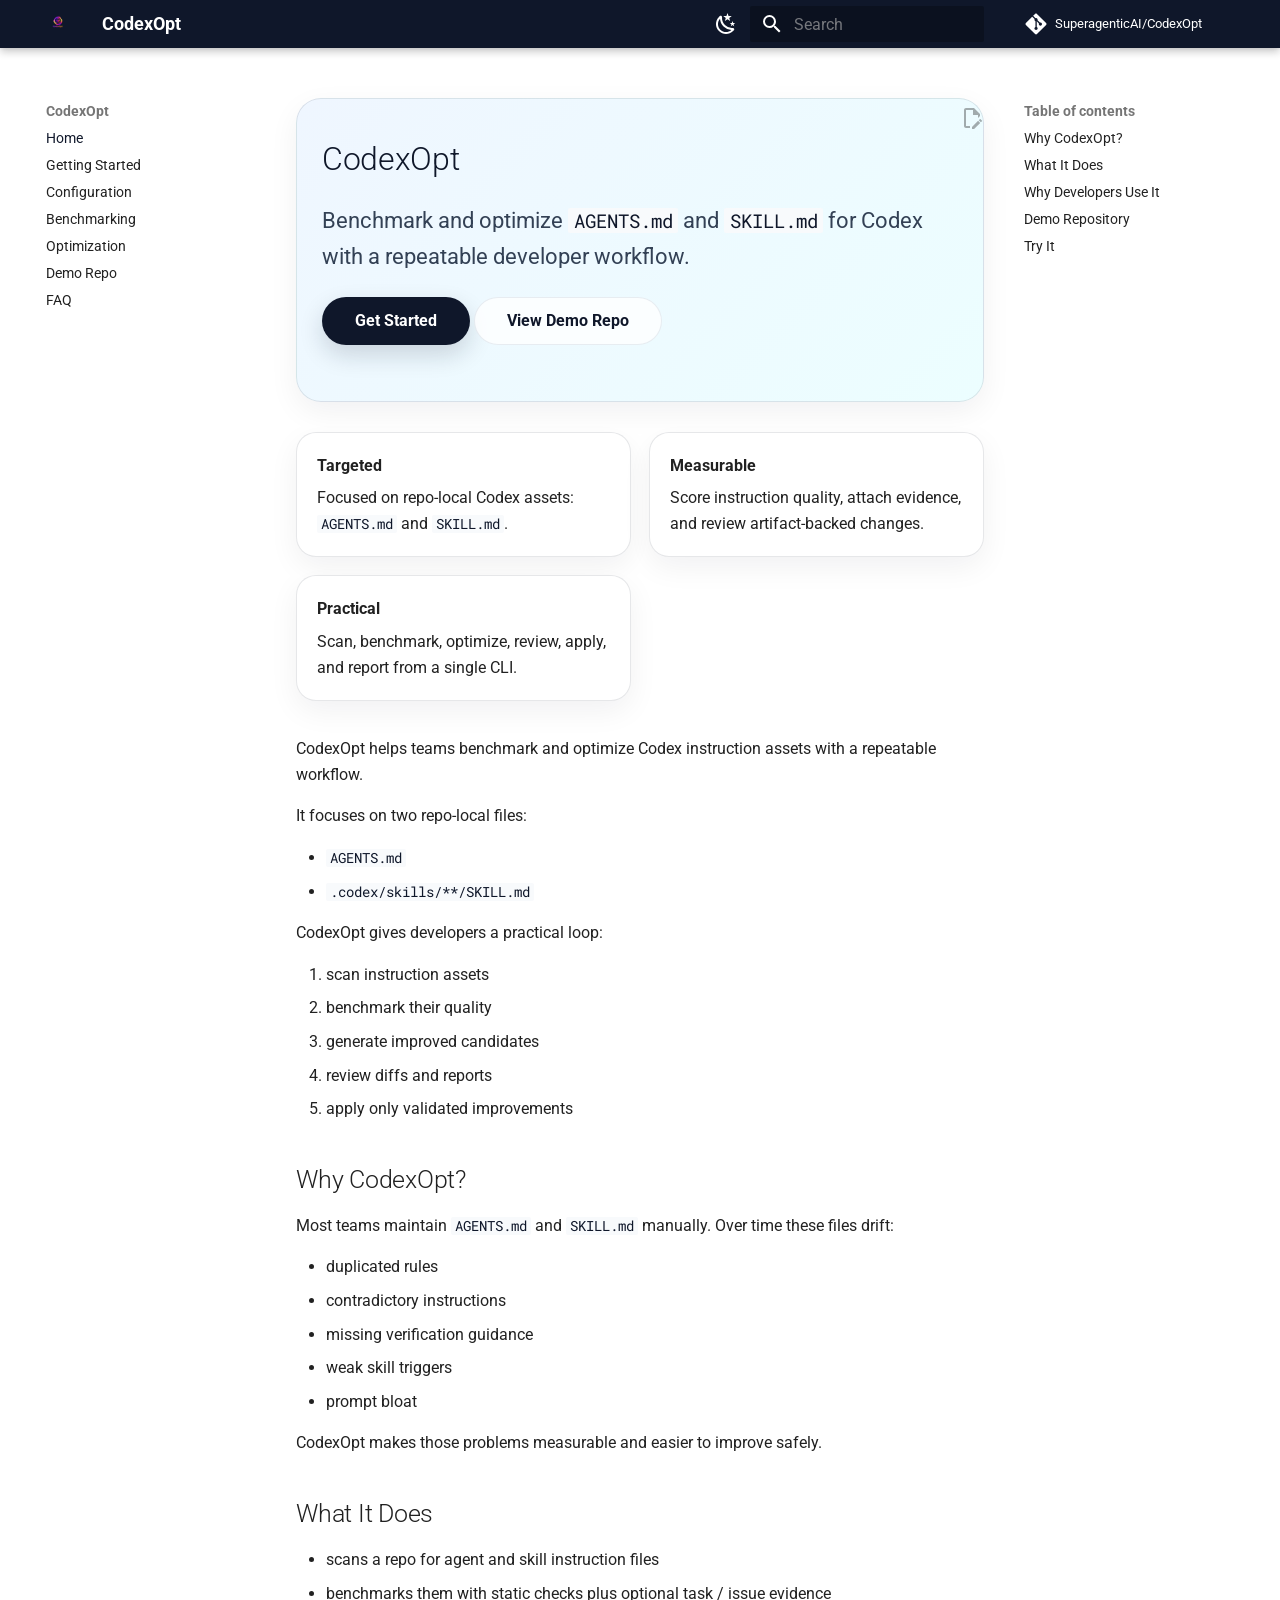
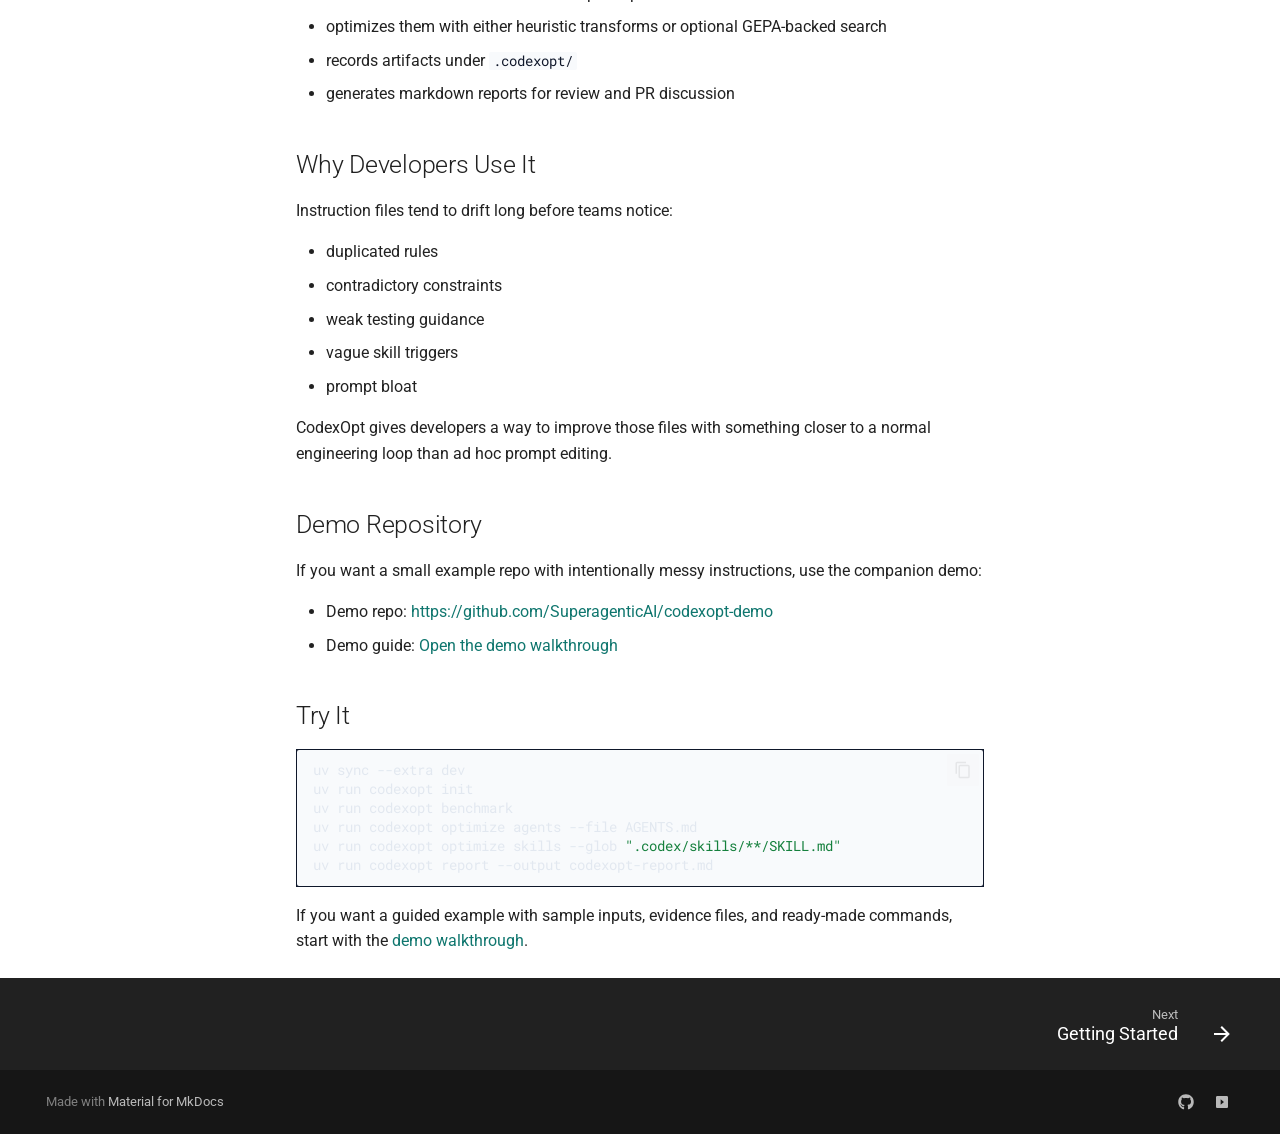
==== index.html @ 4a173f93 "deploy: 83891b525de102bbe8cc1d2ad402837824598422" ====
<!doctype html>
<html lang="en" class="no-js">
  <head>
    
      <meta charset="utf-8">
      <meta name="viewport" content="width=device-width,initial-scale=1">
      
        <meta name="description" content="Benchmark and optimize AGENTS.md and SKILL.md for Codex">
      
      
      
        <link rel="canonical" href="https://superagenticai.github.io/CodexOpt/">
      
      
      
        <link rel="next" href="getting-started/">
      
      
        
      
      
      <link rel="icon" href="assets/codexopt_favicon.png">
      <meta name="generator" content="mkdocs-1.6.1, mkdocs-material-9.7.5">
    
    
      
        <title>CodexOpt</title>
      
    
    
      <link rel="stylesheet" href="assets/stylesheets/main.484c7ddc.min.css">
      
        
        <link rel="stylesheet" href="assets/stylesheets/palette.ab4e12ef.min.css">
      
      


    
    
      
    
    
      
        
        
        <link rel="preconnect" href="https://fonts.gstatic.com" crossorigin>
        <link rel="stylesheet" href="https://fonts.googleapis.com/css?family=Roboto:300,300i,400,400i,700,700i%7CRoboto+Mono:400,400i,700,700i&display=fallback">
        <style>:root{--md-text-font:"Roboto";--md-code-font:"Roboto Mono"}</style>
      
    
    
      <link rel="stylesheet" href="stylesheets/extra.css">
    
    <script>__md_scope=new URL(".",location),__md_hash=e=>[...e].reduce(((e,_)=>(e<<5)-e+_.charCodeAt(0)),0),__md_get=(e,_=localStorage,t=__md_scope)=>JSON.parse(_.getItem(t.pathname+"."+e)),__md_set=(e,_,t=localStorage,a=__md_scope)=>{try{t.setItem(a.pathname+"."+e,JSON.stringify(_))}catch(e){}}</script>
    
      

    
    
  </head>
  
  
    
    
      
    
    
    
    
    <body dir="ltr" data-md-color-scheme="default" data-md-color-primary="custom" data-md-color-accent="custom">
  
    
    <input class="md-toggle" data-md-toggle="drawer" type="checkbox" id="__drawer" autocomplete="off">
    <input class="md-toggle" data-md-toggle="search" type="checkbox" id="__search" autocomplete="off">
    <label class="md-overlay" for="__drawer"></label>
    <div data-md-component="skip">
      
        
        <a href="#why-codexopt" class="md-skip">
          Skip to content
        </a>
      
    </div>
    <div data-md-component="announce">
      
    </div>
    
    
      

  

<header class="md-header md-header--shadow" data-md-component="header">
  <nav class="md-header__inner md-grid" aria-label="Header">
    <a href="." title="CodexOpt" class="md-header__button md-logo" aria-label="CodexOpt" data-md-component="logo">
      
  <img src="assets/codexopt_logo.png" alt="logo">

    </a>
    <label class="md-header__button md-icon" for="__drawer">
      
      <svg xmlns="http://www.w3.org/2000/svg" viewBox="0 0 24 24"><path d="M3 6h18v2H3zm0 5h18v2H3zm0 5h18v2H3z"/></svg>
    </label>
    <div class="md-header__title" data-md-component="header-title">
      <div class="md-header__ellipsis">
        <div class="md-header__topic">
          <span class="md-ellipsis">
            CodexOpt
          </span>
        </div>
        <div class="md-header__topic" data-md-component="header-topic">
          <span class="md-ellipsis">
            
              Home
            
          </span>
        </div>
      </div>
    </div>
    
      
        <form class="md-header__option" data-md-component="palette">
  
    
    
    
    <input class="md-option" data-md-color-media="" data-md-color-scheme="default" data-md-color-primary="custom" data-md-color-accent="custom"  aria-label="Switch to dark mode"  type="radio" name="__palette" id="__palette_0">
    
      <label class="md-header__button md-icon" title="Switch to dark mode" for="__palette_1" hidden>
        <svg xmlns="http://www.w3.org/2000/svg" viewBox="0 0 24 24"><path d="m17.75 4.09-2.53 1.94.91 3.06-2.63-1.81-2.63 1.81.91-3.06-2.53-1.94L12.44 4l1.06-3 1.06 3zm3.5 6.91-1.64 1.25.59 1.98-1.7-1.17-1.7 1.17.59-1.98L15.75 11l2.06-.05L18.5 9l.69 1.95zm-2.28 4.95c.83-.08 1.72 1.1 1.19 1.85-.32.45-.66.87-1.08 1.27C15.17 23 8.84 23 4.94 19.07c-3.91-3.9-3.91-10.24 0-14.14.4-.4.82-.76 1.27-1.08.75-.53 1.93.36 1.85 1.19-.27 2.86.69 5.83 2.89 8.02a9.96 9.96 0 0 0 8.02 2.89m-1.64 2.02a12.08 12.08 0 0 1-7.8-3.47c-2.17-2.19-3.33-5-3.49-7.82-2.81 3.14-2.7 7.96.31 10.98 3.02 3.01 7.84 3.12 10.98.31"/></svg>
      </label>
    
  
    
    
    
    <input class="md-option" data-md-color-media="" data-md-color-scheme="slate" data-md-color-primary="custom" data-md-color-accent="custom"  aria-label="Switch to light mode"  type="radio" name="__palette" id="__palette_1">
    
      <label class="md-header__button md-icon" title="Switch to light mode" for="__palette_0" hidden>
        <svg xmlns="http://www.w3.org/2000/svg" viewBox="0 0 24 24"><path d="M12 7a5 5 0 0 1 5 5 5 5 0 0 1-5 5 5 5 0 0 1-5-5 5 5 0 0 1 5-5m0 2a3 3 0 0 0-3 3 3 3 0 0 0 3 3 3 3 0 0 0 3-3 3 3 0 0 0-3-3m0-7 2.39 3.42C13.65 5.15 12.84 5 12 5s-1.65.15-2.39.42zM3.34 7l4.16-.35A7.2 7.2 0 0 0 5.94 8.5c-.44.74-.69 1.5-.83 2.29zm.02 10 1.76-3.77a7.131 7.131 0 0 0 2.38 4.14zM20.65 7l-1.77 3.79a7.02 7.02 0 0 0-2.38-4.15zm-.01 10-4.14.36c.59-.51 1.12-1.14 1.54-1.86.42-.73.69-1.5.83-2.29zM12 22l-2.41-3.44c.74.27 1.55.44 2.41.44.82 0 1.63-.17 2.37-.44z"/></svg>
      </label>
    
  
</form>
      
    
    
      <script>var palette=__md_get("__palette");if(palette&&palette.color){if("(prefers-color-scheme)"===palette.color.media){var media=matchMedia("(prefers-color-scheme: light)"),input=document.querySelector(media.matches?"[data-md-color-media='(prefers-color-scheme: light)']":"[data-md-color-media='(prefers-color-scheme: dark)']");palette.color.media=input.getAttribute("data-md-color-media"),palette.color.scheme=input.getAttribute("data-md-color-scheme"),palette.color.primary=input.getAttribute("data-md-color-primary"),palette.color.accent=input.getAttribute("data-md-color-accent")}for(var[key,value]of Object.entries(palette.color))document.body.setAttribute("data-md-color-"+key,value)}</script>
    
    
    
      
      
        <label class="md-header__button md-icon" for="__search">
          
          <svg xmlns="http://www.w3.org/2000/svg" viewBox="0 0 24 24"><path d="M9.5 3A6.5 6.5 0 0 1 16 9.5c0 1.61-.59 3.09-1.56 4.23l.27.27h.79l5 5-1.5 1.5-5-5v-.79l-.27-.27A6.52 6.52 0 0 1 9.5 16 6.5 6.5 0 0 1 3 9.5 6.5 6.5 0 0 1 9.5 3m0 2C7 5 5 7 5 9.5S7 14 9.5 14 14 12 14 9.5 12 5 9.5 5"/></svg>
        </label>
        <div class="md-search" data-md-component="search" role="dialog">
  <label class="md-search__overlay" for="__search"></label>
  <div class="md-search__inner" role="search">
    <form class="md-search__form" name="search">
      <input type="text" class="md-search__input" name="query" aria-label="Search" placeholder="Search" autocapitalize="off" autocorrect="off" autocomplete="off" spellcheck="false" data-md-component="search-query" required>
      <label class="md-search__icon md-icon" for="__search">
        
        <svg xmlns="http://www.w3.org/2000/svg" viewBox="0 0 24 24"><path d="M9.5 3A6.5 6.5 0 0 1 16 9.5c0 1.61-.59 3.09-1.56 4.23l.27.27h.79l5 5-1.5 1.5-5-5v-.79l-.27-.27A6.52 6.52 0 0 1 9.5 16 6.5 6.5 0 0 1 3 9.5 6.5 6.5 0 0 1 9.5 3m0 2C7 5 5 7 5 9.5S7 14 9.5 14 14 12 14 9.5 12 5 9.5 5"/></svg>
        
        <svg xmlns="http://www.w3.org/2000/svg" viewBox="0 0 24 24"><path d="M20 11v2H8l5.5 5.5-1.42 1.42L4.16 12l7.92-7.92L13.5 5.5 8 11z"/></svg>
      </label>
      <nav class="md-search__options" aria-label="Search">
        
        <button type="reset" class="md-search__icon md-icon" title="Clear" aria-label="Clear" tabindex="-1">
          
          <svg xmlns="http://www.w3.org/2000/svg" viewBox="0 0 24 24"><path d="M19 6.41 17.59 5 12 10.59 6.41 5 5 6.41 10.59 12 5 17.59 6.41 19 12 13.41 17.59 19 19 17.59 13.41 12z"/></svg>
        </button>
      </nav>
      
        <div class="md-search__suggest" data-md-component="search-suggest"></div>
      
    </form>
    <div class="md-search__output">
      <div class="md-search__scrollwrap" tabindex="0" data-md-scrollfix>
        <div class="md-search-result" data-md-component="search-result">
          <div class="md-search-result__meta">
            Initializing search
          </div>
          <ol class="md-search-result__list" role="presentation"></ol>
        </div>
      </div>
    </div>
  </div>
</div>
      
    
    
      <div class="md-header__source">
        <a href="https://github.com/SuperagenticAI/CodexOpt" title="Go to repository" class="md-source" data-md-component="source">
  <div class="md-source__icon md-icon">
    
    <svg xmlns="http://www.w3.org/2000/svg" viewBox="0 0 448 512"><!--! Font Awesome Free 7.1.0 by @fontawesome - https://fontawesome.com License - https://fontawesome.com/license/free (Icons: CC BY 4.0, Fonts: SIL OFL 1.1, Code: MIT License) Copyright 2025 Fonticons, Inc.--><path d="M439.6 236.1 244 40.5c-5.4-5.5-12.8-8.5-20.4-8.5s-15 3-20.4 8.4L162.5 81l51.5 51.5c27.1-9.1 52.7 16.8 43.4 43.7l49.7 49.7c34.2-11.8 61.2 31 35.5 56.7-26.5 26.5-70.2-2.9-56-37.3L240.3 199v121.9c25.3 12.5 22.3 41.8 9.1 55-6.4 6.4-15.2 10.1-24.3 10.1s-17.8-3.6-24.3-10.1c-17.6-17.6-11.1-46.9 11.2-56v-123c-20.8-8.5-24.6-30.7-18.6-45L142.6 101 8.5 235.1C3 240.6 0 247.9 0 255.5s3 15 8.5 20.4l195.6 195.7c5.4 5.4 12.7 8.4 20.4 8.4s15-3 20.4-8.4l194.7-194.7c5.4-5.4 8.4-12.8 8.4-20.4s-3-15-8.4-20.4"/></svg>
  </div>
  <div class="md-source__repository">
    SuperagenticAI/CodexOpt
  </div>
</a>
      </div>
    
  </nav>
  
</header>
    
    <div class="md-container" data-md-component="container">
      
      
        
          
        
      
      <main class="md-main" data-md-component="main">
        <div class="md-main__inner md-grid">
          
            
              
              <div class="md-sidebar md-sidebar--primary" data-md-component="sidebar" data-md-type="navigation" >
                <div class="md-sidebar__scrollwrap">
                  <div class="md-sidebar__inner">
                    



<nav class="md-nav md-nav--primary" aria-label="Navigation" data-md-level="0">
  <label class="md-nav__title" for="__drawer">
    <a href="." title="CodexOpt" class="md-nav__button md-logo" aria-label="CodexOpt" data-md-component="logo">
      
  <img src="assets/codexopt_logo.png" alt="logo">

    </a>
    CodexOpt
  </label>
  
    <div class="md-nav__source">
      <a href="https://github.com/SuperagenticAI/CodexOpt" title="Go to repository" class="md-source" data-md-component="source">
  <div class="md-source__icon md-icon">
    
    <svg xmlns="http://www.w3.org/2000/svg" viewBox="0 0 448 512"><!--! Font Awesome Free 7.1.0 by @fontawesome - https://fontawesome.com License - https://fontawesome.com/license/free (Icons: CC BY 4.0, Fonts: SIL OFL 1.1, Code: MIT License) Copyright 2025 Fonticons, Inc.--><path d="M439.6 236.1 244 40.5c-5.4-5.5-12.8-8.5-20.4-8.5s-15 3-20.4 8.4L162.5 81l51.5 51.5c27.1-9.1 52.7 16.8 43.4 43.7l49.7 49.7c34.2-11.8 61.2 31 35.5 56.7-26.5 26.5-70.2-2.9-56-37.3L240.3 199v121.9c25.3 12.5 22.3 41.8 9.1 55-6.4 6.4-15.2 10.1-24.3 10.1s-17.8-3.6-24.3-10.1c-17.6-17.6-11.1-46.9 11.2-56v-123c-20.8-8.5-24.6-30.7-18.6-45L142.6 101 8.5 235.1C3 240.6 0 247.9 0 255.5s3 15 8.5 20.4l195.6 195.7c5.4 5.4 12.7 8.4 20.4 8.4s15-3 20.4-8.4l194.7-194.7c5.4-5.4 8.4-12.8 8.4-20.4s-3-15-8.4-20.4"/></svg>
  </div>
  <div class="md-source__repository">
    SuperagenticAI/CodexOpt
  </div>
</a>
    </div>
  
  <ul class="md-nav__list" data-md-scrollfix>
    
      
      
  
  
    
  
  
  
    <li class="md-nav__item md-nav__item--active">
      
      <input class="md-nav__toggle md-toggle" type="checkbox" id="__toc">
      
      
      
        <label class="md-nav__link md-nav__link--active" for="__toc">
          
  
  
  <span class="md-ellipsis">
    
  
    Home
  

    
  </span>
  
  

          <span class="md-nav__icon md-icon"></span>
        </label>
      
      <a href="." class="md-nav__link md-nav__link--active">
        
  
  
  <span class="md-ellipsis">
    
  
    Home
  

    
  </span>
  
  

      </a>
      
        

<nav class="md-nav md-nav--secondary" aria-label="Table of contents">
  
  
  
  
    <label class="md-nav__title" for="__toc">
      <span class="md-nav__icon md-icon"></span>
      Table of contents
    </label>
    <ul class="md-nav__list" data-md-component="toc" data-md-scrollfix>
      
        <li class="md-nav__item">
  <a href="#why-codexopt" class="md-nav__link">
    <span class="md-ellipsis">
      
        Why CodexOpt?
      
    </span>
  </a>
  
</li>
      
        <li class="md-nav__item">
  <a href="#what-it-does" class="md-nav__link">
    <span class="md-ellipsis">
      
        What It Does
      
    </span>
  </a>
  
</li>
      
        <li class="md-nav__item">
  <a href="#why-developers-use-it" class="md-nav__link">
    <span class="md-ellipsis">
      
        Why Developers Use It
      
    </span>
  </a>
  
</li>
      
        <li class="md-nav__item">
  <a href="#demo-repository" class="md-nav__link">
    <span class="md-ellipsis">
      
        Demo Repository
      
    </span>
  </a>
  
</li>
      
        <li class="md-nav__item">
  <a href="#try-it" class="md-nav__link">
    <span class="md-ellipsis">
      
        Try It
      
    </span>
  </a>
  
</li>
      
    </ul>
  
</nav>
      
    </li>
  

    
      
      
  
  
  
  
    <li class="md-nav__item">
      <a href="getting-started/" class="md-nav__link">
        
  
  
  <span class="md-ellipsis">
    
  
    Getting Started
  

    
  </span>
  
  

      </a>
    </li>
  

    
      
      
  
  
  
  
    <li class="md-nav__item">
      <a href="configuration/" class="md-nav__link">
        
  
  
  <span class="md-ellipsis">
    
  
    Configuration
  

    
  </span>
  
  

      </a>
    </li>
  

    
      
      
  
  
  
  
    <li class="md-nav__item">
      <a href="benchmarking/" class="md-nav__link">
        
  
  
  <span class="md-ellipsis">
    
  
    Benchmarking
  

    
  </span>
  
  

      </a>
    </li>
  

    
      
      
  
  
  
  
    <li class="md-nav__item">
      <a href="optimization/" class="md-nav__link">
        
  
  
  <span class="md-ellipsis">
    
  
    Optimization
  

    
  </span>
  
  

      </a>
    </li>
  

    
      
      
  
  
  
  
    <li class="md-nav__item">
      <a href="demo/" class="md-nav__link">
        
  
  
  <span class="md-ellipsis">
    
  
    Demo Repo
  

    
  </span>
  
  

      </a>
    </li>
  

    
      
      
  
  
  
  
    <li class="md-nav__item">
      <a href="faq/" class="md-nav__link">
        
  
  
  <span class="md-ellipsis">
    
  
    FAQ
  

    
  </span>
  
  

      </a>
    </li>
  

    
  </ul>
</nav>
                  </div>
                </div>
              </div>
            
            
              
              <div class="md-sidebar md-sidebar--secondary" data-md-component="sidebar" data-md-type="toc" >
                <div class="md-sidebar__scrollwrap">
                  <div class="md-sidebar__inner">
                    

<nav class="md-nav md-nav--secondary" aria-label="Table of contents">
  
  
  
  
    <label class="md-nav__title" for="__toc">
      <span class="md-nav__icon md-icon"></span>
      Table of contents
    </label>
    <ul class="md-nav__list" data-md-component="toc" data-md-scrollfix>
      
        <li class="md-nav__item">
  <a href="#why-codexopt" class="md-nav__link">
    <span class="md-ellipsis">
      
        Why CodexOpt?
      
    </span>
  </a>
  
</li>
      
        <li class="md-nav__item">
  <a href="#what-it-does" class="md-nav__link">
    <span class="md-ellipsis">
      
        What It Does
      
    </span>
  </a>
  
</li>
      
        <li class="md-nav__item">
  <a href="#why-developers-use-it" class="md-nav__link">
    <span class="md-ellipsis">
      
        Why Developers Use It
      
    </span>
  </a>
  
</li>
      
        <li class="md-nav__item">
  <a href="#demo-repository" class="md-nav__link">
    <span class="md-ellipsis">
      
        Demo Repository
      
    </span>
  </a>
  
</li>
      
        <li class="md-nav__item">
  <a href="#try-it" class="md-nav__link">
    <span class="md-ellipsis">
      
        Try It
      
    </span>
  </a>
  
</li>
      
    </ul>
  
</nav>
                  </div>
                </div>
              </div>
            
          
          
            <div class="md-content" data-md-component="content">
              
              <article class="md-content__inner md-typeset">
                
                  


  
    <a href="https://github.com/SuperagenticAI/CodexOpt/edit/main/docs/index.md" title="Edit this page" class="md-content__button md-icon" rel="edit">
      
      <svg xmlns="http://www.w3.org/2000/svg" viewBox="0 0 24 24"><path d="M10 20H6V4h7v5h5v3.1l2-2V8l-6-6H6c-1.1 0-2 .9-2 2v16c0 1.1.9 2 2 2h4zm10.2-7c.1 0 .3.1.4.2l1.3 1.3c.2.2.2.6 0 .8l-1 1-2.1-2.1 1-1c.1-.1.2-.2.4-.2m0 3.9L14.1 23H12v-2.1l6.1-6.1z"/></svg>
    </a>
  
  


<section class="codexopt-hero">
  <h1>CodexOpt</h1>
  <p class="codexopt-lead">
    Benchmark and optimize <code>AGENTS.md</code> and <code>SKILL.md</code> for Codex with a repeatable developer workflow.
  </p>
  <p>
    <a class="md-button md-button--primary" href="getting-started/">Get Started</a>
    <a class="md-button" href="https://github.com/SuperagenticAI/codexopt-demo">View Demo Repo</a>
  </p>
</section>

<div class="codexopt-grid">
  <div class="codexopt-card">
    <strong>Targeted</strong>
    Focused on repo-local Codex assets: <code>AGENTS.md</code> and <code>SKILL.md</code>.
  </div>
  <div class="codexopt-card">
    <strong>Measurable</strong>
    Score instruction quality, attach evidence, and review artifact-backed changes.
  </div>
  <div class="codexopt-card">
    <strong>Practical</strong>
    Scan, benchmark, optimize, review, apply, and report from a single CLI.
  </div>
</div>

<p>CodexOpt helps teams benchmark and optimize Codex instruction assets with a repeatable workflow.</p>
<p>It focuses on two repo-local files:</p>
<ul>
<li><code>AGENTS.md</code></li>
<li><code>.codex/skills/**/SKILL.md</code></li>
</ul>
<p>CodexOpt gives developers a practical loop:</p>
<ol>
<li>scan instruction assets</li>
<li>benchmark their quality</li>
<li>generate improved candidates</li>
<li>review diffs and reports</li>
<li>apply only validated improvements</li>
</ol>
<h2 id="why-codexopt">Why CodexOpt?<a class="headerlink" href="#why-codexopt" title="Permanent link">&para;</a></h2>
<p>Most teams maintain <code>AGENTS.md</code> and <code>SKILL.md</code> manually. Over time these files drift:</p>
<ul>
<li>duplicated rules</li>
<li>contradictory instructions</li>
<li>missing verification guidance</li>
<li>weak skill triggers</li>
<li>prompt bloat</li>
</ul>
<p>CodexOpt makes those problems measurable and easier to improve safely.</p>
<h2 id="what-it-does">What It Does<a class="headerlink" href="#what-it-does" title="Permanent link">&para;</a></h2>
<ul>
<li>scans a repo for agent and skill instruction files</li>
<li>benchmarks them with static checks plus optional task / issue evidence</li>
<li>optimizes them with either heuristic transforms or optional GEPA-backed search</li>
<li>records artifacts under <code>.codexopt/</code></li>
<li>generates markdown reports for review and PR discussion</li>
</ul>
<h2 id="why-developers-use-it">Why Developers Use It<a class="headerlink" href="#why-developers-use-it" title="Permanent link">&para;</a></h2>
<p>Instruction files tend to drift long before teams notice:</p>
<ul>
<li>duplicated rules</li>
<li>contradictory constraints</li>
<li>weak testing guidance</li>
<li>vague skill triggers</li>
<li>prompt bloat</li>
</ul>
<p>CodexOpt gives developers a way to improve those files with something closer to a normal engineering loop than ad hoc prompt editing.</p>
<h2 id="demo-repository">Demo Repository<a class="headerlink" href="#demo-repository" title="Permanent link">&para;</a></h2>
<p>If you want a small example repo with intentionally messy instructions, use the companion demo:</p>
<ul>
<li>Demo repo: <a href="https://github.com/SuperagenticAI/codexopt-demo">https://github.com/SuperagenticAI/codexopt-demo</a></li>
<li>Demo guide: <a href="demo/">Open the demo walkthrough</a></li>
</ul>
<h2 id="try-it">Try It<a class="headerlink" href="#try-it" title="Permanent link">&para;</a></h2>
<div class="language-bash highlight"><pre><span></span><code><span id="__span-0-1"><a id="__codelineno-0-1" name="__codelineno-0-1" href="#__codelineno-0-1"></a>uv<span class="w"> </span>sync<span class="w"> </span>--extra<span class="w"> </span>dev
</span><span id="__span-0-2"><a id="__codelineno-0-2" name="__codelineno-0-2" href="#__codelineno-0-2"></a>uv<span class="w"> </span>run<span class="w"> </span>codexopt<span class="w"> </span>init
</span><span id="__span-0-3"><a id="__codelineno-0-3" name="__codelineno-0-3" href="#__codelineno-0-3"></a>uv<span class="w"> </span>run<span class="w"> </span>codexopt<span class="w"> </span>benchmark
</span><span id="__span-0-4"><a id="__codelineno-0-4" name="__codelineno-0-4" href="#__codelineno-0-4"></a>uv<span class="w"> </span>run<span class="w"> </span>codexopt<span class="w"> </span>optimize<span class="w"> </span>agents<span class="w"> </span>--file<span class="w"> </span>AGENTS.md
</span><span id="__span-0-5"><a id="__codelineno-0-5" name="__codelineno-0-5" href="#__codelineno-0-5"></a>uv<span class="w"> </span>run<span class="w"> </span>codexopt<span class="w"> </span>optimize<span class="w"> </span>skills<span class="w"> </span>--glob<span class="w"> </span><span class="s2">&quot;.codex/skills/**/SKILL.md&quot;</span>
</span><span id="__span-0-6"><a id="__codelineno-0-6" name="__codelineno-0-6" href="#__codelineno-0-6"></a>uv<span class="w"> </span>run<span class="w"> </span>codexopt<span class="w"> </span>report<span class="w"> </span>--output<span class="w"> </span>codexopt-report.md
</span></code></pre></div>
<p>If you want a guided example with sample inputs, evidence files, and ready-made commands,
start with the <a href="demo/">demo walkthrough</a>.</p>












                
              </article>
            </div>
          
          
<script>var target=document.getElementById(location.hash.slice(1));target&&target.name&&(target.checked=target.name.startsWith("__tabbed_"))</script>
        </div>
        
          <button type="button" class="md-top md-icon" data-md-component="top" hidden>
  
  <svg xmlns="http://www.w3.org/2000/svg" viewBox="0 0 24 24"><path d="M13 20h-2V8l-5.5 5.5-1.42-1.42L12 4.16l7.92 7.92-1.42 1.42L13 8z"/></svg>
  Back to top
</button>
        
      </main>
      
        <footer class="md-footer">
  
    
      
      <nav class="md-footer__inner md-grid" aria-label="Footer" >
        
        
          
          <a href="getting-started/" class="md-footer__link md-footer__link--next" aria-label="Next: Getting Started">
            <div class="md-footer__title">
              <span class="md-footer__direction">
                Next
              </span>
              <div class="md-ellipsis">
                Getting Started
              </div>
            </div>
            <div class="md-footer__button md-icon">
              
              <svg xmlns="http://www.w3.org/2000/svg" viewBox="0 0 24 24"><path d="M4 11v2h12l-5.5 5.5 1.42 1.42L19.84 12l-7.92-7.92L10.5 5.5 16 11z"/></svg>
            </div>
          </a>
        
      </nav>
    
  
  <div class="md-footer-meta md-typeset">
    <div class="md-footer-meta__inner md-grid">
      <div class="md-copyright">
  
  
    Made with
    <a href="https://squidfunk.github.io/mkdocs-material/" target="_blank" rel="noopener">
      Material for MkDocs
    </a>
  
</div>
      
        
<div class="md-social">
  
    
    
    
    
      
      
    
    <a href="https://github.com/SuperagenticAI/CodexOpt" target="_blank" rel="noopener" title="github.com" class="md-social__link">
      <svg xmlns="http://www.w3.org/2000/svg" viewBox="0 0 512 512"><!--! Font Awesome Free 7.1.0 by @fontawesome - https://fontawesome.com License - https://fontawesome.com/license/free (Icons: CC BY 4.0, Fonts: SIL OFL 1.1, Code: MIT License) Copyright 2025 Fonticons, Inc.--><path d="M173.9 397.4c0 2-2.3 3.6-5.2 3.6-3.3.3-5.6-1.3-5.6-3.6 0-2 2.3-3.6 5.2-3.6 3-.3 5.6 1.3 5.6 3.6m-31.1-4.5c-.7 2 1.3 4.3 4.3 4.9 2.6 1 5.6 0 6.2-2s-1.3-4.3-4.3-5.2c-2.6-.7-5.5.3-6.2 2.3m44.2-1.7c-2.9.7-4.9 2.6-4.6 4.9.3 2 2.9 3.3 5.9 2.6 2.9-.7 4.9-2.6 4.6-4.6-.3-1.9-3-3.2-5.9-2.9M252.8 8C114.1 8 8 113.3 8 252c0 110.9 69.8 205.8 169.5 239.2 12.8 2.3 17.3-5.6 17.3-12.1 0-6.2-.3-40.4-.3-61.4 0 0-70 15-84.7-29.8 0 0-11.4-29.1-27.8-36.6 0 0-22.9-15.7 1.6-15.4 0 0 24.9 2 38.6 25.8 21.9 38.6 58.6 27.5 72.9 20.9 2.3-16 8.8-27.1 16-33.7-55.9-6.2-112.3-14.3-112.3-110.5 0-27.5 7.6-41.3 23.6-58.9-2.6-6.5-11.1-33.3 2.6-67.9 20.9-6.5 69 27 69 27 20-5.6 41.5-8.5 62.8-8.5s42.8 2.9 62.8 8.5c0 0 48.1-33.6 69-27 13.7 34.7 5.2 61.4 2.6 67.9 16 17.7 25.8 31.5 25.8 58.9 0 96.5-58.9 104.2-114.8 110.5 9.2 7.9 17 22.9 17 46.4 0 33.7-.3 75.4-.3 83.6 0 6.5 4.6 14.4 17.3 12.1C436.2 457.8 504 362.9 504 252 504 113.3 391.5 8 252.8 8M105.2 352.9c-1.3 1-1 3.3.7 5.2 1.6 1.6 3.9 2.3 5.2 1 1.3-1 1-3.3-.7-5.2-1.6-1.6-3.9-2.3-5.2-1m-10.8-8.1c-.7 1.3.3 2.9 2.3 3.9 1.6 1 3.6.7 4.3-.7.7-1.3-.3-2.9-2.3-3.9-2-.6-3.6-.3-4.3.7m32.4 35.6c-1.6 1.3-1 4.3 1.3 6.2 2.3 2.3 5.2 2.6 6.5 1 1.3-1.3.7-4.3-1.3-6.2-2.2-2.3-5.2-2.6-6.5-1m-11.4-14.7c-1.6 1-1.6 3.6 0 5.9s4.3 3.3 5.6 2.3c1.6-1.3 1.6-3.9 0-6.2-1.4-2.3-4-3.3-5.6-2"/></svg>
    </a>
  
    
    
    
    
      
      
    
    <a href="https://github.com/SuperagenticAI/codexopt-demo" target="_blank" rel="noopener" title="github.com" class="md-social__link">
      <svg xmlns="http://www.w3.org/2000/svg" viewBox="0 0 24 24"><path d="M19 3H5c-1.11 0-2 .89-2 2v14c0 1.1.9 2 2 2h14c1.1 0 2-.9 2-2V5a2 2 0 0 0-2-2m-9 13V8l5 4"/></svg>
    </a>
  
</div>
      
    </div>
  </div>
</footer>
      
    </div>
    <div class="md-dialog" data-md-component="dialog">
      <div class="md-dialog__inner md-typeset"></div>
    </div>
    
    
    
      
      
      <script id="__config" type="application/json">{"annotate": null, "base": ".", "features": ["navigation.instant", "navigation.sections", "navigation.top", "navigation.footer", "content.code.copy", "content.action.edit", "search.suggest", "search.highlight"], "search": "assets/javascripts/workers/search.2c215733.min.js", "tags": null, "translations": {"clipboard.copied": "Copied to clipboard", "clipboard.copy": "Copy to clipboard", "search.result.more.one": "1 more on this page", "search.result.more.other": "# more on this page", "search.result.none": "No matching documents", "search.result.one": "1 matching document", "search.result.other": "# matching documents", "search.result.placeholder": "Type to start searching", "search.result.term.missing": "Missing", "select.version": "Select version"}, "version": null}</script>
    
    
      <script src="assets/javascripts/bundle.79ae519e.min.js"></script>
      
    
  </body>
</html>
---- assets/stylesheets/main.484c7ddc.min.css ----
@charset "UTF-8";html{-webkit-text-size-adjust:none;-moz-text-size-adjust:none;text-size-adjust:none;box-sizing:border-box}*,:after,:before{box-sizing:inherit}@media (prefers-reduced-motion){*,:after,:before{transition:none!important}}body{margin:0}a,button,input,label{-webkit-tap-highlight-color:transparent}a{color:inherit;text-decoration:none}hr{border:0;box-sizing:initial;display:block;height:.05rem;overflow:visible;padding:0}small{font-size:80%}sub,sup{line-height:1em}img{border-style:none}table{border-collapse:initial;border-spacing:0}td,th{font-weight:400;vertical-align:top}button{background:#0000;border:0;font-family:inherit;font-size:inherit;margin:0;padding:0}input{border:0;outline:none}:root{--md-primary-fg-color:#4051b5;--md-primary-fg-color--light:#5d6cc0;--md-primary-fg-color--dark:#303fa1;--md-primary-bg-color:#fff;--md-primary-bg-color--light:#ffffffb3;--md-accent-fg-color:#526cfe;--md-accent-fg-color--transparent:#526cfe1a;--md-accent-bg-color:#fff;--md-accent-bg-color--light:#ffffffb3}[data-md-color-scheme=default]{color-scheme:light}[data-md-color-scheme=default] img[src$="#gh-dark-mode-only"],[data-md-color-scheme=default] img[src$="#only-dark"]{display:none}:root,[data-md-color-scheme=default]{--md-hue:225deg;--md-default-fg-color:#000000de;--md-default-fg-color--light:#0000008a;--md-default-fg-color--lighter:#00000052;--md-default-fg-color--lightest:#00000012;--md-default-bg-color:#fff;--md-default-bg-color--light:#ffffffb3;--md-default-bg-color--lighter:#ffffff4d;--md-default-bg-color--lightest:#ffffff1f;--md-code-fg-color:#36464e;--md-code-bg-color:#f5f5f5;--md-code-bg-color--light:#f5f5f5b3;--md-code-bg-color--lighter:#f5f5f54d;--md-code-hl-color:#4287ff;--md-code-hl-color--light:#4287ff1a;--md-code-hl-number-color:#d52a2a;--md-code-hl-special-color:#db1457;--md-code-hl-function-color:#a846b9;--md-code-hl-constant-color:#6e59d9;--md-code-hl-keyword-color:#3f6ec6;--md-code-hl-string-color:#1c7d4d;--md-code-hl-name-color:var(--md-code-fg-color);--md-code-hl-operator-color:var(--md-default-fg-color--light);--md-code-hl-punctuation-color:var(--md-default-fg-color--light);--md-code-hl-comment-color:var(--md-default-fg-color--light);--md-code-hl-generic-color:var(--md-default-fg-color--light);--md-code-hl-variable-color:var(--md-default-fg-color--light);--md-typeset-color:var(--md-default-fg-color);--md-typeset-a-color:var(--md-primary-fg-color);--md-typeset-del-color:#f5503d26;--md-typeset-ins-color:#0bd57026;--md-typeset-kbd-color:#fafafa;--md-typeset-kbd-accent-color:#fff;--md-typeset-kbd-border-color:#b8b8b8;--md-typeset-mark-color:#ffff0080;--md-typeset-table-color:#0000001f;--md-typeset-table-color--light:rgba(0,0,0,.035);--md-admonition-fg-color:var(--md-default-fg-color);--md-admonition-bg-color:var(--md-default-bg-color);--md-warning-fg-color:#000000de;--md-warning-bg-color:#ff9;--md-footer-fg-color:#fff;--md-footer-fg-color--light:#ffffffb3;--md-footer-fg-color--lighter:#ffffff73;--md-footer-bg-color:#000000de;--md-footer-bg-color--dark:#00000052;--md-shadow-z1:0 0.2rem 0.5rem #0000000d,0 0 0.05rem #0000001a;--md-shadow-z2:0 0.2rem 0.5rem #0000001a,0 0 0.05rem #00000040;--md-shadow-z3:0 0.2rem 0.5rem #0003,0 0 0.05rem #00000059}.md-icon svg{fill:currentcolor;display:block;height:1.2rem;width:1.2rem}body{-webkit-font-smoothing:antialiased;-moz-osx-font-smoothing:grayscale;--md-text-font-family:var(--md-text-font,_),-apple-system,BlinkMacSystemFont,Helvetica,Arial,sans-serif;--md-code-font-family:var(--md-code-font,_),SFMono-Regular,Consolas,Menlo,monospace}aside,body,input{font-feature-settings:"kern","liga";color:var(--md-typeset-color);font-family:var(--md-text-font-family)}code,kbd,pre{font-feature-settings:"kern";font-family:var(--md-code-font-family)}:root{--md-typeset-table-sort-icon:url('data:image/svg+xml;charset=utf-8,<svg xmlns="http://www.w3.org/2000/svg" viewBox="0 0 24 24"><path d="m18 21-4-4h3V7h-3l4-4 4 4h-3v10h3M2 19v-2h10v2M2 13v-2h7v2M2 7V5h4v2z"/></svg>');--md-typeset-table-sort-icon--asc:url('data:image/svg+xml;charset=utf-8,<svg xmlns="http://www.w3.org/2000/svg" viewBox="0 0 24 24"><path d="M19 17h3l-4 4-4-4h3V3h2M2 17h10v2H2M6 5v2H2V5m0 6h7v2H2z"/></svg>');--md-typeset-table-sort-icon--desc:url('data:image/svg+xml;charset=utf-8,<svg xmlns="http://www.w3.org/2000/svg" viewBox="0 0 24 24"><path d="M19 7h3l-4-4-4 4h3v14h2M2 17h10v2H2M6 5v2H2V5m0 6h7v2H2z"/></svg>')}.md-typeset{-webkit-print-color-adjust:exact;color-adjust:exact;font-size:.8rem;line-height:1.6;overflow-wrap:break-word}@media print{.md-typeset{font-size:.68rem}}.md-typeset blockquote,.md-typeset dl,.md-typeset figure,.md-typeset ol,.md-typeset pre,.md-typeset ul{margin-bottom:1em;margin-top:1em}.md-typeset h1{color:var(--md-default-fg-color--light);font-size:2em;line-height:1.3;margin:0 0 1.25em}.md-typeset h1,.md-typeset h2{font-weight:300;letter-spacing:-.01em}.md-typeset h2{font-size:1.5625em;line-height:1.4;margin:1.6em 0 .64em}.md-typeset h3{font-size:1.25em;font-weight:400;letter-spacing:-.01em;line-height:1.5;margin:1.6em 0 .8em}.md-typeset h2+h3{margin-top:.8em}.md-typeset h4{font-weight:700;letter-spacing:-.01em;margin:1em 0}.md-typeset h5,.md-typeset h6{color:var(--md-default-fg-color--light);font-size:.8em;font-weight:700;letter-spacing:-.01em;margin:1.25em 0}.md-typeset h5{text-transform:uppercase}.md-typeset h5 code{text-transform:none}.md-typeset hr{border-bottom:.05rem solid var(--md-default-fg-color--lightest);display:flow-root;margin:1.5em 0}.md-typeset a{color:var(--md-typeset-a-color);word-break:break-word}.md-typeset a,.md-typeset a:before{transition:color 125ms}.md-typeset a:focus,.md-typeset a:hover{color:var(--md-accent-fg-color)}.md-typeset a:focus code,.md-typeset a:hover code{background-color:var(--md-accent-fg-color--transparent);color:var(--md-accent-fg-color)}.md-typeset a code{color:var(--md-typeset-a-color)}.md-typeset a.focus-visible{outline-color:var(--md-accent-fg-color);outline-offset:.2rem}.md-typeset code,.md-typeset kbd,.md-typeset pre{color:var(--md-code-fg-color);direction:ltr;font-variant-ligatures:none;transition:background-color 125ms}@media print{.md-typeset code,.md-typeset kbd,.md-typeset pre{white-space:pre-wrap}}.md-typeset code{background-color:var(--md-code-bg-color);border-radius:.1rem;-webkit-box-decoration-break:clone;box-decoration-break:clone;font-size:.85em;padding:0 .2941176471em;transition:color 125ms,background-color 125ms;word-break:break-word}.md-typeset code:not(.focus-visible){-webkit-tap-highlight-color:transparent;outline:none}.md-typeset pre{display:flow-root;line-height:1.4;position:relative}.md-typeset pre>code{-webkit-box-decoration-break:slice;box-decoration-break:slice;box-shadow:none;display:block;margin:0;outline-color:var(--md-accent-fg-color);overflow:auto;padding:.7720588235em 1.1764705882em;scrollbar-color:var(--md-default-fg-color--lighter) #0000;scrollbar-width:thin;touch-action:auto;word-break:normal}.md-typeset pre>code:hover{scrollbar-color:var(--md-accent-fg-color) #0000}.md-typeset pre>code::-webkit-scrollbar{height:.2rem;width:.2rem}.md-typeset pre>code::-webkit-scrollbar-thumb{background-color:var(--md-default-fg-color--lighter)}.md-typeset pre>code::-webkit-scrollbar-thumb:hover{background-color:var(--md-accent-fg-color)}.md-typeset kbd{background-color:var(--md-typeset-kbd-color);border-radius:.1rem;box-shadow:0 .1rem 0 .05rem var(--md-typeset-kbd-border-color),0 .1rem 0 var(--md-typeset-kbd-border-color),0 -.1rem .2rem var(--md-typeset-kbd-accent-color) inset;color:var(--md-default-fg-color);display:inline-block;font-size:.75em;padding:0 .6666666667em;vertical-align:text-top;word-break:break-word}.md-typeset mark{background-color:var(--md-typeset-mark-color);-webkit-box-decoration-break:clone;box-decoration-break:clone;color:inherit;word-break:break-word}.md-typeset abbr{cursor:help;text-decoration:none}.md-typeset [data-preview],.md-typeset abbr{border-bottom:.05rem dotted var(--md-default-fg-color--light)}.md-typeset small{opacity:.75}[dir=ltr] .md-typeset sub,[dir=ltr] .md-typeset sup{margin-left:.078125em}[dir=rtl] .md-typeset sub,[dir=rtl] .md-typeset sup{margin-right:.078125em}[dir=ltr] .md-typeset blockquote{padding-left:.6rem}[dir=rtl] .md-typeset blockquote{padding-right:.6rem}[dir=ltr] .md-typeset blockquote{border-left:.2rem solid var(--md-default-fg-color--lighter)}[dir=rtl] .md-typeset blockquote{border-right:.2rem solid var(--md-default-fg-color--lighter)}.md-typeset blockquote{color:var(--md-default-fg-color--light);margin-left:0;margin-right:0}.md-typeset ul{list-style-type:disc}.md-typeset ul[type]{list-style-type:revert-layer}[dir=ltr] .md-typeset ol,[dir=ltr] .md-typeset ul{margin-left:.625em}[dir=rtl] .md-typeset ol,[dir=rtl] .md-typeset ul{margin-right:.625em}.md-typeset ol,.md-typeset ul{padding:0}.md-typeset ol:not([hidden]),.md-typeset ul:not([hidden]){display:flow-root}.md-typeset ol ol,.md-typeset ul ol{list-style-type:lower-alpha}.md-typeset ol ol ol,.md-typeset ul ol ol{list-style-type:lower-roman}.md-typeset ol ol ol ol,.md-typeset ul ol ol ol{list-style-type:upper-alpha}.md-typeset ol ol ol ol ol,.md-typeset ul ol ol ol ol{list-style-type:upper-roman}.md-typeset ol[type],.md-typeset ul[type]{list-style-type:revert-layer}[dir=ltr] .md-typeset ol li,[dir=ltr] .md-typeset ul li{margin-left:1.25em}[dir=rtl] .md-typeset ol li,[dir=rtl] .md-typeset ul li{margin-right:1.25em}.md-typeset ol li,.md-typeset ul li{margin-bottom:.5em}.md-typeset ol li blockquote,.md-typeset ol li p,.md-typeset ul li blockquote,.md-typeset ul li p{margin:.5em 0}.md-typeset ol li:last-child,.md-typeset ul li:last-child{margin-bottom:0}[dir=ltr] .md-typeset ol li ol,[dir=ltr] .md-typeset ol li ul,[dir=ltr] .md-typeset ul li ol,[dir=ltr] .md-typeset ul li ul{margin-left:.625em}[dir=rtl] .md-typeset ol li ol,[dir=rtl] .md-typeset ol li ul,[dir=rtl] .md-typeset ul li ol,[dir=rtl] .md-typeset ul li ul{margin-right:.625em}.md-typeset ol li ol,.md-typeset ol li ul,.md-typeset ul li ol,.md-typeset ul li ul{margin-bottom:.5em;margin-top:.5em}[dir=ltr] .md-typeset dd{margin-left:1.875em}[dir=rtl] .md-typeset dd{margin-right:1.875em}.md-typeset dd{margin-bottom:1.5em;margin-top:1em}.md-typeset img,.md-typeset svg,.md-typeset video{height:auto;max-width:100%}.md-typeset img[align=left]{margin:1em 1em 1em 0}.md-typeset img[align=right]{margin:1em 0 1em 1em}.md-typeset img[align]:only-child{margin-top:0}.md-typeset figure{display:flow-root;margin:1em auto;max-width:100%;text-align:center;width:fit-content}.md-typeset figure img{display:block;margin:0 auto}.md-typeset figcaption{font-style:italic;margin:1em auto;max-width:24rem}.md-typeset iframe{max-width:100%}.md-typeset table:not([class]){background-color:var(--md-default-bg-color);border:.05rem solid var(--md-typeset-table-color);border-radius:.1rem;display:inline-block;font-size:.64rem;max-width:100%;overflow:auto;touch-action:auto}@media print{.md-typeset table:not([class]){display:table}}.md-typeset table:not([class])+*{margin-top:1.5em}.md-typeset table:not([class]) td>:first-child,.md-typeset table:not([class]) th>:first-child{margin-top:0}.md-typeset table:not([class]) td>:last-child,.md-typeset table:not([class]) th>:last-child{margin-bottom:0}.md-typeset table:not([class]) td:not([align]),.md-typeset table:not([class]) th:not([align]){text-align:left}[dir=rtl] .md-typeset table:not([class]) td:not([align]),[dir=rtl] .md-typeset table:not([class]) th:not([align]){text-align:right}.md-typeset table:not([class]) th{font-weight:700;min-width:5rem;padding:.9375em 1.25em;vertical-align:top}.md-typeset table:not([class]) td{border-top:.05rem solid var(--md-typeset-table-color);padding:.9375em 1.25em;vertical-align:top}.md-typeset table:not([class]) tbody tr{transition:background-color 125ms}.md-typeset table:not([class]) tbody tr:hover{background-color:var(--md-typeset-table-color--light);box-shadow:0 .05rem 0 var(--md-default-bg-color) inset}.md-typeset table:not([class]) a{word-break:normal}.md-typeset table th[role=columnheader]{cursor:pointer}[dir=ltr] .md-typeset table th[role=columnheader]:after{margin-left:.5em}[dir=rtl] .md-typeset table th[role=columnheader]:after{margin-right:.5em}.md-typeset table th[role=columnheader]:after{content:"";display:inline-block;height:1.2em;-webkit-mask-image:var(--md-typeset-table-sort-icon);mask-image:var(--md-typeset-table-sort-icon);-webkit-mask-repeat:no-repeat;mask-repeat:no-repeat;-webkit-mask-size:contain;mask-size:contain;transition:background-color 125ms;vertical-align:text-bottom;width:1.2em}.md-typeset table th[role=columnheader]:hover:after{background-color:var(--md-default-fg-color--lighter)}.md-typeset table th[role=columnheader][aria-sort=ascending]:after{background-color:var(--md-default-fg-color--light);-webkit-mask-image:var(--md-typeset-table-sort-icon--asc);mask-image:var(--md-typeset-table-sort-icon--asc)}.md-typeset table th[role=columnheader][aria-sort=descending]:after{background-color:var(--md-default-fg-color--light);-webkit-mask-image:var(--md-typeset-table-sort-icon--desc);mask-image:var(--md-typeset-table-sort-icon--desc)}.md-typeset__scrollwrap{margin:1em -.8rem;overflow-x:auto;touch-action:auto}.md-typeset__table{display:inline-block;margin-bottom:.5em;padding:0 .8rem}@media print{.md-typeset__table{display:block}}html .md-typeset__table table{display:table;margin:0;overflow:hidden;width:100%}@media screen and (max-width:44.984375em){.md-content__inner>pre{margin:1em -.8rem}.md-content__inner>pre code{border-radius:0}}.md-typeset .md-author{border-radius:100%;display:block;flex-shrink:0;height:1.6rem;overflow:hidden;position:relative;transition:color 125ms,transform 125ms;width:1.6rem}.md-typeset .md-author img{display:block}.md-typeset .md-author--more{background:var(--md-default-fg-color--lightest);color:var(--md-default-fg-color--lighter);font-size:.6rem;font-weight:700;line-height:1.6rem;text-align:center}.md-typeset .md-author--long{height:2.4rem;width:2.4rem}.md-typeset a.md-author{transform:scale(1)}.md-typeset a.md-author img{border-radius:100%;filter:grayscale(100%) opacity(75%);transition:filter 125ms}.md-typeset a.md-author:focus,.md-typeset a.md-author:hover{transform:scale(1.1);z-index:1}.md-typeset a.md-author:focus img,.md-typeset a.md-author:hover img{filter:grayscale(0)}.md-banner{background-color:var(--md-footer-bg-color);color:var(--md-footer-fg-color);overflow:auto}@media print{.md-banner{display:none}}.md-banner--warning{background-color:var(--md-warning-bg-color);color:var(--md-warning-fg-color)}.md-banner__inner{font-size:.7rem;margin:.6rem auto;padding:0 .8rem}[dir=ltr] .md-banner__button{float:right}[dir=rtl] .md-banner__button{float:left}.md-banner__button{color:inherit;cursor:pointer;transition:opacity .25s}.no-js .md-banner__button{display:none}.md-banner__button:hover{opacity:.7}html{font-size:125%;height:100%;overflow-x:hidden}@media screen and (min-width:100em){html{font-size:137.5%}}@media screen and (min-width:125em){html{font-size:150%}}body{background-color:var(--md-default-bg-color);display:flex;flex-direction:column;font-size:.5rem;min-height:100%;position:relative;width:100%}@media print{body{display:block}}@media screen and (max-width:59.984375em){body[data-md-scrolllock]{position:fixed}}.md-grid{margin-left:auto;margin-right:auto;max-width:61rem}.md-container{display:flex;flex-direction:column;flex-grow:1}@media print{.md-container{display:block}}.md-main{flex-grow:1}.md-main__inner{display:flex;height:100%;margin-top:1.5rem}.md-ellipsis{overflow:hidden;text-overflow:ellipsis}.md-toggle{display:none}.md-option{height:0;opacity:0;position:absolute;width:0}.md-option:checked+label:not([hidden]){display:block}.md-option.focus-visible+label{outline-color:var(--md-accent-fg-color);outline-style:auto}.md-skip{background-color:var(--md-default-fg-color);border-radius:.1rem;color:var(--md-default-bg-color);font-size:.64rem;margin:.5rem;opacity:0;outline-color:var(--md-accent-fg-color);padding:.3rem .5rem;position:fixed;transform:translateY(.4rem);z-index:-1}.md-skip:focus{opacity:1;transform:translateY(0);transition:transform .25s cubic-bezier(.4,0,.2,1),opacity 175ms 75ms;z-index:10}@page{margin:25mm}:root{--md-clipboard-icon:url('data:image/svg+xml;charset=utf-8,<svg xmlns="http://www.w3.org/2000/svg" viewBox="0 0 24 24"><path d="M19 21H8V7h11m0-2H8a2 2 0 0 0-2 2v14a2 2 0 0 0 2 2h11a2 2 0 0 0 2-2V7a2 2 0 0 0-2-2m-3-4H4a2 2 0 0 0-2 2v14h2V3h12z"/></svg>')}.md-clipboard{border-radius:.1rem;color:var(--md-default-fg-color--lightest);cursor:pointer;height:1.5em;outline-color:var(--md-accent-fg-color);outline-offset:.1rem;transition:color .25s;width:1.5em;z-index:1}@media print{.md-clipboard{display:none}}.md-clipboard:not(.focus-visible){-webkit-tap-highlight-color:transparent;outline:none}:hover>.md-clipboard{color:var(--md-default-fg-color--light)}.md-clipboard:focus,.md-clipboard:hover{color:var(--md-accent-fg-color)}.md-clipboard:after{background-color:currentcolor;content:"";display:block;height:1.125em;margin:0 auto;-webkit-mask-image:var(--md-clipboard-icon);mask-image:var(--md-clipboard-icon);-webkit-mask-position:center;mask-position:center;-webkit-mask-repeat:no-repeat;mask-repeat:no-repeat;-webkit-mask-size:contain;mask-size:contain;width:1.125em}.md-clipboard--inline{cursor:pointer}.md-clipboard--inline code{transition:color .25s,background-color .25s}.md-clipboard--inline:focus code,.md-clipboard--inline:hover code{background-color:var(--md-accent-fg-color--transparent);color:var(--md-accent-fg-color)}:root{--md-code-select-icon:url('data:image/svg+xml;charset=utf-8,<svg xmlns="http://www.w3.org/2000/svg" viewBox="0 0 24 24"><path d="M19 19h-4v2h4c1.1 0 2-.9 2-2v-4h-2m0-12h-4v2h4v4h2V5c0-1.1-.9-2-2-2M5 5h4V3H5c-1.1 0-2 .9-2 2v4h2m0 6H3v4c0 1.1.9 2 2 2h4v-2H5zm2-4h2v2H7zm4 0h2v2h-2zm4 0h2v2h-2zM7 7h2v2H7zm4 0h2v2h-2zm4 0h2v2h-2zm-8 8h2v2H7zm4 0h2v2h-2zm4 0h2v2h-2z"/></svg>');--md-code-copy-icon:url('data:image/svg+xml;charset=utf-8,<svg xmlns="http://www.w3.org/2000/svg" viewBox="0 0 24 24"><path d="M19 21H8V7h11m0-2H8a2 2 0 0 0-2 2v14a2 2 0 0 0 2 2h11a2 2 0 0 0 2-2V7a2 2 0 0 0-2-2m-3-4H4a2 2 0 0 0-2 2v14h2V3h12z"/></svg>')}.md-typeset .md-code__content{display:grid}.md-code__nav{background-color:var(--md-code-bg-color--lighter);border-radius:.1rem;display:flex;gap:.2rem;padding:.2rem;position:absolute;right:.25em;top:.25em;transition:background-color .25s;z-index:1}:hover>.md-code__nav{background-color:var(--md-code-bg-color--light)}.md-code__button{color:var(--md-default-fg-color--lightest);cursor:pointer;display:block;height:1.5em;outline-color:var(--md-accent-fg-color);outline-offset:.1rem;transition:color .25s;width:1.5em}:hover>*>.md-code__button{color:var(--md-default-fg-color--light)}.md-code__button.focus-visible,.md-code__button:hover{color:var(--md-accent-fg-color)}.md-code__button--active{color:var(--md-default-fg-color)!important}.md-code__button:after{background-color:currentcolor;content:"";display:block;height:1.125em;margin:0 auto;-webkit-mask-position:center;mask-position:center;-webkit-mask-repeat:no-repeat;mask-repeat:no-repeat;-webkit-mask-size:contain;mask-size:contain;width:1.125em}.md-code__button[data-md-type=select]:after{-webkit-mask-image:var(--md-code-select-icon);mask-image:var(--md-code-select-icon)}.md-code__button[data-md-type=copy]:after{-webkit-mask-image:var(--md-code-copy-icon);mask-image:var(--md-code-copy-icon)}@keyframes consent{0%{opacity:0;transform:translateY(100%)}to{opacity:1;transform:translateY(0)}}@keyframes overlay{0%{opacity:0}to{opacity:1}}.md-consent__overlay{animation:overlay .25s both;-webkit-backdrop-filter:blur(.1rem);backdrop-filter:blur(.1rem);background-color:#0000008a;height:100%;opacity:1;position:fixed;top:0;width:100%;z-index:5}.md-consent__inner{animation:consent .5s cubic-bezier(.1,.7,.1,1) both;background-color:var(--md-default-bg-color);border:0;border-radius:.1rem;bottom:0;box-shadow:0 0 .2rem #0000001a,0 .2rem .4rem #0003;max-height:100%;overflow:auto;padding:0;position:fixed;width:100%;z-index:5}.md-consent__form{padding:.8rem}.md-consent__settings{display:none;margin:1em 0}input:checked+.md-consent__settings{display:block}.md-consent__controls{margin-bottom:.8rem}.md-typeset .md-consent__controls .md-button{display:inline}@media screen and (max-width:44.984375em){.md-typeset .md-consent__controls .md-button{display:block;margin-top:.4rem;text-align:center;width:100%}}.md-consent label{cursor:pointer}.md-content{flex-grow:1;min-width:0}.md-content__inner{margin:0 .8rem 1.2rem;padding-top:.6rem}@media screen and (min-width:76.25em){[dir=ltr] .md-sidebar--primary:not([hidden])~.md-content>.md-content__inner{margin-left:1.2rem}[dir=ltr] .md-sidebar--secondary:not([hidden])~.md-content>.md-content__inner,[dir=rtl] .md-sidebar--primary:not([hidden])~.md-content>.md-content__inner{margin-right:1.2rem}[dir=rtl] .md-sidebar--secondary:not([hidden])~.md-content>.md-content__inner{margin-left:1.2rem}}.md-content__inner:before{content:"";display:block;height:.4rem}.md-content__inner>:last-child{margin-bottom:0}[dir=ltr] .md-content__button{float:right}[dir=rtl] .md-content__button{float:left}[dir=ltr] .md-content__button{margin-left:.4rem}[dir=rtl] .md-content__button{margin-right:.4rem}.md-content__button{margin:.4rem 0;padding:0}@media print{.md-content__button{display:none}}.md-typeset .md-content__button{color:var(--md-default-fg-color--lighter)}.md-content__button svg{display:inline;vertical-align:top}[dir=rtl] .md-content__button svg{transform:scaleX(-1)}[dir=ltr] .md-dialog{right:.8rem}[dir=rtl] .md-dialog{left:.8rem}.md-dialog{background-color:var(--md-default-fg-color);border-radius:.1rem;bottom:.8rem;box-shadow:var(--md-shadow-z3);min-width:11.1rem;opacity:0;padding:.4rem .6rem;pointer-events:none;position:fixed;transform:translateY(100%);transition:transform 0ms .4s,opacity .4s;z-index:4}@media print{.md-dialog{display:none}}.md-dialog--active{opacity:1;pointer-events:auto;transform:translateY(0);transition:transform .4s cubic-bezier(.075,.85,.175,1),opacity .4s}.md-dialog__inner{color:var(--md-default-bg-color);font-size:.7rem}.md-feedback{margin:2em 0 1em;text-align:center}.md-feedback fieldset{border:none;margin:0;padding:0}.md-feedback__title{font-weight:700;margin:1em auto}.md-feedback__inner{position:relative}.md-feedback__list{display:flex;flex-wrap:wrap;place-content:baseline center;position:relative}.md-feedback__list:hover .md-icon:not(:disabled){color:var(--md-default-fg-color--lighter)}:disabled .md-feedback__list{min-height:1.8rem}.md-feedback__icon{color:var(--md-default-fg-color--light);cursor:pointer;flex-shrink:0;margin:0 .1rem;transition:color 125ms}.md-feedback__icon:not(:disabled).md-icon:hover{color:var(--md-accent-fg-color)}.md-feedback__icon:disabled{color:var(--md-default-fg-color--lightest);pointer-events:none}.md-feedback__note{opacity:0;position:relative;transform:translateY(.4rem);transition:transform .4s cubic-bezier(.1,.7,.1,1),opacity .15s}.md-feedback__note>*{margin:0 auto;max-width:16rem}:disabled .md-feedback__note{opacity:1;transform:translateY(0)}@media print{.md-feedback{display:none}}.md-footer{background-color:var(--md-footer-bg-color);color:var(--md-footer-fg-color)}@media print{.md-footer{display:none}}.md-footer__inner{justify-content:space-between;overflow:auto;padding:.2rem}.md-footer__inner:not([hidden]){display:flex}.md-footer__link{align-items:end;display:flex;flex-grow:0.01;margin-bottom:.4rem;margin-top:1rem;max-width:100%;outline-color:var(--md-accent-fg-color);overflow:hidden;transition:opacity .25s}.md-footer__link:focus,.md-footer__link:hover{opacity:.7}[dir=rtl] .md-footer__link svg{transform:scaleX(-1)}@media screen and (max-width:44.984375em){.md-footer__link--prev{flex-shrink:0}.md-footer__link--prev .md-footer__title{display:none}}[dir=ltr] .md-footer__link--next{margin-left:auto}[dir=rtl] .md-footer__link--next{margin-right:auto}.md-footer__link--next{text-align:right}[dir=rtl] .md-footer__link--next{text-align:left}.md-footer__title{flex-grow:1;font-size:.9rem;margin-bottom:.7rem;max-width:calc(100% - 2.4rem);padding:0 1rem;white-space:nowrap}.md-footer__button{margin:.2rem;padding:.4rem}.md-footer__direction{font-size:.64rem;opacity:.7}.md-footer-meta{background-color:var(--md-footer-bg-color--dark)}.md-footer-meta__inner{display:flex;flex-wrap:wrap;justify-content:space-between;padding:.2rem}html .md-footer-meta.md-typeset a{color:var(--md-footer-fg-color--light)}html .md-footer-meta.md-typeset a:focus,html .md-footer-meta.md-typeset a:hover{color:var(--md-footer-fg-color)}.md-copyright{color:var(--md-footer-fg-color--lighter);font-size:.64rem;margin:auto .6rem;padding:.4rem 0;width:100%}@media screen and (min-width:45em){.md-copyright{width:auto}}.md-copyright__highlight{color:var(--md-footer-fg-color--light)}.md-social{display:inline-flex;gap:.2rem;margin:0 .4rem;padding:.2rem 0 .6rem}@media screen and (min-width:45em){.md-social{padding:.6rem 0}}.md-social__link{display:inline-block;height:1.6rem;text-align:center;width:1.6rem}.md-social__link:before{line-height:1.9}.md-social__link svg{fill:currentcolor;max-height:.8rem;vertical-align:-25%}.md-typeset .md-button{border:.1rem solid;border-radius:.1rem;color:var(--md-primary-fg-color);cursor:pointer;display:inline-block;font-weight:700;padding:.625em 2em;transition:color 125ms,background-color 125ms,border-color 125ms}.md-typeset .md-button--primary{background-color:var(--md-primary-fg-color);border-color:var(--md-primary-fg-color);color:var(--md-primary-bg-color)}.md-typeset .md-button:focus,.md-typeset .md-button:hover{background-color:var(--md-accent-fg-color);border-color:var(--md-accent-fg-color);color:var(--md-accent-bg-color)}[dir=ltr] .md-typeset .md-input{border-top-left-radius:.1rem}[dir=ltr] .md-typeset .md-input,[dir=rtl] .md-typeset .md-input{border-top-right-radius:.1rem}[dir=rtl] .md-typeset .md-input{border-top-left-radius:.1rem}.md-typeset .md-input{border-bottom:.1rem solid var(--md-default-fg-color--lighter);box-shadow:var(--md-shadow-z1);font-size:.8rem;height:1.8rem;padding:0 .6rem;transition:border .25s,box-shadow .25s}.md-typeset .md-input:focus,.md-typeset .md-input:hover{border-bottom-color:var(--md-accent-fg-color);box-shadow:var(--md-shadow-z2)}.md-typeset .md-input--stretch{width:100%}.md-header{background-color:var(--md-primary-fg-color);box-shadow:0 0 .2rem #0000,0 .2rem .4rem #0000;color:var(--md-primary-bg-color);display:block;left:0;position:sticky;right:0;top:0;z-index:4}@media print{.md-header{display:none}}.md-header[hidden]{transform:translateY(-100%);transition:transform .25s cubic-bezier(.8,0,.6,1),box-shadow .25s}.md-header--shadow{box-shadow:0 0 .2rem #0000001a,0 .2rem .4rem #0003;transition:transform .25s cubic-bezier(.1,.7,.1,1),box-shadow .25s}.md-header__inner{align-items:center;display:flex;padding:0 .2rem}.md-header__button{color:currentcolor;cursor:pointer;margin:.2rem;outline-color:var(--md-accent-fg-color);padding:.4rem;position:relative;transition:opacity .25s;vertical-align:middle;z-index:1}.md-header__button:hover{opacity:.7}.md-header__button:not([hidden]){display:inline-block}.md-header__button:not(.focus-visible){-webkit-tap-highlight-color:transparent;outline:none}.md-header__button.md-logo{margin:.2rem;padding:.4rem}@media screen and (max-width:76.234375em){.md-header__button.md-logo{display:none}}.md-header__button.md-logo img,.md-header__button.md-logo svg{fill:currentcolor;display:block;height:1.2rem;width:auto}@media screen and (min-width:60em){.md-header__button[for=__search]{display:none}}.no-js .md-header__button[for=__search]{display:none}[dir=rtl] .md-header__button[for=__search] svg{transform:scaleX(-1)}@media screen and (min-width:76.25em){.md-header__button[for=__drawer]{display:none}}.md-header__topic{display:flex;max-width:100%;position:absolute;transition:transform .4s cubic-bezier(.1,.7,.1,1),opacity .15s;white-space:nowrap}.md-header__topic+.md-header__topic{opacity:0;pointer-events:none;transform:translateX(1.25rem);transition:transform .4s cubic-bezier(1,.7,.1,.1),opacity .15s;z-index:-1}[dir=rtl] .md-header__topic+.md-header__topic{transform:translateX(-1.25rem)}.md-header__topic:first-child{font-weight:700}[dir=ltr] .md-header__title{margin-left:1rem;margin-right:.4rem}[dir=rtl] .md-header__title{margin-left:.4rem;margin-right:1rem}.md-header__title{flex-grow:1;font-size:.9rem;height:2.4rem;line-height:2.4rem}.md-header__title--active .md-header__topic{opacity:0;pointer-events:none;transform:translateX(-1.25rem);transition:transform .4s cubic-bezier(1,.7,.1,.1),opacity .15s;z-index:-1}[dir=rtl] .md-header__title--active .md-header__topic{transform:translateX(1.25rem)}.md-header__title--active .md-header__topic+.md-header__topic{opacity:1;pointer-events:auto;transform:translateX(0);transition:transform .4s cubic-bezier(.1,.7,.1,1),opacity .15s;z-index:0}.md-header__title>.md-header__ellipsis{height:100%;position:relative;width:100%}.md-header__option{display:flex;flex-shrink:0;max-width:100%;transition:max-width 0ms .25s,opacity .25s .25s;white-space:nowrap}[data-md-toggle=search]:checked~.md-header .md-header__option{max-width:0;opacity:0;transition:max-width 0ms,opacity 0ms}.md-header__option>input{bottom:0}.md-header__source{display:none}@media screen and (min-width:60em){[dir=ltr] .md-header__source{margin-left:1rem}[dir=rtl] .md-header__source{margin-right:1rem}.md-header__source{display:block;max-width:11.7rem;width:11.7rem}}@media screen and (min-width:76.25em){[dir=ltr] .md-header__source{margin-left:1.4rem}[dir=rtl] .md-header__source{margin-right:1.4rem}}.md-meta{color:var(--md-default-fg-color--light);font-size:.7rem;line-height:1.3}.md-meta__list{display:inline-flex;flex-wrap:wrap;list-style:none;margin:0;padding:0}.md-meta__item:not(:last-child):after{content:"·";margin-left:.2rem;margin-right:.2rem}.md-meta__link{color:var(--md-typeset-a-color)}.md-meta__link:focus,.md-meta__link:hover{color:var(--md-accent-fg-color)}.md-draft{background-color:#ff1744;border-radius:.125em;color:#fff;display:inline-block;font-weight:700;padding-left:.5714285714em;padding-right:.5714285714em}:root{--md-nav-icon--prev:url('data:image/svg+xml;charset=utf-8,<svg xmlns="http://www.w3.org/2000/svg" viewBox="0 0 24 24"><path d="M20 11v2H8l5.5 5.5-1.42 1.42L4.16 12l7.92-7.92L13.5 5.5 8 11z"/></svg>');--md-nav-icon--next:url('data:image/svg+xml;charset=utf-8,<svg xmlns="http://www.w3.org/2000/svg" viewBox="0 0 24 24"><path d="M8.59 16.58 13.17 12 8.59 7.41 10 6l6 6-6 6z"/></svg>');--md-toc-icon:url('data:image/svg+xml;charset=utf-8,<svg xmlns="http://www.w3.org/2000/svg" viewBox="0 0 24 24"><path d="M3 9h14V7H3zm0 4h14v-2H3zm0 4h14v-2H3zm16 0h2v-2h-2zm0-10v2h2V7zm0 6h2v-2h-2z"/></svg>')}.md-nav{font-size:.7rem;line-height:1.3}.md-nav__title{color:var(--md-default-fg-color--light);display:block;font-weight:700;overflow:hidden;padding:0 .6rem;text-overflow:ellipsis}.md-nav__title .md-nav__button{display:none}.md-nav__title .md-nav__button img{height:100%;width:auto}.md-nav__title .md-nav__button.md-logo img,.md-nav__title .md-nav__button.md-logo svg{fill:currentcolor;display:block;height:2.4rem;max-width:100%;object-fit:contain;width:auto}.md-nav__list{list-style:none;margin:0;padding:0}.md-nav__link{align-items:flex-start;display:flex;gap:.4rem;margin-top:.625em;scroll-snap-align:start;transition:color 125ms}.md-nav__link--passed,.md-nav__link--passed code{color:var(--md-default-fg-color--light)}.md-nav__item .md-nav__link--active,.md-nav__item .md-nav__link--active code{color:var(--md-typeset-a-color)}.md-nav__link .md-ellipsis{position:relative}.md-nav__link .md-ellipsis code{word-break:normal}[dir=ltr] .md-nav__link .md-icon:last-child{margin-left:auto}[dir=rtl] .md-nav__link .md-icon:last-child{margin-right:auto}.md-nav__link .md-typeset{font-size:.7rem;line-height:1.3}.md-nav__link svg{fill:currentcolor;flex-shrink:0;height:1.3em;position:relative}.md-nav__link[for]:focus,.md-nav__link[for]:hover,.md-nav__link[href]:focus,.md-nav__link[href]:hover{color:var(--md-accent-fg-color);cursor:pointer}.md-nav__link[for]:focus code,.md-nav__link[for]:hover code,.md-nav__link[href]:focus code,.md-nav__link[href]:hover code{background-color:var(--md-accent-fg-color--transparent);color:var(--md-accent-fg-color)}.md-nav__link.focus-visible{outline-color:var(--md-accent-fg-color);outline-offset:.2rem}.md-nav--primary .md-nav__link[for=__toc]{display:none}.md-nav--primary .md-nav__link[for=__toc] .md-icon:after{background-color:currentcolor;display:block;height:100%;-webkit-mask-image:var(--md-toc-icon);mask-image:var(--md-toc-icon);width:100%}.md-nav--primary .md-nav__link[for=__toc]~.md-nav{display:none}.md-nav__container>.md-nav__link{margin-top:0}.md-nav__container>.md-nav__link:first-child{flex-grow:1;min-width:0}.md-nav__icon{flex-shrink:0}.md-nav__source{display:none}@media screen and (max-width:76.234375em){.md-nav--primary,.md-nav--primary .md-nav{background-color:var(--md-default-bg-color);display:flex;flex-direction:column;height:100%;left:0;position:absolute;right:0;top:0;z-index:1}.md-nav--primary .md-nav__item,.md-nav--primary .md-nav__title{font-size:.8rem;line-height:1.5}.md-nav--primary .md-nav__title{background-color:var(--md-default-fg-color--lightest);color:var(--md-default-fg-color--light);cursor:pointer;height:5.6rem;line-height:2.4rem;padding:3rem .8rem .2rem;position:relative;white-space:nowrap}[dir=ltr] .md-nav--primary .md-nav__title .md-nav__icon{left:.4rem}[dir=rtl] .md-nav--primary .md-nav__title .md-nav__icon{right:.4rem}.md-nav--primary .md-nav__title .md-nav__icon{display:block;height:1.2rem;margin:.2rem;position:absolute;top:.4rem;width:1.2rem}.md-nav--primary .md-nav__title .md-nav__icon:after{background-color:currentcolor;content:"";display:block;height:100%;-webkit-mask-image:var(--md-nav-icon--prev);mask-image:var(--md-nav-icon--prev);-webkit-mask-position:center;mask-position:center;-webkit-mask-repeat:no-repeat;mask-repeat:no-repeat;-webkit-mask-size:contain;mask-size:contain;width:100%}.md-nav--primary .md-nav__title~.md-nav__list{background-color:var(--md-default-bg-color);box-shadow:0 .05rem 0 var(--md-default-fg-color--lightest) inset;overflow-y:auto;scroll-snap-type:y mandatory;touch-action:pan-y}.md-nav--primary .md-nav__title~.md-nav__list>:first-child{border-top:0}.md-nav--primary .md-nav__title[for=__drawer]{background-color:var(--md-primary-fg-color);color:var(--md-primary-bg-color);font-weight:700}.md-nav--primary .md-nav__title .md-logo{display:block;left:.2rem;margin:.2rem;padding:.4rem;position:absolute;right:.2rem;top:.2rem}.md-nav--primary .md-nav__list{flex:1}.md-nav--primary .md-nav__item{border-top:.05rem solid var(--md-default-fg-color--lightest)}.md-nav--primary .md-nav__item--active>.md-nav__link{color:var(--md-typeset-a-color)}.md-nav--primary .md-nav__item--active>.md-nav__link:focus,.md-nav--primary .md-nav__item--active>.md-nav__link:hover{color:var(--md-accent-fg-color)}.md-nav--primary .md-nav__link{margin-top:0;padding:.6rem .8rem}.md-nav--primary .md-nav__link svg{margin-top:.1em}.md-nav--primary .md-nav__link>.md-nav__link{padding:0}[dir=ltr] .md-nav--primary .md-nav__link .md-nav__icon{margin-right:-.2rem}[dir=rtl] .md-nav--primary .md-nav__link .md-nav__icon{margin-left:-.2rem}.md-nav--primary .md-nav__link .md-nav__icon{font-size:1.2rem;height:1.2rem;width:1.2rem}.md-nav--primary .md-nav__link .md-nav__icon:after{background-color:currentcolor;content:"";display:block;height:100%;-webkit-mask-image:var(--md-nav-icon--next);mask-image:var(--md-nav-icon--next);-webkit-mask-position:center;mask-position:center;-webkit-mask-repeat:no-repeat;mask-repeat:no-repeat;-webkit-mask-size:contain;mask-size:contain;width:100%}[dir=rtl] .md-nav--primary .md-nav__icon:after{transform:scale(-1)}.md-nav--primary .md-nav--secondary .md-nav{background-color:initial;position:static}[dir=ltr] .md-nav--primary .md-nav--secondary .md-nav .md-nav__link{padding-left:1.4rem}[dir=rtl] .md-nav--primary .md-nav--secondary .md-nav .md-nav__link{padding-right:1.4rem}[dir=ltr] .md-nav--primary .md-nav--secondary .md-nav .md-nav .md-nav__link{padding-left:2rem}[dir=rtl] .md-nav--primary .md-nav--secondary .md-nav .md-nav .md-nav__link{padding-right:2rem}[dir=ltr] .md-nav--primary .md-nav--secondary .md-nav .md-nav .md-nav .md-nav__link{padding-left:2.6rem}[dir=rtl] .md-nav--primary .md-nav--secondary .md-nav .md-nav .md-nav .md-nav__link{padding-right:2.6rem}[dir=ltr] .md-nav--primary .md-nav--secondary .md-nav .md-nav .md-nav .md-nav .md-nav__link{padding-left:3.2rem}[dir=rtl] .md-nav--primary .md-nav--secondary .md-nav .md-nav .md-nav .md-nav .md-nav__link{padding-right:3.2rem}.md-nav--secondary{background-color:initial}.md-nav__toggle~.md-nav{display:flex;opacity:0;transform:translateX(100%);transition:transform .25s cubic-bezier(.8,0,.6,1),opacity 125ms 50ms}[dir=rtl] .md-nav__toggle~.md-nav{transform:translateX(-100%)}.md-nav__toggle:checked~.md-nav{opacity:1;transform:translateX(0);transition:transform .25s cubic-bezier(.4,0,.2,1),opacity 125ms 125ms}.md-nav__toggle:checked~.md-nav>.md-nav__list{backface-visibility:hidden}}@media screen and (max-width:59.984375em){.md-nav--primary .md-nav__link[for=__toc]{display:flex}.md-nav--primary .md-nav__link[for=__toc] .md-icon:after{content:""}.md-nav--primary .md-nav__link[for=__toc]+.md-nav__link{display:none}.md-nav--primary .md-nav__link[for=__toc]~.md-nav{display:flex}.md-nav__source{background-color:var(--md-primary-fg-color--dark);color:var(--md-primary-bg-color);display:block;padding:0 .2rem}}@media screen and (min-width:60em) and (max-width:76.234375em){.md-nav--integrated .md-nav__link[for=__toc]{display:flex}.md-nav--integrated .md-nav__link[for=__toc] .md-icon:after{content:""}.md-nav--integrated .md-nav__link[for=__toc]+.md-nav__link{display:none}.md-nav--integrated .md-nav__link[for=__toc]~.md-nav{display:flex}}@media screen and (min-width:60em){.md-nav{margin-bottom:-.4rem}.md-nav--secondary .md-nav__title{background:var(--md-default-bg-color);box-shadow:0 0 .4rem .4rem var(--md-default-bg-color);position:sticky;top:0;z-index:1}.md-nav--secondary .md-nav__title[for=__toc]{scroll-snap-align:start}.md-nav--secondary .md-nav__title .md-nav__icon{display:none}[dir=ltr] .md-nav--secondary .md-nav__list{padding-left:.6rem}[dir=rtl] .md-nav--secondary .md-nav__list{padding-right:.6rem}.md-nav--secondary .md-nav__list{padding-bottom:.4rem}[dir=ltr] .md-nav--secondary .md-nav__item>.md-nav__link{margin-right:.4rem}[dir=rtl] .md-nav--secondary .md-nav__item>.md-nav__link{margin-left:.4rem}}@media screen and (min-width:76.25em){.md-nav{margin-bottom:-.4rem;transition:max-height .25s cubic-bezier(.86,0,.07,1)}.md-nav--primary .md-nav__title{background:var(--md-default-bg-color);box-shadow:0 0 .4rem .4rem var(--md-default-bg-color);position:sticky;top:0;z-index:1}.md-nav--primary .md-nav__title[for=__drawer]{scroll-snap-align:start}.md-nav--primary .md-nav__title .md-nav__icon{display:none}[dir=ltr] .md-nav--primary .md-nav__list{padding-left:.6rem}[dir=rtl] .md-nav--primary .md-nav__list{padding-right:.6rem}.md-nav--primary .md-nav__list{padding-bottom:.4rem}[dir=ltr] .md-nav--primary .md-nav__item>.md-nav__link{margin-right:.4rem}[dir=rtl] .md-nav--primary .md-nav__item>.md-nav__link{margin-left:.4rem}.md-nav__toggle~.md-nav{display:grid;grid-template-rows:minmax(.4rem,0fr);opacity:0;transition:grid-template-rows .25s cubic-bezier(.86,0,.07,1),opacity .25s,visibility 0ms .25s;visibility:collapse}.md-nav__toggle~.md-nav>.md-nav__list{overflow:hidden}.md-nav__toggle.md-toggle--indeterminate~.md-nav,.md-nav__toggle:checked~.md-nav{grid-template-rows:minmax(.4rem,1fr);opacity:1;transition:grid-template-rows .25s cubic-bezier(.86,0,.07,1),opacity .15s .1s,visibility 0ms;visibility:visible}.md-nav__toggle.md-toggle--indeterminate~.md-nav{transition:none}.md-nav__item--nested>.md-nav>.md-nav__title{display:none}.md-nav__item--section{display:block;margin:1.25em 0}.md-nav__item--section:last-child{margin-bottom:0}.md-nav__item--section>.md-nav__link{font-weight:700}.md-nav__item--section>.md-nav__link[for]{color:var(--md-default-fg-color--light)}.md-nav__item--section>.md-nav__link:not(.md-nav__container){pointer-events:none}.md-nav__item--section>.md-nav__link .md-icon,.md-nav__item--section>.md-nav__link>[for]{display:none}[dir=ltr] .md-nav__item--section>.md-nav{margin-left:-.6rem}[dir=rtl] .md-nav__item--section>.md-nav{margin-right:-.6rem}.md-nav__item--section>.md-nav{display:block;opacity:1;visibility:visible}.md-nav__item--section>.md-nav>.md-nav__list>.md-nav__item{padding:0}.md-nav__icon{border-radius:100%;height:.9rem;transition:background-color .25s;width:.9rem}.md-nav__icon:hover{background-color:var(--md-accent-fg-color--transparent)}.md-nav__icon:after{background-color:currentcolor;border-radius:100%;content:"";display:inline-block;height:100%;-webkit-mask-image:var(--md-nav-icon--next);mask-image:var(--md-nav-icon--next);-webkit-mask-position:center;mask-position:center;-webkit-mask-repeat:no-repeat;mask-repeat:no-repeat;-webkit-mask-size:contain;mask-size:contain;transition:transform .25s;vertical-align:-.1rem;width:100%}[dir=rtl] .md-nav__icon:after{transform:rotate(180deg)}.md-nav__item--nested .md-nav__toggle:checked~.md-nav__link .md-nav__icon:after,.md-nav__item--nested .md-toggle--indeterminate~.md-nav__link .md-nav__icon:after{transform:rotate(90deg)}.md-nav--lifted>.md-nav__list>.md-nav__item,.md-nav--lifted>.md-nav__title{display:none}.md-nav--lifted>.md-nav__list>.md-nav__item--active{display:block}.md-nav--lifted>.md-nav__list>.md-nav__item--active>.md-nav__link{background:var(--md-default-bg-color);box-shadow:0 0 .4rem .4rem var(--md-default-bg-color);margin-top:0;position:sticky;top:0;z-index:1}.md-nav--lifted>.md-nav__list>.md-nav__item--active>.md-nav__link:not(.md-nav__container){pointer-events:none}.md-nav--lifted>.md-nav__list>.md-nav__item--active.md-nav__item--section{margin:0}[dir=ltr] .md-nav--lifted>.md-nav__list>.md-nav__item>.md-nav:not(.md-nav--secondary){margin-left:-.6rem}[dir=rtl] .md-nav--lifted>.md-nav__list>.md-nav__item>.md-nav:not(.md-nav--secondary){margin-right:-.6rem}.md-nav--lifted>.md-nav__list>.md-nav__item>[for]{color:var(--md-default-fg-color--light)}.md-nav--lifted .md-nav[data-md-level="1"]{grid-template-rows:minmax(.4rem,1fr);opacity:1;visibility:visible}[dir=ltr] .md-nav--integrated>.md-nav__list>.md-nav__item--active .md-nav--secondary{border-left:.05rem solid var(--md-primary-fg-color)}[dir=rtl] .md-nav--integrated>.md-nav__list>.md-nav__item--active .md-nav--secondary{border-right:.05rem solid var(--md-primary-fg-color)}.md-nav--integrated>.md-nav__list>.md-nav__item--active .md-nav--secondary{display:block;margin-bottom:1.25em;opacity:1;visibility:visible}.md-nav--integrated>.md-nav__list>.md-nav__item--active .md-nav--secondary>.md-nav__list{overflow:visible;padding-bottom:0}.md-nav--integrated>.md-nav__list>.md-nav__item--active .md-nav--secondary>.md-nav__title{display:none}}.md-pagination{font-size:.8rem;font-weight:700;gap:.4rem}.md-pagination,.md-pagination>*{align-items:center;display:flex;justify-content:center}.md-pagination>*{border-radius:.2rem;height:1.8rem;min-width:1.8rem;text-align:center}.md-pagination__current{background-color:var(--md-default-fg-color--lightest);color:var(--md-default-fg-color--light)}.md-pagination__link{transition:color 125ms,background-color 125ms}.md-pagination__link:focus,.md-pagination__link:hover{background-color:var(--md-accent-fg-color--transparent);color:var(--md-accent-fg-color)}.md-pagination__link:focus svg,.md-pagination__link:hover svg{color:var(--md-accent-fg-color)}.md-pagination__link.focus-visible{outline-color:var(--md-accent-fg-color);outline-offset:.2rem}.md-pagination__link svg{fill:currentcolor;color:var(--md-default-fg-color--lighter);display:block;max-height:100%;width:1.2rem}:root{--md-path-icon:url('data:image/svg+xml;charset=utf-8,<svg xmlns="http://www.w3.org/2000/svg" viewBox="0 0 24 24"><path d="M8.59 16.58 13.17 12 8.59 7.41 10 6l6 6-6 6z"/></svg>')}.md-path{font-size:.7rem;margin:0 .8rem;overflow:auto;padding-top:1.2rem}.md-path:not([hidden]){display:block}@media screen and (min-width:76.25em){.md-path{margin:0 1.2rem}}.md-path__list{align-items:center;display:flex;gap:.2rem;list-style:none;margin:0;padding:0}.md-path__item:not(:first-child){display:inline-flex;gap:.2rem;white-space:nowrap}.md-path__item:not(:first-child):before{background-color:var(--md-default-fg-color--lighter);content:"";display:inline;height:.8rem;-webkit-mask-image:var(--md-path-icon);mask-image:var(--md-path-icon);width:.8rem}.md-path__link{align-items:center;color:var(--md-default-fg-color--light);display:flex}.md-path__link:focus,.md-path__link:hover{color:var(--md-accent-fg-color)}:root{--md-post-pin-icon:url('data:image/svg+xml;charset=utf-8,<svg xmlns="http://www.w3.org/2000/svg" viewBox="0 0 24 24"><path d="M16 12V4h1V2H7v2h1v8l-2 2v2h5.2v6h1.6v-6H18v-2z"/></svg>')}.md-post__back{border-bottom:.05rem solid var(--md-default-fg-color--lightest);margin-bottom:1.2rem;padding-bottom:1.2rem}@media screen and (max-width:76.234375em){.md-post__back{display:none}}[dir=rtl] .md-post__back svg{transform:scaleX(-1)}.md-post__authors{display:flex;flex-direction:column;gap:.6rem;margin:0 .6rem 1.2rem}.md-post .md-post__meta a{transition:color 125ms}.md-post .md-post__meta a:focus,.md-post .md-post__meta a:hover{color:var(--md-accent-fg-color)}.md-post__title{color:var(--md-default-fg-color--light);font-weight:700}.md-post--excerpt{margin-bottom:3.2rem}.md-post--excerpt .md-post__header{align-items:center;display:flex;gap:.6rem;min-height:1.6rem}.md-post--excerpt .md-post__authors{align-items:center;display:inline-flex;flex-direction:row;gap:.2rem;margin:0;min-height:2.4rem}[dir=ltr] .md-post--excerpt .md-post__meta .md-meta__list{margin-right:.4rem}[dir=rtl] .md-post--excerpt .md-post__meta .md-meta__list{margin-left:.4rem}.md-post--excerpt .md-post__content>:first-child{--md-scroll-margin:6rem;margin-top:0}.md-post>.md-nav--secondary{margin:1em 0}.md-pin{background:var(--md-default-fg-color--lightest);border-radius:1rem;margin-top:-.05rem;padding:.2rem}.md-pin:after{background-color:currentcolor;content:"";display:block;height:.6rem;margin:0 auto;-webkit-mask-image:var(--md-post-pin-icon);mask-image:var(--md-post-pin-icon);-webkit-mask-position:center;mask-position:center;-webkit-mask-repeat:no-repeat;mask-repeat:no-repeat;-webkit-mask-size:contain;mask-size:contain;width:.6rem}.md-profile{align-items:center;display:flex;font-size:.7rem;gap:.6rem;line-height:1.4;width:100%}.md-profile__description{flex-grow:1}.md-content--post{display:flex}@media screen and (max-width:76.234375em){.md-content--post{flex-flow:column-reverse}}.md-content--post>.md-content__inner{flex-grow:1;min-width:0}@media screen and (min-width:76.25em){[dir=ltr] .md-content--post>.md-content__inner{margin-left:1.2rem}[dir=rtl] .md-content--post>.md-content__inner{margin-right:1.2rem}}@media screen and (max-width:76.234375em){.md-sidebar.md-sidebar--post{padding:0;position:static;width:100%}.md-sidebar.md-sidebar--post .md-sidebar__scrollwrap{overflow:visible}.md-sidebar.md-sidebar--post .md-sidebar__inner{padding:0}.md-sidebar.md-sidebar--post .md-post__meta{margin-left:.6rem;margin-right:.6rem}.md-sidebar.md-sidebar--post .md-nav__item{border:none;display:inline}.md-sidebar.md-sidebar--post .md-nav__list{display:inline-flex;flex-wrap:wrap;gap:.6rem;padding-bottom:.6rem;padding-top:.6rem}.md-sidebar.md-sidebar--post .md-nav__link{padding:0}.md-sidebar.md-sidebar--post .md-nav{height:auto;margin-bottom:0;position:static}}:root{--md-progress-value:0;--md-progress-delay:400ms}.md-progress{background:var(--md-primary-bg-color);height:.075rem;opacity:min(clamp(0,var(--md-progress-value),1),clamp(0,100 - var(--md-progress-value),1));position:fixed;top:0;transform:scaleX(calc(var(--md-progress-value)*1%));transform-origin:left;transition:transform .5s cubic-bezier(.19,1,.22,1),opacity .25s var(--md-progress-delay);width:100%;z-index:4}:root{--md-search-result-icon:url('data:image/svg+xml;charset=utf-8,<svg xmlns="http://www.w3.org/2000/svg" viewBox="0 0 24 24"><path d="M14 2H6a2 2 0 0 0-2 2v16a2 2 0 0 0 2 2h7c-.41-.25-.8-.56-1.14-.9-.33-.33-.61-.7-.86-1.1H6V4h7v5h5v1.18c.71.16 1.39.43 2 .82V8zm6.31 16.9c1.33-2.11.69-4.9-1.4-6.22-2.11-1.33-4.91-.68-6.22 1.4-1.34 2.11-.69 4.89 1.4 6.22 1.46.93 3.32.93 4.79.02L22 23.39 23.39 22zm-3.81.1a2.5 2.5 0 0 1-2.5-2.5 2.5 2.5 0 0 1 2.5-2.5 2.5 2.5 0 0 1 2.5 2.5 2.5 2.5 0 0 1-2.5 2.5"/></svg>')}.md-search{position:relative}@media screen and (min-width:60em){.md-search{padding:.2rem 0}}.no-js .md-search{display:none}.md-search__overlay{opacity:0;z-index:1}@media screen and (max-width:59.984375em){[dir=ltr] .md-search__overlay{left:-2.2rem}[dir=rtl] .md-search__overlay{right:-2.2rem}.md-search__overlay{background-color:var(--md-default-bg-color);border-radius:1rem;height:2rem;overflow:hidden;pointer-events:none;position:absolute;top:-1rem;transform-origin:center;transition:transform .3s .1s,opacity .2s .2s;width:2rem}[data-md-toggle=search]:checked~.md-header .md-search__overlay{opacity:1;transition:transform .4s,opacity .1s}}@media screen and (min-width:60em){[dir=ltr] .md-search__overlay{left:0}[dir=rtl] .md-search__overlay{right:0}.md-search__overlay{background-color:#0000008a;cursor:pointer;height:0;position:fixed;top:0;transition:width 0ms .25s,height 0ms .25s,opacity .25s;width:0}[data-md-toggle=search]:checked~.md-header .md-search__overlay{height:200vh;opacity:1;transition:width 0ms,height 0ms,opacity .25s;width:100%}}@media screen and (max-width:29.984375em){[data-md-toggle=search]:checked~.md-header .md-search__overlay{transform:scale(45)}}@media screen and (min-width:30em) and (max-width:44.984375em){[data-md-toggle=search]:checked~.md-header .md-search__overlay{transform:scale(60)}}@media screen and (min-width:45em) and (max-width:59.984375em){[data-md-toggle=search]:checked~.md-header .md-search__overlay{transform:scale(75)}}.md-search__inner{backface-visibility:hidden}@media screen and (max-width:59.984375em){[dir=ltr] .md-search__inner{left:0}[dir=rtl] .md-search__inner{right:0}.md-search__inner{height:0;opacity:0;overflow:hidden;position:fixed;top:0;transform:translateX(5%);transition:width 0ms .3s,height 0ms .3s,transform .15s cubic-bezier(.4,0,.2,1) .15s,opacity .15s .15s;width:0;z-index:2}[dir=rtl] .md-search__inner{transform:translateX(-5%)}[data-md-toggle=search]:checked~.md-header .md-search__inner{height:100%;opacity:1;transform:translateX(0);transition:width 0ms 0ms,height 0ms 0ms,transform .15s cubic-bezier(.1,.7,.1,1) .15s,opacity .15s .15s;width:100%}}@media screen and (min-width:60em){[dir=ltr] .md-search__inner{float:right}[dir=rtl] .md-search__inner{float:left}.md-search__inner{padding:.1rem 0;position:relative;transition:width .25s cubic-bezier(.1,.7,.1,1);width:11.7rem}}@media screen and (min-width:60em) and (max-width:76.234375em){[data-md-toggle=search]:checked~.md-header .md-search__inner{width:23.4rem}}@media screen and (min-width:76.25em){[data-md-toggle=search]:checked~.md-header .md-search__inner{width:34.4rem}}.md-search__form{background-color:var(--md-default-bg-color);box-shadow:0 0 .6rem #0000;height:2.4rem;position:relative;transition:color .25s,background-color .25s;z-index:2}@media screen and (min-width:60em){.md-search__form{background-color:#00000042;border-radius:.1rem;height:1.8rem}.md-search__form:hover{background-color:#ffffff1f}}[data-md-toggle=search]:checked~.md-header .md-search__form{background-color:var(--md-default-bg-color);border-radius:.1rem .1rem 0 0;box-shadow:0 0 .6rem #00000012;color:var(--md-default-fg-color)}[dir=ltr] .md-search__input{padding-left:3.6rem;padding-right:2.2rem}[dir=rtl] .md-search__input{padding-left:2.2rem;padding-right:3.6rem}.md-search__input{background:#0000;font-size:.9rem;height:100%;position:relative;text-overflow:ellipsis;width:100%;z-index:2}.md-search__input::placeholder{transition:color .25s}.md-search__input::placeholder,.md-search__input~.md-search__icon{color:var(--md-default-fg-color--light)}.md-search__input::-ms-clear{display:none}@media screen and (max-width:59.984375em){.md-search__input{font-size:.9rem;height:2.4rem;width:100%}}@media screen and (min-width:60em){[dir=ltr] .md-search__input{padding-left:2.2rem}[dir=rtl] .md-search__input{padding-right:2.2rem}.md-search__input{color:inherit;font-size:.8rem}.md-search__input::placeholder{color:var(--md-primary-bg-color--light)}.md-search__input+.md-search__icon{color:var(--md-primary-bg-color)}[data-md-toggle=search]:checked~.md-header .md-search__input{text-overflow:clip}[data-md-toggle=search]:checked~.md-header .md-search__input+.md-search__icon{color:var(--md-default-fg-color--light)}[data-md-toggle=search]:checked~.md-header .md-search__input::placeholder{color:#0000}}.md-search__icon{cursor:pointer;display:inline-block;height:1.2rem;transition:color .25s,opacity .25s;width:1.2rem}.md-search__icon:hover{opacity:.7}[dir=ltr] .md-search__icon[for=__search]{left:.5rem}[dir=rtl] .md-search__icon[for=__search]{right:.5rem}.md-search__icon[for=__search]{position:absolute;top:.3rem;z-index:2}[dir=rtl] .md-search__icon[for=__search] svg{transform:scaleX(-1)}@media screen and (max-width:59.984375em){[dir=ltr] .md-search__icon[for=__search]{left:.8rem}[dir=rtl] .md-search__icon[for=__search]{right:.8rem}.md-search__icon[for=__search]{top:.6rem}.md-search__icon[for=__search] svg:first-child{display:none}}@media screen and (min-width:60em){.md-search__icon[for=__search]{pointer-events:none}.md-search__icon[for=__search] svg:last-child{display:none}}[dir=ltr] .md-search__options{right:.5rem}[dir=rtl] .md-search__options{left:.5rem}.md-search__options{pointer-events:none;position:absolute;top:.3rem;z-index:2}@media screen and (max-width:59.984375em){[dir=ltr] .md-search__options{right:.8rem}[dir=rtl] .md-search__options{left:.8rem}.md-search__options{top:.6rem}}[dir=ltr] .md-search__options>.md-icon{margin-left:.2rem}[dir=rtl] .md-search__options>.md-icon{margin-right:.2rem}.md-search__options>.md-icon{color:var(--md-default-fg-color--light);opacity:0;transform:scale(.75);transition:transform .15s cubic-bezier(.1,.7,.1,1),opacity .15s}.md-search__options>.md-icon:not(.focus-visible){-webkit-tap-highlight-color:transparent;outline:none}[data-md-toggle=search]:checked~.md-header .md-search__input:valid~.md-search__options>.md-icon{opacity:1;pointer-events:auto;transform:scale(1)}[data-md-toggle=search]:checked~.md-header .md-search__input:valid~.md-search__options>.md-icon:hover{opacity:.7}[dir=ltr] .md-search__suggest{padding-left:3.6rem;padding-right:2.2rem}[dir=rtl] .md-search__suggest{padding-left:2.2rem;padding-right:3.6rem}.md-search__suggest{align-items:center;color:var(--md-default-fg-color--lighter);display:flex;font-size:.9rem;height:100%;opacity:0;position:absolute;top:0;transition:opacity 50ms;white-space:nowrap;width:100%}@media screen and (min-width:60em){[dir=ltr] .md-search__suggest{padding-left:2.2rem}[dir=rtl] .md-search__suggest{padding-right:2.2rem}.md-search__suggest{font-size:.8rem}}[data-md-toggle=search]:checked~.md-header .md-search__suggest{opacity:1;transition:opacity .3s .1s}[dir=ltr] .md-search__output{border-bottom-left-radius:.1rem}[dir=ltr] .md-search__output,[dir=rtl] .md-search__output{border-bottom-right-radius:.1rem}[dir=rtl] .md-search__output{border-bottom-left-radius:.1rem}.md-search__output{overflow:hidden;position:absolute;width:100%;z-index:1}@media screen and (max-width:59.984375em){.md-search__output{bottom:0;top:2.4rem}}@media screen and (min-width:60em){.md-search__output{opacity:0;top:1.9rem;transition:opacity .4s}[data-md-toggle=search]:checked~.md-header .md-search__output{box-shadow:var(--md-shadow-z3);opacity:1}}.md-search__scrollwrap{backface-visibility:hidden;background-color:var(--md-default-bg-color);height:100%;overflow-y:auto;touch-action:pan-y}@media (-webkit-max-device-pixel-ratio:1),(max-resolution:1dppx){.md-search__scrollwrap{transform:translateZ(0)}}@media screen and (min-width:60em) and (max-width:76.234375em){.md-search__scrollwrap{width:23.4rem}}@media screen and (min-width:76.25em){.md-search__scrollwrap{width:34.4rem}}@media screen and (min-width:60em){.md-search__scrollwrap{max-height:0;scrollbar-color:var(--md-default-fg-color--lighter) #0000;scrollbar-width:thin}[data-md-toggle=search]:checked~.md-header .md-search__scrollwrap{max-height:75vh}.md-search__scrollwrap:hover{scrollbar-color:var(--md-accent-fg-color) #0000}.md-search__scrollwrap::-webkit-scrollbar{height:.2rem;width:.2rem}.md-search__scrollwrap::-webkit-scrollbar-thumb{background-color:var(--md-default-fg-color--lighter)}.md-search__scrollwrap::-webkit-scrollbar-thumb:hover{background-color:var(--md-accent-fg-color)}}.md-search-result{color:var(--md-default-fg-color);word-break:break-word}.md-search-result__meta{background-color:var(--md-default-fg-color--lightest);color:var(--md-default-fg-color--light);font-size:.64rem;line-height:1.8rem;padding:0 .8rem;scroll-snap-align:start}@media screen and (min-width:60em){[dir=ltr] .md-search-result__meta{padding-left:2.2rem}[dir=rtl] .md-search-result__meta{padding-right:2.2rem}}.md-search-result__list{list-style:none;margin:0;padding:0;-webkit-user-select:none;user-select:none}.md-search-result__item{box-shadow:0 -.05rem var(--md-default-fg-color--lightest)}.md-search-result__item:first-child{box-shadow:none}.md-search-result__link{display:block;outline:none;scroll-snap-align:start;transition:background-color .25s}.md-search-result__link:focus,.md-search-result__link:hover{background-color:var(--md-accent-fg-color--transparent)}.md-search-result__link:last-child p:last-child{margin-bottom:.6rem}.md-search-result__more>summary{cursor:pointer;display:block;outline:none;position:sticky;scroll-snap-align:start;top:0;z-index:1}.md-search-result__more>summary::marker{display:none}.md-search-result__more>summary::-webkit-details-marker{display:none}.md-search-result__more>summary>div{color:var(--md-typeset-a-color);font-size:.64rem;padding:.75em .8rem;transition:color .25s,background-color .25s}@media screen and (min-width:60em){[dir=ltr] .md-search-result__more>summary>div{padding-left:2.2rem}[dir=rtl] .md-search-result__more>summary>div{padding-right:2.2rem}}.md-search-result__more>summary:focus>div,.md-search-result__more>summary:hover>div{background-color:var(--md-accent-fg-color--transparent);color:var(--md-accent-fg-color)}.md-search-result__more[open]>summary{background-color:var(--md-default-bg-color)}.md-search-result__article{overflow:hidden;padding:0 .8rem;position:relative}@media screen and (min-width:60em){[dir=ltr] .md-search-result__article{padding-left:2.2rem}[dir=rtl] .md-search-result__article{padding-right:2.2rem}}[dir=ltr] .md-search-result__icon{left:0}[dir=rtl] .md-search-result__icon{right:0}.md-search-result__icon{color:var(--md-default-fg-color--light);height:1.2rem;margin:.5rem;position:absolute;width:1.2rem}@media screen and (max-width:59.984375em){.md-search-result__icon{display:none}}.md-search-result__icon:after{background-color:currentcolor;content:"";display:inline-block;height:100%;-webkit-mask-image:var(--md-search-result-icon);mask-image:var(--md-search-result-icon);-webkit-mask-position:center;mask-position:center;-webkit-mask-repeat:no-repeat;mask-repeat:no-repeat;-webkit-mask-size:contain;mask-size:contain;width:100%}[dir=rtl] .md-search-result__icon:after{transform:scaleX(-1)}.md-search-result .md-typeset{color:var(--md-default-fg-color--light);font-size:.64rem;line-height:1.6}.md-search-result .md-typeset h1{color:var(--md-default-fg-color);font-size:.8rem;font-weight:400;line-height:1.4;margin:.55rem 0}.md-search-result .md-typeset h1 mark{text-decoration:none}.md-search-result .md-typeset h2{color:var(--md-default-fg-color);font-size:.64rem;font-weight:700;line-height:1.6;margin:.5em 0}.md-search-result .md-typeset h2 mark{text-decoration:none}.md-search-result__terms{color:var(--md-default-fg-color);display:block;font-size:.64rem;font-style:italic;margin:.5em 0}.md-search-result mark{background-color:initial;color:var(--md-accent-fg-color);text-decoration:underline}.md-select{position:relative;z-index:1}.md-select__inner{background-color:var(--md-default-bg-color);border-radius:.1rem;box-shadow:var(--md-shadow-z2);color:var(--md-default-fg-color);left:50%;margin-top:.2rem;max-height:0;opacity:0;position:absolute;top:calc(100% - .2rem);transform:translate3d(-50%,.3rem,0);transition:transform .25s 375ms,opacity .25s .25s,max-height 0ms .5s}.md-select:focus-within .md-select__inner,.md-select:hover .md-select__inner{max-height:10rem;opacity:1;transform:translate3d(-50%,0,0);transition:transform .25s cubic-bezier(.1,.7,.1,1),opacity .25s,max-height 0ms}.md-select__inner:after{border-bottom:.2rem solid #0000;border-bottom-color:var(--md-default-bg-color);border-left:.2rem solid #0000;border-right:.2rem solid #0000;border-top:0;content:"";height:0;left:50%;margin-left:-.2rem;margin-top:-.2rem;position:absolute;top:0;width:0}.md-select__list{border-radius:.1rem;font-size:.8rem;list-style-type:none;margin:0;max-height:inherit;overflow:auto;padding:0}.md-select__item{line-height:1.8rem}[dir=ltr] .md-select__link{padding-left:.6rem;padding-right:1.2rem}[dir=rtl] .md-select__link{padding-left:1.2rem;padding-right:.6rem}.md-select__link{cursor:pointer;display:block;outline:none;scroll-snap-align:start;transition:background-color .25s,color .25s;width:100%}.md-select__link:focus,.md-select__link:hover{color:var(--md-accent-fg-color)}.md-select__link:focus{background-color:var(--md-default-fg-color--lightest)}.md-sidebar{align-self:flex-start;flex-shrink:0;padding:1.2rem 0;position:sticky;top:2.4rem;width:12.1rem}@media print{.md-sidebar{display:none}}@media screen and (max-width:76.234375em){[dir=ltr] .md-sidebar--primary{left:-12.1rem}[dir=rtl] .md-sidebar--primary{right:-12.1rem}.md-sidebar--primary{background-color:var(--md-default-bg-color);display:block;height:100%;position:fixed;top:0;transform:translateX(0);transition:transform .25s cubic-bezier(.4,0,.2,1),box-shadow .25s;width:12.1rem;z-index:5}[data-md-toggle=drawer]:checked~.md-container .md-sidebar--primary{box-shadow:var(--md-shadow-z3);transform:translateX(12.1rem)}[dir=rtl] [data-md-toggle=drawer]:checked~.md-container .md-sidebar--primary{transform:translateX(-12.1rem)}.md-sidebar--primary .md-sidebar__scrollwrap{bottom:0;left:0;margin:0;overflow:hidden;position:absolute;right:0;scroll-snap-type:none;top:0}}@media screen and (min-width:76.25em){.md-sidebar{height:0}.no-js .md-sidebar{height:auto}.md-header--lifted~.md-container .md-sidebar{top:4.8rem}}.md-sidebar--secondary{display:none;order:2}@media screen and (min-width:60em){.md-sidebar--secondary{height:0}.no-js .md-sidebar--secondary{height:auto}.md-sidebar--secondary:not([hidden]){display:block}.md-sidebar--secondary .md-sidebar__scrollwrap{touch-action:pan-y}}.md-sidebar__scrollwrap{backface-visibility:hidden;margin:0 .2rem;overflow-y:auto;scrollbar-color:var(--md-default-fg-color--lighter) #0000}@media screen and (min-width:60em){.md-sidebar__scrollwrap{scrollbar-gutter:stable;scrollbar-width:thin}}.md-sidebar__scrollwrap::-webkit-scrollbar{height:.2rem;width:.2rem}.md-sidebar__scrollwrap:focus-within,.md-sidebar__scrollwrap:hover{scrollbar-color:var(--md-accent-fg-color) #0000}.md-sidebar__scrollwrap:focus-within::-webkit-scrollbar-thumb,.md-sidebar__scrollwrap:hover::-webkit-scrollbar-thumb{background-color:var(--md-default-fg-color--lighter)}.md-sidebar__scrollwrap:focus-within::-webkit-scrollbar-thumb:hover,.md-sidebar__scrollwrap:hover::-webkit-scrollbar-thumb:hover{background-color:var(--md-accent-fg-color)}@supports selector(::-webkit-scrollbar){.md-sidebar__scrollwrap{scrollbar-gutter:auto}[dir=ltr] .md-sidebar__inner{padding-right:calc(100% - 11.5rem)}[dir=rtl] .md-sidebar__inner{padding-left:calc(100% - 11.5rem)}}@media screen and (max-width:76.234375em){.md-overlay{background-color:#0000008a;height:0;opacity:0;position:fixed;top:0;transition:width 0ms .25s,height 0ms .25s,opacity .25s;width:0;z-index:5}[data-md-toggle=drawer]:checked~.md-overlay{height:100%;opacity:1;transition:width 0ms,height 0ms,opacity .25s;width:100%}}@keyframes facts{0%{height:0}to{height:.65rem}}@keyframes fact{0%{opacity:0;transform:translateY(100%)}50%{opacity:0}to{opacity:1;transform:translateY(0)}}:root{--md-source-forks-icon:url('data:image/svg+xml;charset=utf-8,<svg xmlns="http://www.w3.org/2000/svg" viewBox="0 0 16 16"><path d="M5 5.372v.878c0 .414.336.75.75.75h4.5a.75.75 0 0 0 .75-.75v-.878a2.25 2.25 0 1 1 1.5 0v.878a2.25 2.25 0 0 1-2.25 2.25h-1.5v2.128a2.251 2.251 0 1 1-1.5 0V8.5h-1.5A2.25 2.25 0 0 1 3.5 6.25v-.878a2.25 2.25 0 1 1 1.5 0M5 3.25a.75.75 0 1 0-1.5 0 .75.75 0 0 0 1.5 0m6.75.75a.75.75 0 1 0 0-1.5.75.75 0 0 0 0 1.5m-3 8.75a.75.75 0 1 0-1.5 0 .75.75 0 0 0 1.5 0"/></svg>');--md-source-repositories-icon:url('data:image/svg+xml;charset=utf-8,<svg xmlns="http://www.w3.org/2000/svg" viewBox="0 0 16 16"><path d="M2 2.5A2.5 2.5 0 0 1 4.5 0h8.75a.75.75 0 0 1 .75.75v12.5a.75.75 0 0 1-.75.75h-2.5a.75.75 0 0 1 0-1.5h1.75v-2h-8a1 1 0 0 0-.714 1.7.75.75 0 1 1-1.072 1.05A2.5 2.5 0 0 1 2 11.5Zm10.5-1h-8a1 1 0 0 0-1 1v6.708A2.5 2.5 0 0 1 4.5 9h8ZM5 12.25a.25.25 0 0 1 .25-.25h3.5a.25.25 0 0 1 .25.25v3.25a.25.25 0 0 1-.4.2l-1.45-1.087a.25.25 0 0 0-.3 0L5.4 15.7a.25.25 0 0 1-.4-.2Z"/></svg>');--md-source-stars-icon:url('data:image/svg+xml;charset=utf-8,<svg xmlns="http://www.w3.org/2000/svg" viewBox="0 0 16 16"><path d="M8 .25a.75.75 0 0 1 .673.418l1.882 3.815 4.21.612a.75.75 0 0 1 .416 1.279l-3.046 2.97.719 4.192a.751.751 0 0 1-1.088.791L8 12.347l-3.766 1.98a.75.75 0 0 1-1.088-.79l.72-4.194L.818 6.374a.75.75 0 0 1 .416-1.28l4.21-.611L7.327.668A.75.75 0 0 1 8 .25m0 2.445L6.615 5.5a.75.75 0 0 1-.564.41l-3.097.45 2.24 2.184a.75.75 0 0 1 .216.664l-.528 3.084 2.769-1.456a.75.75 0 0 1 .698 0l2.77 1.456-.53-3.084a.75.75 0 0 1 .216-.664l2.24-2.183-3.096-.45a.75.75 0 0 1-.564-.41z"/></svg>');--md-source-version-icon:url('data:image/svg+xml;charset=utf-8,<svg xmlns="http://www.w3.org/2000/svg" viewBox="0 0 16 16"><path d="M1 7.775V2.75C1 1.784 1.784 1 2.75 1h5.025c.464 0 .91.184 1.238.513l6.25 6.25a1.75 1.75 0 0 1 0 2.474l-5.026 5.026a1.75 1.75 0 0 1-2.474 0l-6.25-6.25A1.75 1.75 0 0 1 1 7.775m1.5 0c0 .066.026.13.073.177l6.25 6.25a.25.25 0 0 0 .354 0l5.025-5.025a.25.25 0 0 0 0-.354l-6.25-6.25a.25.25 0 0 0-.177-.073H2.75a.25.25 0 0 0-.25.25ZM6 5a1 1 0 1 1 0 2 1 1 0 0 1 0-2"/></svg>')}.md-source{backface-visibility:hidden;display:block;font-size:.65rem;line-height:1.2;outline-color:var(--md-accent-fg-color);transition:opacity .25s;white-space:nowrap}.md-source:hover{opacity:.7}.md-source__icon{display:inline-block;height:2.4rem;vertical-align:middle;width:2rem}[dir=ltr] .md-source__icon svg{margin-left:.6rem}[dir=rtl] .md-source__icon svg{margin-right:.6rem}.md-source__icon svg{margin-top:.6rem}[dir=ltr] .md-source__icon+.md-source__repository{padding-left:2rem}[dir=rtl] .md-source__icon+.md-source__repository{padding-right:2rem}[dir=ltr] .md-source__icon+.md-source__repository{margin-left:-2rem}[dir=rtl] .md-source__icon+.md-source__repository{margin-right:-2rem}[dir=ltr] .md-source__repository{margin-left:.6rem}[dir=rtl] .md-source__repository{margin-right:.6rem}.md-source__repository{display:inline-block;max-width:calc(100% - 1.2rem);overflow:hidden;text-overflow:ellipsis;vertical-align:middle}.md-source__facts{display:flex;font-size:.55rem;gap:.4rem;list-style-type:none;margin:.1rem 0 0;opacity:.75;overflow:hidden;padding:0;width:100%}.md-source__repository--active .md-source__facts{animation:facts .25s ease-in}.md-source__fact{overflow:hidden;text-overflow:ellipsis}.md-source__repository--active .md-source__fact{animation:fact .4s ease-out}[dir=ltr] .md-source__fact:before{margin-right:.1rem}[dir=rtl] .md-source__fact:before{margin-left:.1rem}.md-source__fact:before{background-color:currentcolor;content:"";display:inline-block;height:.6rem;-webkit-mask-position:center;mask-position:center;-webkit-mask-repeat:no-repeat;mask-repeat:no-repeat;-webkit-mask-size:contain;mask-size:contain;vertical-align:text-top;width:.6rem}.md-source__fact:nth-child(1n+2){flex-shrink:0}.md-source__fact--version:before{-webkit-mask-image:var(--md-source-version-icon);mask-image:var(--md-source-version-icon)}.md-source__fact--stars:before{-webkit-mask-image:var(--md-source-stars-icon);mask-image:var(--md-source-stars-icon)}.md-source__fact--forks:before{-webkit-mask-image:var(--md-source-forks-icon);mask-image:var(--md-source-forks-icon)}.md-source__fact--repositories:before{-webkit-mask-image:var(--md-source-repositories-icon);mask-image:var(--md-source-repositories-icon)}.md-source-file{margin:1em 0}[dir=ltr] .md-source-file__fact{margin-right:.6rem}[dir=rtl] .md-source-file__fact{margin-left:.6rem}.md-source-file__fact{align-items:center;color:var(--md-default-fg-color--light);display:inline-flex;font-size:.68rem;gap:.3rem}.md-source-file__fact .md-icon{flex-shrink:0;margin-bottom:.05rem}[dir=ltr] .md-source-file__fact .md-author{float:left}[dir=rtl] .md-source-file__fact .md-author{float:right}.md-source-file__fact .md-author{margin-right:.2rem}.md-source-file__fact svg{width:.9rem}:root{--md-status:url('data:image/svg+xml;charset=utf-8,<svg xmlns="http://www.w3.org/2000/svg" viewBox="0 0 24 24"><path d="M11 9h2V7h-2m1 13c-4.41 0-8-3.59-8-8s3.59-8 8-8 8 3.59 8 8-3.59 8-8 8m0-18A10 10 0 0 0 2 12a10 10 0 0 0 10 10 10 10 0 0 0 10-10A10 10 0 0 0 12 2m-1 15h2v-6h-2z"/></svg>');--md-status--new:url('data:image/svg+xml;charset=utf-8,<svg xmlns="http://www.w3.org/2000/svg" viewBox="0 0 24 24"><path d="m23 12-2.44-2.78.34-3.68-3.61-.82-1.89-3.18L12 3 8.6 1.54 6.71 4.72l-3.61.81.34 3.68L1 12l2.44 2.78-.34 3.69 3.61.82 1.89 3.18L12 21l3.4 1.46 1.89-3.18 3.61-.82-.34-3.68zm-10 5h-2v-2h2zm0-4h-2V7h2z"/></svg>');--md-status--deprecated:url('data:image/svg+xml;charset=utf-8,<svg xmlns="http://www.w3.org/2000/svg" viewBox="0 0 24 24"><path d="M9 3v1H4v2h1v13a2 2 0 0 0 2 2h10a2 2 0 0 0 2-2V6h1V4h-5V3zm0 5h2v9H9zm4 0h2v9h-2z"/></svg>');--md-status--encrypted:url('data:image/svg+xml;charset=utf-8,<svg xmlns="http://www.w3.org/2000/svg" viewBox="0 0 24 24"><path d="M12 1 3 5v6c0 5.55 3.84 10.74 9 12 5.16-1.26 9-6.45 9-12V5zm0 6c1.4 0 2.8 1.1 2.8 2.5V11c.6 0 1.2.6 1.2 1.3v3.5c0 .6-.6 1.2-1.3 1.2H9.2c-.6 0-1.2-.6-1.2-1.3v-3.5c0-.6.6-1.2 1.2-1.2V9.5C9.2 8.1 10.6 7 12 7m0 1.2c-.8 0-1.5.5-1.5 1.3V11h3V9.5c0-.8-.7-1.3-1.5-1.3"/></svg>')}.md-status:after{background-color:var(--md-default-fg-color--light);content:"";display:inline-block;height:1.125em;-webkit-mask-image:var(--md-status);mask-image:var(--md-status);-webkit-mask-position:center;mask-position:center;-webkit-mask-repeat:no-repeat;mask-repeat:no-repeat;-webkit-mask-size:contain;mask-size:contain;vertical-align:text-bottom;width:1.125em}.md-status:hover:after{background-color:currentcolor}.md-status--new:after{-webkit-mask-image:var(--md-status--new);mask-image:var(--md-status--new)}.md-status--deprecated:after{-webkit-mask-image:var(--md-status--deprecated);mask-image:var(--md-status--deprecated)}.md-status--encrypted:after{-webkit-mask-image:var(--md-status--encrypted);mask-image:var(--md-status--encrypted)}.md-tabs{background-color:var(--md-primary-fg-color);color:var(--md-primary-bg-color);display:block;line-height:1.3;overflow:auto;width:100%;z-index:3}@media print{.md-tabs{display:none}}@media screen and (max-width:76.234375em){.md-tabs{display:none}}.md-tabs[hidden]{pointer-events:none}[dir=ltr] .md-tabs__list{margin-left:.2rem}[dir=rtl] .md-tabs__list{margin-right:.2rem}.md-tabs__list{contain:content;display:flex;list-style:none;margin:0;overflow:auto;padding:0;scrollbar-width:none;white-space:nowrap}.md-tabs__list::-webkit-scrollbar{display:none}.md-tabs__item{height:2.4rem;padding-left:.6rem;padding-right:.6rem}.md-tabs__item--active .md-tabs__link{color:inherit;opacity:1}.md-tabs__link{backface-visibility:hidden;display:flex;font-size:.7rem;margin-top:.8rem;opacity:.7;outline-color:var(--md-accent-fg-color);outline-offset:.2rem;transition:transform .4s cubic-bezier(.1,.7,.1,1),opacity .25s}.md-tabs__link:focus,.md-tabs__link:hover{color:inherit;opacity:1}[dir=ltr] .md-tabs__link svg{margin-right:.4rem}[dir=rtl] .md-tabs__link svg{margin-left:.4rem}.md-tabs__link svg{fill:currentcolor;height:1.3em}.md-tabs__item:nth-child(2) .md-tabs__link{transition-delay:20ms}.md-tabs__item:nth-child(3) .md-tabs__link{transition-delay:40ms}.md-tabs__item:nth-child(4) .md-tabs__link{transition-delay:60ms}.md-tabs__item:nth-child(5) .md-tabs__link{transition-delay:80ms}.md-tabs__item:nth-child(6) .md-tabs__link{transition-delay:.1s}.md-tabs__item:nth-child(7) .md-tabs__link{transition-delay:.12s}.md-tabs__item:nth-child(8) .md-tabs__link{transition-delay:.14s}.md-tabs__item:nth-child(9) .md-tabs__link{transition-delay:.16s}.md-tabs__item:nth-child(10) .md-tabs__link{transition-delay:.18s}.md-tabs__item:nth-child(11) .md-tabs__link{transition-delay:.2s}.md-tabs__item:nth-child(12) .md-tabs__link{transition-delay:.22s}.md-tabs__item:nth-child(13) .md-tabs__link{transition-delay:.24s}.md-tabs__item:nth-child(14) .md-tabs__link{transition-delay:.26s}.md-tabs__item:nth-child(15) .md-tabs__link{transition-delay:.28s}.md-tabs__item:nth-child(16) .md-tabs__link{transition-delay:.3s}.md-tabs[hidden] .md-tabs__link{opacity:0;transform:translateY(50%);transition:transform 0ms .1s,opacity .1s}:root{--md-tag-icon:url('data:image/svg+xml;charset=utf-8,<svg xmlns="http://www.w3.org/2000/svg" viewBox="0 0 24 24"><path d="m5.41 21 .71-4h-4l.35-2h4l1.06-6h-4l.35-2h4l.71-4h2l-.71 4h6l.71-4h2l-.71 4h4l-.35 2h-4l-1.06 6h4l-.35 2h-4l-.71 4h-2l.71-4h-6l-.71 4zM9.53 9l-1.06 6h6l1.06-6z"/></svg>')}.md-typeset .md-tags:not([hidden]){display:inline-flex;flex-wrap:wrap;gap:.5em;margin-bottom:.75em;margin-top:-.125em}.md-typeset .md-tag{align-items:center;background:var(--md-default-fg-color--lightest);border-radius:2.4rem;display:inline-flex;font-size:.64rem;font-size:min(.8em,.64rem);font-weight:700;gap:.5em;letter-spacing:normal;line-height:1.6;padding:.3125em .78125em}.md-typeset .md-tag[href]{-webkit-tap-highlight-color:transparent;color:inherit;outline:none;transition:color 125ms,background-color 125ms}.md-typeset .md-tag[href]:focus,.md-typeset .md-tag[href]:hover{background-color:var(--md-accent-fg-color);color:var(--md-accent-bg-color)}[id]>.md-typeset .md-tag{vertical-align:text-top}.md-typeset .md-tag-shadow{opacity:.5}.md-typeset .md-tag-icon:before{background-color:var(--md-default-fg-color--lighter);content:"";display:inline-block;height:1.2em;-webkit-mask-image:var(--md-tag-icon);mask-image:var(--md-tag-icon);-webkit-mask-position:center;mask-position:center;-webkit-mask-repeat:no-repeat;mask-repeat:no-repeat;-webkit-mask-size:contain;mask-size:contain;transition:background-color 125ms;vertical-align:text-bottom;width:1.2em}.md-typeset .md-tag-icon[href]:focus:before,.md-typeset .md-tag-icon[href]:hover:before{background-color:var(--md-accent-bg-color)}@keyframes pulse{0%{transform:scale(.95)}75%{transform:scale(1)}to{transform:scale(.95)}}:root{--md-annotation-bg-icon:url('data:image/svg+xml;charset=utf-8,<svg xmlns="http://www.w3.org/2000/svg" viewBox="0 0 24 24"><path d="M12 2A10 10 0 0 0 2 12a10 10 0 0 0 10 10 10 10 0 0 0 10-10A10 10 0 0 0 12 2"/></svg>');--md-annotation-icon:url('data:image/svg+xml;charset=utf-8,<svg xmlns="http://www.w3.org/2000/svg" viewBox="0 0 24 24"><path d="M17 13h-4v4h-2v-4H7v-2h4V7h2v4h4m-5-9A10 10 0 0 0 2 12a10 10 0 0 0 10 10 10 10 0 0 0 10-10A10 10 0 0 0 12 2"/></svg>')}.md-tooltip{backface-visibility:hidden;background-color:var(--md-default-bg-color);border-radius:.1rem;box-shadow:var(--md-shadow-z2);color:var(--md-default-fg-color);font-family:var(--md-text-font-family);left:clamp(var(--md-tooltip-0,0rem) + .8rem,var(--md-tooltip-x),100vw + var(--md-tooltip-0,0rem) + .8rem - var(--md-tooltip-width) - 2 * .8rem);max-width:calc(100vw - 1.6rem);opacity:0;position:absolute;top:var(--md-tooltip-y);transform:translateY(-.4rem);transition:transform 0ms .25s,opacity .25s,z-index .25s;width:var(--md-tooltip-width);z-index:0}.md-tooltip--active{opacity:1;transform:translateY(0);transition:transform .25s cubic-bezier(.1,.7,.1,1),opacity .25s,z-index 0ms;z-index:2}.md-tooltip--inline{font-weight:700;-webkit-user-select:none;user-select:none;width:auto}.md-tooltip--inline:not(.md-tooltip--active){transform:translateY(.2rem) scale(.9)}.md-tooltip--inline .md-tooltip__inner{font-size:.5rem;padding:.2rem .4rem}[hidden]+.md-tooltip--inline{display:none}.focus-visible>.md-tooltip,.md-tooltip:target{outline:var(--md-accent-fg-color) auto}.md-tooltip__inner{font-size:.64rem;padding:.8rem}.md-tooltip__inner.md-typeset>:first-child{margin-top:0}.md-tooltip__inner.md-typeset>:last-child{margin-bottom:0}.md-annotation{font-style:normal;font-weight:400;outline:none;text-align:initial;vertical-align:text-bottom;white-space:normal}[dir=rtl] .md-annotation{direction:rtl}code .md-annotation{font-family:var(--md-code-font-family);font-size:inherit}.md-annotation:not([hidden]){display:inline-block;line-height:1.25}.md-annotation__index{border-radius:.01px;cursor:pointer;display:inline-block;margin-left:.4ch;margin-right:.4ch;outline:none;overflow:hidden;position:relative;-webkit-user-select:none;user-select:none;vertical-align:text-top;z-index:0}.md-annotation .md-annotation__index{transition:z-index .25s}@media screen{.md-annotation__index{width:2.2ch}[data-md-visible]>.md-annotation__index{animation:pulse 2s infinite}.md-annotation__index:before{background:var(--md-default-bg-color);-webkit-mask-image:var(--md-annotation-bg-icon);mask-image:var(--md-annotation-bg-icon)}.md-annotation__index:after,.md-annotation__index:before{content:"";height:2.2ch;-webkit-mask-position:center;mask-position:center;-webkit-mask-repeat:no-repeat;mask-repeat:no-repeat;-webkit-mask-size:contain;mask-size:contain;position:absolute;top:-.1ch;width:2.2ch;z-index:-1}.md-annotation__index:after{background-color:var(--md-default-fg-color--lighter);-webkit-mask-image:var(--md-annotation-icon);mask-image:var(--md-annotation-icon);transform:scale(1.0001);transition:background-color .25s,transform .25s}.md-tooltip--active+.md-annotation__index:after{transform:rotate(45deg)}.md-tooltip--active+.md-annotation__index:after,:hover>.md-annotation__index:after{background-color:var(--md-accent-fg-color)}}.md-tooltip--active+.md-annotation__index{animation-play-state:paused;transition-duration:0ms;z-index:2}.md-annotation__index [data-md-annotation-id]{display:inline-block}@media print{.md-annotation__index [data-md-annotation-id]{background:var(--md-default-fg-color--lighter);border-radius:2ch;color:var(--md-default-bg-color);font-weight:700;padding:0 .6ch;white-space:nowrap}.md-annotation__index [data-md-annotation-id]:after{content:attr(data-md-annotation-id)}}.md-typeset .md-annotation-list{counter-reset:annotation;list-style:none!important}.md-typeset .md-annotation-list li{position:relative}[dir=ltr] .md-typeset .md-annotation-list li:before{left:-2.125em}[dir=rtl] .md-typeset .md-annotation-list li:before{right:-2.125em}.md-typeset .md-annotation-list li:before{background:var(--md-default-fg-color--lighter);border-radius:2ch;color:var(--md-default-bg-color);content:counter(annotation);counter-increment:annotation;font-size:.8875em;font-weight:700;height:2ch;line-height:1.25;min-width:2ch;padding:0 .6ch;position:absolute;text-align:center;top:.25em}:root{--md-tooltip-width:20rem;--md-tooltip-tail:0.3rem}.md-tooltip2{backface-visibility:hidden;color:var(--md-default-fg-color);font-family:var(--md-text-font-family);opacity:0;pointer-events:none;position:absolute;top:calc(var(--md-tooltip-host-y) + var(--md-tooltip-y));transform:translateY(-.4rem);transform-origin:calc(var(--md-tooltip-host-x) + var(--md-tooltip-x)) 0;transition:transform 0ms .25s,opacity .25s,z-index .25s;width:100%;z-index:0}.md-tooltip2:before{border-left:var(--md-tooltip-tail) solid #0000;border-right:var(--md-tooltip-tail) solid #0000;content:"";display:block;left:clamp(1.5 * .8rem,var(--md-tooltip-host-x) + var(--md-tooltip-x) - var(--md-tooltip-tail),100vw - 2 * var(--md-tooltip-tail) - 1.5 * .8rem);position:absolute;z-index:1}.md-tooltip2--top:before{border-top:var(--md-tooltip-tail) solid var(--md-default-bg-color);bottom:calc(var(--md-tooltip-tail)*-1 + .025rem);filter:drop-shadow(0 1px 0 hsla(0,0%,0%,.05))}.md-tooltip2--bottom:before{border-bottom:var(--md-tooltip-tail) solid var(--md-default-bg-color);filter:drop-shadow(0 -1px 0 hsla(0,0%,0%,.05));top:calc(var(--md-tooltip-tail)*-1 + .025rem)}.md-tooltip2--active{opacity:1;transform:translateY(0);transition:transform .4s cubic-bezier(0,1,.5,1),opacity .25s,z-index 0ms;z-index:2}.md-tooltip2__inner{scrollbar-gutter:stable;background-color:var(--md-default-bg-color);border-radius:.1rem;box-shadow:var(--md-shadow-z2);left:clamp(.8rem,var(--md-tooltip-host-x) - .8rem,100vw - var(--md-tooltip-width) - .8rem);max-height:40vh;max-width:calc(100vw - 1.6rem);position:relative;scrollbar-width:thin}.md-tooltip2__inner::-webkit-scrollbar{height:.2rem;width:.2rem}.md-tooltip2__inner::-webkit-scrollbar-thumb{background-color:var(--md-default-fg-color--lighter)}.md-tooltip2__inner::-webkit-scrollbar-thumb:hover{background-color:var(--md-accent-fg-color)}[role=dialog]>.md-tooltip2__inner{font-size:.64rem;overflow:auto;padding:0 .8rem;pointer-events:auto;width:var(--md-tooltip-width)}[role=dialog]>.md-tooltip2__inner:after,[role=dialog]>.md-tooltip2__inner:before{content:"";display:block;height:.8rem;position:sticky;width:100%;z-index:10}[role=dialog]>.md-tooltip2__inner:before{background:linear-gradient(var(--md-default-bg-color),#0000 75%);top:0}[role=dialog]>.md-tooltip2__inner:after{background:linear-gradient(#0000,var(--md-default-bg-color) 75%);bottom:0}[role=tooltip]>.md-tooltip2__inner{font-size:.5rem;font-weight:700;left:clamp(.8rem,var(--md-tooltip-host-x) + var(--md-tooltip-x) - var(--md-tooltip-width)/2,100vw - var(--md-tooltip-width) - .8rem);max-width:min(100vw - 2 * .8rem,400px);padding:.2rem .4rem;-webkit-user-select:none;user-select:none;width:fit-content}.md-tooltip2__inner.md-typeset>:first-child{margin-top:0}.md-tooltip2__inner.md-typeset>:last-child{margin-bottom:0}[dir=ltr] .md-top{margin-left:50%}[dir=rtl] .md-top{margin-right:50%}.md-top{background-color:var(--md-default-bg-color);border-radius:1.6rem;box-shadow:var(--md-shadow-z2);color:var(--md-default-fg-color--light);cursor:pointer;display:block;font-size:.7rem;outline:none;padding:.4rem .8rem;position:fixed;top:3.2rem;transform:translate(-50%);transition:color 125ms,background-color 125ms,transform 125ms cubic-bezier(.4,0,.2,1),opacity 125ms;z-index:2}@media print{.md-top{display:none}}[dir=rtl] .md-top{transform:translate(50%)}.md-top[hidden]{opacity:0;pointer-events:none;transform:translate(-50%,.2rem);transition-duration:0ms}[dir=rtl] .md-top[hidden]{transform:translate(50%,.2rem)}.md-top:focus,.md-top:hover{background-color:var(--md-accent-fg-color);color:var(--md-accent-bg-color)}.md-top svg{display:inline-block;vertical-align:-.5em}@keyframes hoverfix{0%{pointer-events:none}}:root{--md-version-icon:url('data:image/svg+xml;charset=utf-8,<svg xmlns="http://www.w3.org/2000/svg" viewBox="0 0 320 512"><!--! Font Awesome Free 7.1.0 by @fontawesome - https://fontawesome.com License - https://fontawesome.com/license/free (Icons: CC BY 4.0, Fonts: SIL OFL 1.1, Code: MIT License) Copyright 2025 Fonticons, Inc.--><path d="M140.3 376.8c12.6 10.2 31.1 9.5 42.8-2.2l128-128c9.2-9.2 11.9-22.9 6.9-34.9S301.4 192 288.5 192h-256c-12.9 0-24.6 7.8-29.6 19.8s-2.2 25.7 7 34.8l128 128z"/></svg>')}.md-version{flex-shrink:0;font-size:.8rem;height:2.4rem}[dir=ltr] .md-version__current{margin-left:1.4rem;margin-right:.4rem}[dir=rtl] .md-version__current{margin-left:.4rem;margin-right:1.4rem}.md-version__current{color:inherit;cursor:pointer;outline:none;position:relative;top:.05rem}[dir=ltr] .md-version__current:after{margin-left:.4rem}[dir=rtl] .md-version__current:after{margin-right:.4rem}.md-version__current:after{background-color:currentcolor;content:"";display:inline-block;height:.6rem;-webkit-mask-image:var(--md-version-icon);mask-image:var(--md-version-icon);-webkit-mask-position:center;mask-position:center;-webkit-mask-repeat:no-repeat;mask-repeat:no-repeat;-webkit-mask-size:contain;mask-size:contain;width:.4rem}.md-version__alias{margin-left:.3rem;opacity:.7}.md-version__list{background-color:var(--md-default-bg-color);border-radius:.1rem;box-shadow:var(--md-shadow-z2);color:var(--md-default-fg-color);list-style-type:none;margin:.2rem .8rem;max-height:0;opacity:0;overflow:auto;padding:0;position:absolute;scroll-snap-type:y mandatory;top:.15rem;transition:max-height 0ms .5s,opacity .25s .25s;z-index:3}.md-version:focus-within .md-version__list,.md-version:hover .md-version__list{max-height:10rem;opacity:1;transition:max-height 0ms,opacity .25s}@media (hover:none),(pointer:coarse){.md-version:hover .md-version__list{animation:hoverfix .25s forwards}.md-version:focus-within .md-version__list{animation:none}}.md-version__item{line-height:1.8rem}[dir=ltr] .md-version__link{padding-left:.6rem;padding-right:1.2rem}[dir=rtl] .md-version__link{padding-left:1.2rem;padding-right:.6rem}.md-version__link{cursor:pointer;display:block;outline:none;scroll-snap-align:start;transition:color .25s,background-color .25s;white-space:nowrap;width:100%}.md-version__link:focus,.md-version__link:hover{color:var(--md-accent-fg-color)}.md-version__link:focus{background-color:var(--md-default-fg-color--lightest)}:root{--md-admonition-icon--note:url('data:image/svg+xml;charset=utf-8,<svg xmlns="http://www.w3.org/2000/svg" viewBox="0 0 24 24"><path d="M12 2C6.47 2 2 6.47 2 12s4.47 10 10 10 10-4.47 10-10S17.53 2 12 2m3.1 5.07c.14 0 .28.05.4.16l1.27 1.27c.23.22.23.57 0 .78l-1 1-2.05-2.05 1-1c.1-.11.24-.16.38-.16m-1.97 1.74 2.06 2.06-6.06 6.06H7.07v-2.06z"/></svg>');--md-admonition-icon--abstract:url('data:image/svg+xml;charset=utf-8,<svg xmlns="http://www.w3.org/2000/svg" viewBox="0 0 24 24"><path d="M17 9H7V7h10m0 6H7v-2h10m-3 6H7v-2h7M12 3a1 1 0 0 1 1 1 1 1 0 0 1-1 1 1 1 0 0 1-1-1 1 1 0 0 1 1-1m7 0h-4.18C14.4 1.84 13.3 1 12 1s-2.4.84-2.82 2H5a2 2 0 0 0-2 2v14a2 2 0 0 0 2 2h14a2 2 0 0 0 2-2V5a2 2 0 0 0-2-2"/></svg>');--md-admonition-icon--info:url('data:image/svg+xml;charset=utf-8,<svg xmlns="http://www.w3.org/2000/svg" viewBox="0 0 24 24"><path d="M13 9h-2V7h2m0 10h-2v-6h2m-1-9A10 10 0 0 0 2 12a10 10 0 0 0 10 10 10 10 0 0 0 10-10A10 10 0 0 0 12 2"/></svg>');--md-admonition-icon--tip:url('data:image/svg+xml;charset=utf-8,<svg xmlns="http://www.w3.org/2000/svg" viewBox="0 0 24 24"><path d="M17.66 11.2c-.23-.3-.51-.56-.77-.82-.67-.6-1.43-1.03-2.07-1.66C13.33 7.26 13 4.85 13.95 3c-.95.23-1.78.75-2.49 1.32-2.59 2.08-3.61 5.75-2.39 8.9.04.1.08.2.08.33 0 .22-.15.42-.35.5-.23.1-.47.04-.66-.12a.6.6 0 0 1-.14-.17c-1.13-1.43-1.31-3.48-.55-5.12C5.78 10 4.87 12.3 5 14.47c.06.5.12 1 .29 1.5.14.6.41 1.2.71 1.73 1.08 1.73 2.95 2.97 4.96 3.22 2.14.27 4.43-.12 6.07-1.6 1.83-1.66 2.47-4.32 1.53-6.6l-.13-.26c-.21-.46-.77-1.26-.77-1.26m-3.16 6.3c-.28.24-.74.5-1.1.6-1.12.4-2.24-.16-2.9-.82 1.19-.28 1.9-1.16 2.11-2.05.17-.8-.15-1.46-.28-2.23-.12-.74-.1-1.37.17-2.06.19.38.39.76.63 1.06.77 1 1.98 1.44 2.24 2.8.04.14.06.28.06.43.03.82-.33 1.72-.93 2.27"/></svg>');--md-admonition-icon--success:url('data:image/svg+xml;charset=utf-8,<svg xmlns="http://www.w3.org/2000/svg" viewBox="0 0 24 24"><path d="M21 7 9 19l-5.5-5.5 1.41-1.41L9 16.17 19.59 5.59z"/></svg>');--md-admonition-icon--question:url('data:image/svg+xml;charset=utf-8,<svg xmlns="http://www.w3.org/2000/svg" viewBox="0 0 24 24"><path d="m15.07 11.25-.9.92C13.45 12.89 13 13.5 13 15h-2v-.5c0-1.11.45-2.11 1.17-2.83l1.24-1.26c.37-.36.59-.86.59-1.41a2 2 0 0 0-2-2 2 2 0 0 0-2 2H8a4 4 0 0 1 4-4 4 4 0 0 1 4 4 3.2 3.2 0 0 1-.93 2.25M13 19h-2v-2h2M12 2A10 10 0 0 0 2 12a10 10 0 0 0 10 10 10 10 0 0 0 10-10c0-5.53-4.5-10-10-10"/></svg>');--md-admonition-icon--warning:url('data:image/svg+xml;charset=utf-8,<svg xmlns="http://www.w3.org/2000/svg" viewBox="0 0 24 24"><path d="M13 14h-2V9h2m0 9h-2v-2h2M1 21h22L12 2z"/></svg>');--md-admonition-icon--failure:url('data:image/svg+xml;charset=utf-8,<svg xmlns="http://www.w3.org/2000/svg" viewBox="0 0 24 24"><path d="M19 6.41 17.59 5 12 10.59 6.41 5 5 6.41 10.59 12 5 17.59 6.41 19 12 13.41 17.59 19 19 17.59 13.41 12z"/></svg>');--md-admonition-icon--danger:url('data:image/svg+xml;charset=utf-8,<svg xmlns="http://www.w3.org/2000/svg" viewBox="0 0 24 24"><path d="m11.5 20 4.86-9.73H13V4l-5 9.73h3.5zM12 2c2.75 0 5.1 1 7.05 2.95S22 9.25 22 12s-1 5.1-2.95 7.05S14.75 22 12 22s-5.1-1-7.05-2.95S2 14.75 2 12s1-5.1 2.95-7.05S9.25 2 12 2"/></svg>');--md-admonition-icon--bug:url('data:image/svg+xml;charset=utf-8,<svg xmlns="http://www.w3.org/2000/svg" viewBox="0 0 24 24"><path d="M11 13h2v1h-2zm10-8v6c0 5.5-3.8 10.7-9 12-5.2-1.3-9-6.5-9-12V5l9-4zm-4 5h-2.2c-.2-.6-.6-1.1-1.1-1.5l1.2-1.2-.7-.7L12.8 8H12c-.2 0-.5 0-.7.1L9.9 6.6l-.8.8 1.2 1.2c-.5.3-.9.8-1.1 1.4H7v1h2v1H7v1h2v1H7v1h2.2c.4 1.2 1.5 2 2.8 2s2.4-.8 2.8-2H17v-1h-2v-1h2v-1h-2v-1h2zm-6 2h2v-1h-2z"/></svg>');--md-admonition-icon--example:url('data:image/svg+xml;charset=utf-8,<svg xmlns="http://www.w3.org/2000/svg" viewBox="0 0 24 24"><path d="M7 2v2h1v14a4 4 0 0 0 4 4 4 4 0 0 0 4-4V4h1V2zm4 14c-.6 0-1-.4-1-1s.4-1 1-1 1 .4 1 1-.4 1-1 1m2-4c-.6 0-1-.4-1-1s.4-1 1-1 1 .4 1 1-.4 1-1 1m1-5h-4V4h4z"/></svg>');--md-admonition-icon--quote:url('data:image/svg+xml;charset=utf-8,<svg xmlns="http://www.w3.org/2000/svg" viewBox="0 0 24 24"><path d="M14 17h3l2-4V7h-6v6h3M6 17h3l2-4V7H5v6h3z"/></svg>')}.md-typeset .admonition,.md-typeset details{background-color:var(--md-admonition-bg-color);border:.075rem solid #448aff;border-radius:.2rem;box-shadow:var(--md-shadow-z1);color:var(--md-admonition-fg-color);display:flow-root;font-size:.64rem;margin:1.5625em 0;padding:0 .6rem;page-break-inside:avoid;transition:box-shadow 125ms}@media print{.md-typeset .admonition,.md-typeset details{box-shadow:none}}.md-typeset .admonition:focus-within,.md-typeset details:focus-within{box-shadow:0 0 0 .2rem #448aff1a}.md-typeset .admonition>*,.md-typeset details>*{box-sizing:border-box}.md-typeset .admonition .admonition,.md-typeset .admonition details,.md-typeset details .admonition,.md-typeset details details{margin-bottom:1em;margin-top:1em}.md-typeset .admonition .md-typeset__scrollwrap,.md-typeset details .md-typeset__scrollwrap{margin:1em -.6rem}.md-typeset .admonition .md-typeset__table,.md-typeset details .md-typeset__table{padding:0 .6rem}.md-typeset .admonition>.tabbed-set:only-child,.md-typeset details>.tabbed-set:only-child{margin-top:0}html .md-typeset .admonition>:last-child,html .md-typeset details>:last-child{margin-bottom:.6rem}[dir=ltr] .md-typeset .admonition-title,[dir=ltr] .md-typeset summary{padding-left:2rem;padding-right:.6rem}[dir=rtl] .md-typeset .admonition-title,[dir=rtl] .md-typeset summary{padding-left:.6rem;padding-right:2rem}[dir=ltr] .md-typeset .admonition-title,[dir=ltr] .md-typeset summary{border-left-width:.2rem}[dir=rtl] .md-typeset .admonition-title,[dir=rtl] .md-typeset summary{border-right-width:.2rem}[dir=ltr] .md-typeset .admonition-title,[dir=ltr] .md-typeset summary{border-top-left-radius:.1rem}[dir=ltr] .md-typeset .admonition-title,[dir=ltr] .md-typeset summary,[dir=rtl] .md-typeset .admonition-title,[dir=rtl] .md-typeset summary{border-top-right-radius:.1rem}[dir=rtl] .md-typeset .admonition-title,[dir=rtl] .md-typeset summary{border-top-left-radius:.1rem}.md-typeset .admonition-title,.md-typeset summary{background-color:#448aff1a;border:none;font-weight:700;margin:0 -.6rem;padding-bottom:.4rem;padding-top:.4rem;position:relative}html .md-typeset .admonition-title:last-child,html .md-typeset summary:last-child{margin-bottom:0}[dir=ltr] .md-typeset .admonition-title:before,[dir=ltr] .md-typeset summary:before{left:.6rem}[dir=rtl] .md-typeset .admonition-title:before,[dir=rtl] .md-typeset summary:before{right:.6rem}.md-typeset .admonition-title:before,.md-typeset summary:before{background-color:#448aff;content:"";height:1rem;-webkit-mask-image:var(--md-admonition-icon--note);mask-image:var(--md-admonition-icon--note);-webkit-mask-position:center;mask-position:center;-webkit-mask-repeat:no-repeat;mask-repeat:no-repeat;-webkit-mask-size:contain;mask-size:contain;position:absolute;top:.625em;width:1rem}.md-typeset .admonition-title code,.md-typeset summary code{box-shadow:0 0 0 .05rem var(--md-default-fg-color--lightest)}.md-typeset .admonition.note,.md-typeset details.note{border-color:#448aff}.md-typeset .admonition.note:focus-within,.md-typeset details.note:focus-within{box-shadow:0 0 0 .2rem #448aff1a}.md-typeset .note>.admonition-title,.md-typeset .note>summary{background-color:#448aff1a}.md-typeset .note>.admonition-title:before,.md-typeset .note>summary:before{background-color:#448aff;-webkit-mask-image:var(--md-admonition-icon--note);mask-image:var(--md-admonition-icon--note)}.md-typeset .note>.admonition-title:after,.md-typeset .note>summary:after{color:#448aff}.md-typeset .admonition.abstract,.md-typeset details.abstract{border-color:#00b0ff}.md-typeset .admonition.abstract:focus-within,.md-typeset details.abstract:focus-within{box-shadow:0 0 0 .2rem #00b0ff1a}.md-typeset .abstract>.admonition-title,.md-typeset .abstract>summary{background-color:#00b0ff1a}.md-typeset .abstract>.admonition-title:before,.md-typeset .abstract>summary:before{background-color:#00b0ff;-webkit-mask-image:var(--md-admonition-icon--abstract);mask-image:var(--md-admonition-icon--abstract)}.md-typeset .abstract>.admonition-title:after,.md-typeset .abstract>summary:after{color:#00b0ff}.md-typeset .admonition.info,.md-typeset details.info{border-color:#00b8d4}.md-typeset .admonition.info:focus-within,.md-typeset details.info:focus-within{box-shadow:0 0 0 .2rem #00b8d41a}.md-typeset .info>.admonition-title,.md-typeset .info>summary{background-color:#00b8d41a}.md-typeset .info>.admonition-title:before,.md-typeset .info>summary:before{background-color:#00b8d4;-webkit-mask-image:var(--md-admonition-icon--info);mask-image:var(--md-admonition-icon--info)}.md-typeset .info>.admonition-title:after,.md-typeset .info>summary:after{color:#00b8d4}.md-typeset .admonition.tip,.md-typeset details.tip{border-color:#00bfa5}.md-typeset .admonition.tip:focus-within,.md-typeset details.tip:focus-within{box-shadow:0 0 0 .2rem #00bfa51a}.md-typeset .tip>.admonition-title,.md-typeset .tip>summary{background-color:#00bfa51a}.md-typeset .tip>.admonition-title:before,.md-typeset .tip>summary:before{background-color:#00bfa5;-webkit-mask-image:var(--md-admonition-icon--tip);mask-image:var(--md-admonition-icon--tip)}.md-typeset .tip>.admonition-title:after,.md-typeset .tip>summary:after{color:#00bfa5}.md-typeset .admonition.success,.md-typeset details.success{border-color:#00c853}.md-typeset .admonition.success:focus-within,.md-typeset details.success:focus-within{box-shadow:0 0 0 .2rem #00c8531a}.md-typeset .success>.admonition-title,.md-typeset .success>summary{background-color:#00c8531a}.md-typeset .success>.admonition-title:before,.md-typeset .success>summary:before{background-color:#00c853;-webkit-mask-image:var(--md-admonition-icon--success);mask-image:var(--md-admonition-icon--success)}.md-typeset .success>.admonition-title:after,.md-typeset .success>summary:after{color:#00c853}.md-typeset .admonition.question,.md-typeset details.question{border-color:#64dd17}.md-typeset .admonition.question:focus-within,.md-typeset details.question:focus-within{box-shadow:0 0 0 .2rem #64dd171a}.md-typeset .question>.admonition-title,.md-typeset .question>summary{background-color:#64dd171a}.md-typeset .question>.admonition-title:before,.md-typeset .question>summary:before{background-color:#64dd17;-webkit-mask-image:var(--md-admonition-icon--question);mask-image:var(--md-admonition-icon--question)}.md-typeset .question>.admonition-title:after,.md-typeset .question>summary:after{color:#64dd17}.md-typeset .admonition.warning,.md-typeset details.warning{border-color:#ff9100}.md-typeset .admonition.warning:focus-within,.md-typeset details.warning:focus-within{box-shadow:0 0 0 .2rem #ff91001a}.md-typeset .warning>.admonition-title,.md-typeset .warning>summary{background-color:#ff91001a}.md-typeset .warning>.admonition-title:before,.md-typeset .warning>summary:before{background-color:#ff9100;-webkit-mask-image:var(--md-admonition-icon--warning);mask-image:var(--md-admonition-icon--warning)}.md-typeset .warning>.admonition-title:after,.md-typeset .warning>summary:after{color:#ff9100}.md-typeset .admonition.failure,.md-typeset details.failure{border-color:#ff5252}.md-typeset .admonition.failure:focus-within,.md-typeset details.failure:focus-within{box-shadow:0 0 0 .2rem #ff52521a}.md-typeset .failure>.admonition-title,.md-typeset .failure>summary{background-color:#ff52521a}.md-typeset .failure>.admonition-title:before,.md-typeset .failure>summary:before{background-color:#ff5252;-webkit-mask-image:var(--md-admonition-icon--failure);mask-image:var(--md-admonition-icon--failure)}.md-typeset .failure>.admonition-title:after,.md-typeset .failure>summary:after{color:#ff5252}.md-typeset .admonition.danger,.md-typeset details.danger{border-color:#ff1744}.md-typeset .admonition.danger:focus-within,.md-typeset details.danger:focus-within{box-shadow:0 0 0 .2rem #ff17441a}.md-typeset .danger>.admonition-title,.md-typeset .danger>summary{background-color:#ff17441a}.md-typeset .danger>.admonition-title:before,.md-typeset .danger>summary:before{background-color:#ff1744;-webkit-mask-image:var(--md-admonition-icon--danger);mask-image:var(--md-admonition-icon--danger)}.md-typeset .danger>.admonition-title:after,.md-typeset .danger>summary:after{color:#ff1744}.md-typeset .admonition.bug,.md-typeset details.bug{border-color:#f50057}.md-typeset .admonition.bug:focus-within,.md-typeset details.bug:focus-within{box-shadow:0 0 0 .2rem #f500571a}.md-typeset .bug>.admonition-title,.md-typeset .bug>summary{background-color:#f500571a}.md-typeset .bug>.admonition-title:before,.md-typeset .bug>summary:before{background-color:#f50057;-webkit-mask-image:var(--md-admonition-icon--bug);mask-image:var(--md-admonition-icon--bug)}.md-typeset .bug>.admonition-title:after,.md-typeset .bug>summary:after{color:#f50057}.md-typeset .admonition.example,.md-typeset details.example{border-color:#7c4dff}.md-typeset .admonition.example:focus-within,.md-typeset details.example:focus-within{box-shadow:0 0 0 .2rem #7c4dff1a}.md-typeset .example>.admonition-title,.md-typeset .example>summary{background-color:#7c4dff1a}.md-typeset .example>.admonition-title:before,.md-typeset .example>summary:before{background-color:#7c4dff;-webkit-mask-image:var(--md-admonition-icon--example);mask-image:var(--md-admonition-icon--example)}.md-typeset .example>.admonition-title:after,.md-typeset .example>summary:after{color:#7c4dff}.md-typeset .admonition.quote,.md-typeset details.quote{border-color:#9e9e9e}.md-typeset .admonition.quote:focus-within,.md-typeset details.quote:focus-within{box-shadow:0 0 0 .2rem #9e9e9e1a}.md-typeset .quote>.admonition-title,.md-typeset .quote>summary{background-color:#9e9e9e1a}.md-typeset .quote>.admonition-title:before,.md-typeset .quote>summary:before{background-color:#9e9e9e;-webkit-mask-image:var(--md-admonition-icon--quote);mask-image:var(--md-admonition-icon--quote)}.md-typeset .quote>.admonition-title:after,.md-typeset .quote>summary:after{color:#9e9e9e}:root{--md-footnotes-icon:url('data:image/svg+xml;charset=utf-8,<svg xmlns="http://www.w3.org/2000/svg" viewBox="0 0 24 24"><path d="M19 7v4H5.83l3.58-3.59L8 6l-6 6 6 6 1.41-1.42L5.83 13H21V7z"/></svg>')}.md-typeset .footnote{color:var(--md-default-fg-color--light);font-size:.64rem}[dir=ltr] .md-typeset .footnote>ol{margin-left:0}[dir=rtl] .md-typeset .footnote>ol{margin-right:0}.md-typeset .footnote>ol>li{transition:color 125ms}.md-typeset .footnote>ol>li:target{color:var(--md-default-fg-color)}.md-typeset .footnote>ol>li:focus-within .footnote-backref{opacity:1;transform:translateX(0);transition:none}.md-typeset .footnote>ol>li:hover .footnote-backref,.md-typeset .footnote>ol>li:target .footnote-backref{opacity:1;transform:translateX(0)}.md-typeset .footnote>ol>li>:first-child{margin-top:0}.md-typeset .footnote-ref{font-size:.75em;font-weight:700}html .md-typeset .footnote-ref{outline-offset:.1rem}.md-typeset [id^="fnref:"]:target>.footnote-ref{outline:auto}.md-typeset .footnote-backref{color:var(--md-typeset-a-color);display:inline-block;font-size:0;opacity:0;transform:translateX(.25rem);transition:color .25s,transform .25s .25s,opacity 125ms .25s;vertical-align:text-bottom}@media print{.md-typeset .footnote-backref{color:var(--md-typeset-a-color);opacity:1;transform:translateX(0)}}[dir=rtl] .md-typeset .footnote-backref{transform:translateX(-.25rem)}.md-typeset .footnote-backref:hover{color:var(--md-accent-fg-color)}.md-typeset .footnote-backref:before{background-color:currentcolor;content:"";display:inline-block;height:.8rem;-webkit-mask-image:var(--md-footnotes-icon);mask-image:var(--md-footnotes-icon);-webkit-mask-position:center;mask-position:center;-webkit-mask-repeat:no-repeat;mask-repeat:no-repeat;-webkit-mask-size:contain;mask-size:contain;width:.8rem}[dir=rtl] .md-typeset .footnote-backref:before{transform:scaleX(-1)}[dir=ltr] .md-typeset .headerlink{margin-left:.5rem}[dir=rtl] .md-typeset .headerlink{margin-right:.5rem}.md-typeset .headerlink{color:var(--md-default-fg-color--lighter);display:inline-block;opacity:0;transition:color .25s,opacity 125ms}@media print{.md-typeset .headerlink{display:none}}.md-typeset .headerlink:focus,.md-typeset :hover>.headerlink,.md-typeset :target>.headerlink{opacity:1;transition:color .25s,opacity 125ms}.md-typeset .headerlink:focus,.md-typeset .headerlink:hover,.md-typeset :target>.headerlink{color:var(--md-accent-fg-color)}.md-typeset :target{--md-scroll-margin:3.6rem;--md-scroll-offset:0rem;scroll-margin-top:calc(var(--md-scroll-margin) - var(--md-scroll-offset))}@media screen and (min-width:76.25em){.md-header--lifted~.md-container .md-typeset :target{--md-scroll-margin:6rem}}.md-typeset h1:target,.md-typeset h2:target,.md-typeset h3:target{--md-scroll-offset:0.2rem}.md-typeset h4:target{--md-scroll-offset:0.15rem}.md-typeset div.arithmatex{overflow:auto}@media screen and (max-width:44.984375em){.md-typeset div.arithmatex{margin:0 -.8rem}.md-typeset div.arithmatex>*{width:min-content}}.md-typeset div.arithmatex>*{margin-left:auto!important;margin-right:auto!important;padding:0 .8rem;touch-action:auto}.md-typeset div.arithmatex>* mjx-container{margin:0!important}.md-typeset div.arithmatex mjx-assistive-mml{height:0}.md-typeset .katex-html svg{max-width:revert}.md-typeset del.critic{background-color:var(--md-typeset-del-color)}.md-typeset del.critic,.md-typeset ins.critic{-webkit-box-decoration-break:clone;box-decoration-break:clone}.md-typeset ins.critic{background-color:var(--md-typeset-ins-color)}.md-typeset .critic.comment{-webkit-box-decoration-break:clone;box-decoration-break:clone;color:var(--md-code-hl-comment-color)}.md-typeset .critic.comment:before{content:"/* "}.md-typeset .critic.comment:after{content:" */"}.md-typeset .critic.block{box-shadow:none;display:block;margin:1em 0;overflow:auto;padding-left:.8rem;padding-right:.8rem}.md-typeset .critic.block>:first-child{margin-top:.5em}.md-typeset .critic.block>:last-child{margin-bottom:.5em}:root{--md-details-icon:url('data:image/svg+xml;charset=utf-8,<svg xmlns="http://www.w3.org/2000/svg" viewBox="0 0 24 24"><path d="M8.59 16.58 13.17 12 8.59 7.41 10 6l6 6-6 6z"/></svg>')}.md-typeset details{display:flow-root;overflow:visible;padding-top:0}.md-typeset details[open]>summary:after{transform:rotate(90deg)}.md-typeset details:not([open]){box-shadow:none;padding-bottom:0}.md-typeset details:not([open])>summary{border-radius:.1rem}[dir=ltr] .md-typeset summary{padding-right:1.8rem}[dir=rtl] .md-typeset summary{padding-left:1.8rem}[dir=ltr] .md-typeset summary{border-top-left-radius:.1rem}[dir=ltr] .md-typeset summary,[dir=rtl] .md-typeset summary{border-top-right-radius:.1rem}[dir=rtl] .md-typeset summary{border-top-left-radius:.1rem}.md-typeset summary{cursor:pointer;display:block;min-height:1rem;overflow:hidden}.md-typeset summary.focus-visible{outline-color:var(--md-accent-fg-color);outline-offset:.2rem}.md-typeset summary:not(.focus-visible){-webkit-tap-highlight-color:transparent;outline:none}[dir=ltr] .md-typeset summary:after{right:.4rem}[dir=rtl] .md-typeset summary:after{left:.4rem}.md-typeset summary:after{background-color:currentcolor;content:"";height:1rem;-webkit-mask-image:var(--md-details-icon);mask-image:var(--md-details-icon);-webkit-mask-position:center;mask-position:center;-webkit-mask-repeat:no-repeat;mask-repeat:no-repeat;-webkit-mask-size:contain;mask-size:contain;position:absolute;top:.625em;transform:rotate(0deg);transition:transform .25s;width:1rem}[dir=rtl] .md-typeset summary:after{transform:rotate(180deg)}.md-typeset summary::marker{display:none}.md-typeset summary::-webkit-details-marker{display:none}.md-typeset .emojione,.md-typeset .gemoji,.md-typeset .twemoji{--md-icon-size:1.125em;display:inline-flex;height:var(--md-icon-size);vertical-align:text-top}.md-typeset .emojione svg,.md-typeset .gemoji svg,.md-typeset .twemoji svg{fill:currentcolor;max-height:100%;width:var(--md-icon-size)}.md-typeset .lg,.md-typeset .xl,.md-typeset .xxl,.md-typeset .xxxl{vertical-align:text-bottom}.md-typeset .middle{vertical-align:middle}.md-typeset .lg{--md-icon-size:1.5em}.md-typeset .xl{--md-icon-size:2.25em}.md-typeset .xxl{--md-icon-size:3em}.md-typeset .xxxl{--md-icon-size:4em}.highlight .o,.highlight .ow{color:var(--md-code-hl-operator-color)}.highlight .p{color:var(--md-code-hl-punctuation-color)}.highlight .cpf,.highlight .l,.highlight .s,.highlight .s1,.highlight .s2,.highlight .sb,.highlight .sc,.highlight .si,.highlight .ss{color:var(--md-code-hl-string-color)}.highlight .cp,.highlight .se,.highlight .sh,.highlight .sr,.highlight .sx{color:var(--md-code-hl-special-color)}.highlight .il,.highlight .m,.highlight .mb,.highlight .mf,.highlight .mh,.highlight .mi,.highlight .mo{color:var(--md-code-hl-number-color)}.highlight .k,.highlight .kd,.highlight .kn,.highlight .kp,.highlight .kr,.highlight .kt{color:var(--md-code-hl-keyword-color)}.highlight .kc,.highlight .n{color:var(--md-code-hl-name-color)}.highlight .bp,.highlight .nb,.highlight .no{color:var(--md-code-hl-constant-color)}.highlight .nc,.highlight .ne,.highlight .nf,.highlight .nn{color:var(--md-code-hl-function-color)}.highlight .nd,.highlight .ni,.highlight .nl,.highlight .nt{color:var(--md-code-hl-keyword-color)}.highlight .c,.highlight .c1,.highlight .ch,.highlight .cm,.highlight .cs,.highlight .sd{color:var(--md-code-hl-comment-color)}.highlight .na,.highlight .nv,.highlight .vc,.highlight .vg,.highlight .vi{color:var(--md-code-hl-variable-color)}.highlight .ge,.highlight .gh,.highlight .go,.highlight .gp,.highlight .gr,.highlight .gs,.highlight .gt,.highlight .gu{color:var(--md-code-hl-generic-color)}.highlight .gd,.highlight .gi{border-radius:.1rem;margin:0 -.125em;padding:0 .125em}.highlight .gd{background-color:var(--md-typeset-del-color)}.highlight .gi{background-color:var(--md-typeset-ins-color)}.highlight .hll{background-color:var(--md-code-hl-color--light);box-shadow:2px 0 0 0 var(--md-code-hl-color) inset;display:block;margin:0 -1.1764705882em;padding:0 1.1764705882em}.highlight span.filename{background-color:var(--md-code-bg-color);border-bottom:.05rem solid var(--md-default-fg-color--lightest);border-top-left-radius:.1rem;border-top-right-radius:.1rem;display:flow-root;font-size:.85em;font-weight:700;margin-top:1em;padding:.6617647059em 1.1764705882em;position:relative}.highlight span.filename+pre{margin-top:0}.highlight span.filename+pre>code{border-top-left-radius:0;border-top-right-radius:0}.highlight [data-linenos]:before{background-color:var(--md-code-bg-color);box-shadow:-.05rem 0 var(--md-default-fg-color--lightest) inset;color:var(--md-default-fg-color--light);content:attr(data-linenos);float:left;left:-1.1764705882em;margin-left:-1.1764705882em;margin-right:1.1764705882em;padding-left:1.1764705882em;position:sticky;-webkit-user-select:none;user-select:none;z-index:3}.highlight code a[id]{position:absolute;visibility:hidden}.highlight code[data-md-copying]{display:initial}.highlight code[data-md-copying] .hll{display:contents}.highlight code[data-md-copying] .md-annotation{display:none}.highlighttable{display:flow-root}.highlighttable tbody,.highlighttable td{display:block;padding:0}.highlighttable tr{display:flex}.highlighttable pre{margin:0}.highlighttable th.filename{flex-grow:1;padding:0;text-align:left}.highlighttable th.filename span.filename{margin-top:0}.highlighttable .linenos{background-color:var(--md-code-bg-color);border-bottom-left-radius:.1rem;border-top-left-radius:.1rem;font-size:.85em;padding:.7720588235em 0 .7720588235em 1.1764705882em;-webkit-user-select:none;user-select:none}.highlighttable .linenodiv{box-shadow:-.05rem 0 var(--md-default-fg-color--lightest) inset}.highlighttable .linenodiv pre{color:var(--md-default-fg-color--light);text-align:right}.highlighttable .linenodiv span[class]{padding-right:.5882352941em}.highlighttable .code{flex:1;min-width:0}.linenodiv a{color:inherit}.md-typeset .highlighttable{direction:ltr;margin:1em 0}.md-typeset .highlighttable>tbody>tr>.code>div>pre>code{border-bottom-left-radius:0;border-top-left-radius:0}.md-typeset .highlight+.result{border:.05rem solid var(--md-code-bg-color);border-bottom-left-radius:.1rem;border-bottom-right-radius:.1rem;border-top-width:.1rem;margin-top:-1.125em;overflow:visible;padding:0 1em}.md-typeset .highlight+.result:after{clear:both;content:"";display:block}@media screen and (max-width:44.984375em){.md-content__inner>.highlight{margin:1em -.8rem}.md-content__inner>.highlight>.filename,.md-content__inner>.highlight>.highlighttable>tbody>tr>.code>div>pre>code,.md-content__inner>.highlight>.highlighttable>tbody>tr>.filename span.filename,.md-content__inner>.highlight>.highlighttable>tbody>tr>.linenos,.md-content__inner>.highlight>pre>code{border-radius:0}.md-content__inner>.highlight+.result{border-left-width:0;border-radius:0;border-right-width:0;margin-left:-.8rem;margin-right:-.8rem}}.md-typeset .keys kbd:after,.md-typeset .keys kbd:before{-moz-osx-font-smoothing:initial;-webkit-font-smoothing:initial;color:inherit;margin:0;position:relative}.md-typeset .keys span{color:var(--md-default-fg-color--light);padding:0 .2em}.md-typeset .keys .key-alt:before,.md-typeset .keys .key-left-alt:before,.md-typeset .keys .key-right-alt:before{content:"⎇";padding-right:.4em}.md-typeset .keys .key-command:before,.md-typeset .keys .key-left-command:before,.md-typeset .keys .key-right-command:before{content:"⌘";padding-right:.4em}.md-typeset .keys .key-control:before,.md-typeset .keys .key-left-control:before,.md-typeset .keys .key-right-control:before{content:"⌃";padding-right:.4em}.md-typeset .keys .key-left-meta:before,.md-typeset .keys .key-meta:before,.md-typeset .keys .key-right-meta:before{content:"◆";padding-right:.4em}.md-typeset .keys .key-left-option:before,.md-typeset .keys .key-option:before,.md-typeset .keys .key-right-option:before{content:"⌥";padding-right:.4em}.md-typeset .keys .key-left-shift:before,.md-typeset .keys .key-right-shift:before,.md-typeset .keys .key-shift:before{content:"⇧";padding-right:.4em}.md-typeset .keys .key-left-super:before,.md-typeset .keys .key-right-super:before,.md-typeset .keys .key-super:before{content:"❖";padding-right:.4em}.md-typeset .keys .key-left-windows:before,.md-typeset .keys .key-right-windows:before,.md-typeset .keys .key-windows:before{content:"⊞";padding-right:.4em}.md-typeset .keys .key-arrow-down:before{content:"↓";padding-right:.4em}.md-typeset .keys .key-arrow-left:before{content:"←";padding-right:.4em}.md-typeset .keys .key-arrow-right:before{content:"→";padding-right:.4em}.md-typeset .keys .key-arrow-up:before{content:"↑";padding-right:.4em}.md-typeset .keys .key-backspace:before{content:"⌫";padding-right:.4em}.md-typeset .keys .key-backtab:before{content:"⇤";padding-right:.4em}.md-typeset .keys .key-caps-lock:before{content:"⇪";padding-right:.4em}.md-typeset .keys .key-clear:before{content:"⌧";padding-right:.4em}.md-typeset .keys .key-context-menu:before{content:"☰";padding-right:.4em}.md-typeset .keys .key-delete:before{content:"⌦";padding-right:.4em}.md-typeset .keys .key-eject:before{content:"⏏";padding-right:.4em}.md-typeset .keys .key-end:before{content:"⤓";padding-right:.4em}.md-typeset .keys .key-escape:before{content:"⎋";padding-right:.4em}.md-typeset .keys .key-home:before{content:"⤒";padding-right:.4em}.md-typeset .keys .key-insert:before{content:"⎀";padding-right:.4em}.md-typeset .keys .key-page-down:before{content:"⇟";padding-right:.4em}.md-typeset .keys .key-page-up:before{content:"⇞";padding-right:.4em}.md-typeset .keys .key-print-screen:before{content:"⎙";padding-right:.4em}.md-typeset .keys .key-tab:after{content:"⇥";padding-left:.4em}.md-typeset .keys .key-num-enter:after{content:"⌤";padding-left:.4em}.md-typeset .keys .key-enter:after{content:"⏎";padding-left:.4em}:root{--md-tabbed-icon--prev:url('data:image/svg+xml;charset=utf-8,<svg xmlns="http://www.w3.org/2000/svg" viewBox="0 0 24 24"><path d="M15.41 16.58 10.83 12l4.58-4.59L14 6l-6 6 6 6z"/></svg>');--md-tabbed-icon--next:url('data:image/svg+xml;charset=utf-8,<svg xmlns="http://www.w3.org/2000/svg" viewBox="0 0 24 24"><path d="M8.59 16.58 13.17 12 8.59 7.41 10 6l6 6-6 6z"/></svg>')}.md-typeset .tabbed-set{border-radius:.1rem;display:flex;flex-flow:column wrap;margin:1em 0;position:relative}.md-typeset .tabbed-set>input{height:0;opacity:0;position:absolute;width:0}.md-typeset .tabbed-set>input:target{--md-scroll-offset:0.625em}.md-typeset .tabbed-set>input.focus-visible~.tabbed-labels:before{background-color:var(--md-accent-fg-color)}.md-typeset .tabbed-labels{-ms-overflow-style:none;box-shadow:0 -.05rem var(--md-default-fg-color--lightest) inset;display:flex;max-width:100%;overflow:auto;scrollbar-width:none}@media print{.md-typeset .tabbed-labels{display:contents}}@media screen{.js .md-typeset .tabbed-labels{position:relative}.js .md-typeset .tabbed-labels:before{background:var(--md-default-fg-color);bottom:0;content:"";display:block;height:2px;left:0;position:absolute;transform:translateX(var(--md-indicator-x));transition:width 225ms,background-color .25s,transform .25s;transition-timing-function:cubic-bezier(.4,0,.2,1);width:var(--md-indicator-width)}}.md-typeset .tabbed-labels::-webkit-scrollbar{display:none}.md-typeset .tabbed-labels>label{border-bottom:.1rem solid #0000;border-radius:.1rem .1rem 0 0;color:var(--md-default-fg-color--light);cursor:pointer;flex-shrink:0;font-size:.64rem;font-weight:700;padding:.78125em 1.25em .625em;scroll-margin-inline-start:1rem;transition:background-color .25s,color .25s;white-space:nowrap;width:auto}@media print{.md-typeset .tabbed-labels>label:first-child{order:1}.md-typeset .tabbed-labels>label:nth-child(2){order:2}.md-typeset .tabbed-labels>label:nth-child(3){order:3}.md-typeset .tabbed-labels>label:nth-child(4){order:4}.md-typeset .tabbed-labels>label:nth-child(5){order:5}.md-typeset .tabbed-labels>label:nth-child(6){order:6}.md-typeset .tabbed-labels>label:nth-child(7){order:7}.md-typeset .tabbed-labels>label:nth-child(8){order:8}.md-typeset .tabbed-labels>label:nth-child(9){order:9}.md-typeset .tabbed-labels>label:nth-child(10){order:10}.md-typeset .tabbed-labels>label:nth-child(11){order:11}.md-typeset .tabbed-labels>label:nth-child(12){order:12}.md-typeset .tabbed-labels>label:nth-child(13){order:13}.md-typeset .tabbed-labels>label:nth-child(14){order:14}.md-typeset .tabbed-labels>label:nth-child(15){order:15}.md-typeset .tabbed-labels>label:nth-child(16){order:16}.md-typeset .tabbed-labels>label:nth-child(17){order:17}.md-typeset .tabbed-labels>label:nth-child(18){order:18}.md-typeset .tabbed-labels>label:nth-child(19){order:19}.md-typeset .tabbed-labels>label:nth-child(20){order:20}}.md-typeset .tabbed-labels>label:hover{color:var(--md-default-fg-color)}.md-typeset .tabbed-labels>label>[href]:first-child{color:inherit}.md-typeset .tabbed-labels--linked>label{padding:0}.md-typeset .tabbed-labels--linked>label>a{display:block;padding:.78125em 1.25em .625em}.md-typeset .tabbed-content{width:100%}@media print{.md-typeset .tabbed-content{display:contents}}.md-typeset .tabbed-block{display:none}@media print{.md-typeset .tabbed-block{display:block}.md-typeset .tabbed-block:first-child{order:1}.md-typeset .tabbed-block:nth-child(2){order:2}.md-typeset .tabbed-block:nth-child(3){order:3}.md-typeset .tabbed-block:nth-child(4){order:4}.md-typeset .tabbed-block:nth-child(5){order:5}.md-typeset .tabbed-block:nth-child(6){order:6}.md-typeset .tabbed-block:nth-child(7){order:7}.md-typeset .tabbed-block:nth-child(8){order:8}.md-typeset .tabbed-block:nth-child(9){order:9}.md-typeset .tabbed-block:nth-child(10){order:10}.md-typeset .tabbed-block:nth-child(11){order:11}.md-typeset .tabbed-block:nth-child(12){order:12}.md-typeset .tabbed-block:nth-child(13){order:13}.md-typeset .tabbed-block:nth-child(14){order:14}.md-typeset .tabbed-block:nth-child(15){order:15}.md-typeset .tabbed-block:nth-child(16){order:16}.md-typeset .tabbed-block:nth-child(17){order:17}.md-typeset .tabbed-block:nth-child(18){order:18}.md-typeset .tabbed-block:nth-child(19){order:19}.md-typeset .tabbed-block:nth-child(20){order:20}}.md-typeset .tabbed-block>.highlight:first-child>pre,.md-typeset .tabbed-block>pre:first-child{margin:0}.md-typeset .tabbed-block>.highlight:first-child>pre>code,.md-typeset .tabbed-block>pre:first-child>code{border-top-left-radius:0;border-top-right-radius:0}.md-typeset .tabbed-block>.highlight:first-child>.filename{border-top-left-radius:0;border-top-right-radius:0;margin:0}.md-typeset .tabbed-block>.highlight:first-child>.highlighttable{margin:0}.md-typeset .tabbed-block>.highlight:first-child>.highlighttable>tbody>tr>.filename span.filename,.md-typeset .tabbed-block>.highlight:first-child>.highlighttable>tbody>tr>.linenos{border-top-left-radius:0;border-top-right-radius:0;margin:0}.md-typeset .tabbed-block>.highlight:first-child>.highlighttable>tbody>tr>.code>div>pre>code{border-top-left-radius:0;border-top-right-radius:0}.md-typeset .tabbed-block>.highlight:first-child+.result{margin-top:-.125em}.md-typeset .tabbed-block>.tabbed-set{margin:0}.md-typeset .tabbed-button{align-self:center;border-radius:100%;color:var(--md-default-fg-color--light);cursor:pointer;display:block;height:.9rem;margin-top:.1rem;pointer-events:auto;transition:background-color .25s;width:.9rem}.md-typeset .tabbed-button:hover{background-color:var(--md-accent-fg-color--transparent);color:var(--md-accent-fg-color)}.md-typeset .tabbed-button:after{background-color:currentcolor;content:"";display:block;height:100%;-webkit-mask-image:var(--md-tabbed-icon--prev);mask-image:var(--md-tabbed-icon--prev);-webkit-mask-position:center;mask-position:center;-webkit-mask-repeat:no-repeat;mask-repeat:no-repeat;-webkit-mask-size:contain;mask-size:contain;transition:background-color .25s,transform .25s;width:100%}.md-typeset .tabbed-control{background:linear-gradient(to right,var(--md-default-bg-color) 60%,#0000);display:flex;height:1.9rem;justify-content:start;pointer-events:none;position:absolute;transition:opacity 125ms;width:1.2rem}[dir=rtl] .md-typeset .tabbed-control{transform:rotate(180deg)}.md-typeset .tabbed-control[hidden]{opacity:0}.md-typeset .tabbed-control--next{background:linear-gradient(to left,var(--md-default-bg-color) 60%,#0000);justify-content:end;right:0}.md-typeset .tabbed-control--next .tabbed-button:after{-webkit-mask-image:var(--md-tabbed-icon--next);mask-image:var(--md-tabbed-icon--next)}@media screen and (max-width:44.984375em){[dir=ltr] .md-content__inner>.tabbed-set .tabbed-labels{padding-left:.8rem}[dir=rtl] .md-content__inner>.tabbed-set .tabbed-labels{padding-right:.8rem}.md-content__inner>.tabbed-set .tabbed-labels{margin:0 -.8rem;max-width:100vw;scroll-padding-inline-start:.8rem}[dir=ltr] .md-content__inner>.tabbed-set .tabbed-labels:after{padding-right:.8rem}[dir=rtl] .md-content__inner>.tabbed-set .tabbed-labels:after{padding-left:.8rem}.md-content__inner>.tabbed-set .tabbed-labels:after{content:""}[dir=ltr] .md-content__inner>.tabbed-set .tabbed-labels~.tabbed-control--prev{padding-left:.8rem}[dir=rtl] .md-content__inner>.tabbed-set .tabbed-labels~.tabbed-control--prev{padding-right:.8rem}[dir=ltr] .md-content__inner>.tabbed-set .tabbed-labels~.tabbed-control--prev{margin-left:-.8rem}[dir=rtl] .md-content__inner>.tabbed-set .tabbed-labels~.tabbed-control--prev{margin-right:-.8rem}.md-content__inner>.tabbed-set .tabbed-labels~.tabbed-control--prev{width:2rem}[dir=ltr] .md-content__inner>.tabbed-set .tabbed-labels~.tabbed-control--next{padding-right:.8rem}[dir=rtl] .md-content__inner>.tabbed-set .tabbed-labels~.tabbed-control--next{padding-left:.8rem}[dir=ltr] .md-content__inner>.tabbed-set .tabbed-labels~.tabbed-control--next{margin-right:-.8rem}[dir=rtl] .md-content__inner>.tabbed-set .tabbed-labels~.tabbed-control--next{margin-left:-.8rem}.md-content__inner>.tabbed-set .tabbed-labels~.tabbed-control--next{width:2rem}}@media screen{.md-typeset .tabbed-set>input:first-child:checked~.tabbed-labels>:first-child,.md-typeset .tabbed-set>input:nth-child(10):checked~.tabbed-labels>:nth-child(10),.md-typeset .tabbed-set>input:nth-child(11):checked~.tabbed-labels>:nth-child(11),.md-typeset .tabbed-set>input:nth-child(12):checked~.tabbed-labels>:nth-child(12),.md-typeset .tabbed-set>input:nth-child(13):checked~.tabbed-labels>:nth-child(13),.md-typeset .tabbed-set>input:nth-child(14):checked~.tabbed-labels>:nth-child(14),.md-typeset .tabbed-set>input:nth-child(15):checked~.tabbed-labels>:nth-child(15),.md-typeset .tabbed-set>input:nth-child(16):checked~.tabbed-labels>:nth-child(16),.md-typeset .tabbed-set>input:nth-child(17):checked~.tabbed-labels>:nth-child(17),.md-typeset .tabbed-set>input:nth-child(18):checked~.tabbed-labels>:nth-child(18),.md-typeset .tabbed-set>input:nth-child(19):checked~.tabbed-labels>:nth-child(19),.md-typeset .tabbed-set>input:nth-child(2):checked~.tabbed-labels>:nth-child(2),.md-typeset .tabbed-set>input:nth-child(20):checked~.tabbed-labels>:nth-child(20),.md-typeset .tabbed-set>input:nth-child(3):checked~.tabbed-labels>:nth-child(3),.md-typeset .tabbed-set>input:nth-child(4):checked~.tabbed-labels>:nth-child(4),.md-typeset .tabbed-set>input:nth-child(5):checked~.tabbed-labels>:nth-child(5),.md-typeset .tabbed-set>input:nth-child(6):checked~.tabbed-labels>:nth-child(6),.md-typeset .tabbed-set>input:nth-child(7):checked~.tabbed-labels>:nth-child(7),.md-typeset .tabbed-set>input:nth-child(8):checked~.tabbed-labels>:nth-child(8),.md-typeset .tabbed-set>input:nth-child(9):checked~.tabbed-labels>:nth-child(9){color:var(--md-default-fg-color)}.md-typeset .no-js .tabbed-set>input:first-child:checked~.tabbed-labels>:first-child,.md-typeset .no-js .tabbed-set>input:nth-child(10):checked~.tabbed-labels>:nth-child(10),.md-typeset .no-js .tabbed-set>input:nth-child(11):checked~.tabbed-labels>:nth-child(11),.md-typeset .no-js .tabbed-set>input:nth-child(12):checked~.tabbed-labels>:nth-child(12),.md-typeset .no-js .tabbed-set>input:nth-child(13):checked~.tabbed-labels>:nth-child(13),.md-typeset .no-js .tabbed-set>input:nth-child(14):checked~.tabbed-labels>:nth-child(14),.md-typeset .no-js .tabbed-set>input:nth-child(15):checked~.tabbed-labels>:nth-child(15),.md-typeset .no-js .tabbed-set>input:nth-child(16):checked~.tabbed-labels>:nth-child(16),.md-typeset .no-js .tabbed-set>input:nth-child(17):checked~.tabbed-labels>:nth-child(17),.md-typeset .no-js .tabbed-set>input:nth-child(18):checked~.tabbed-labels>:nth-child(18),.md-typeset .no-js .tabbed-set>input:nth-child(19):checked~.tabbed-labels>:nth-child(19),.md-typeset .no-js .tabbed-set>input:nth-child(2):checked~.tabbed-labels>:nth-child(2),.md-typeset .no-js .tabbed-set>input:nth-child(20):checked~.tabbed-labels>:nth-child(20),.md-typeset .no-js .tabbed-set>input:nth-child(3):checked~.tabbed-labels>:nth-child(3),.md-typeset .no-js .tabbed-set>input:nth-child(4):checked~.tabbed-labels>:nth-child(4),.md-typeset .no-js .tabbed-set>input:nth-child(5):checked~.tabbed-labels>:nth-child(5),.md-typeset .no-js .tabbed-set>input:nth-child(6):checked~.tabbed-labels>:nth-child(6),.md-typeset .no-js .tabbed-set>input:nth-child(7):checked~.tabbed-labels>:nth-child(7),.md-typeset .no-js .tabbed-set>input:nth-child(8):checked~.tabbed-labels>:nth-child(8),.md-typeset .no-js .tabbed-set>input:nth-child(9):checked~.tabbed-labels>:nth-child(9),.md-typeset [role=dialog] .tabbed-set>input:first-child:checked~.tabbed-labels>:first-child,.md-typeset [role=dialog] .tabbed-set>input:nth-child(10):checked~.tabbed-labels>:nth-child(10),.md-typeset [role=dialog] .tabbed-set>input:nth-child(11):checked~.tabbed-labels>:nth-child(11),.md-typeset [role=dialog] .tabbed-set>input:nth-child(12):checked~.tabbed-labels>:nth-child(12),.md-typeset [role=dialog] .tabbed-set>input:nth-child(13):checked~.tabbed-labels>:nth-child(13),.md-typeset [role=dialog] .tabbed-set>input:nth-child(14):checked~.tabbed-labels>:nth-child(14),.md-typeset [role=dialog] .tabbed-set>input:nth-child(15):checked~.tabbed-labels>:nth-child(15),.md-typeset [role=dialog] .tabbed-set>input:nth-child(16):checked~.tabbed-labels>:nth-child(16),.md-typeset [role=dialog] .tabbed-set>input:nth-child(17):checked~.tabbed-labels>:nth-child(17),.md-typeset [role=dialog] .tabbed-set>input:nth-child(18):checked~.tabbed-labels>:nth-child(18),.md-typeset [role=dialog] .tabbed-set>input:nth-child(19):checked~.tabbed-labels>:nth-child(19),.md-typeset [role=dialog] .tabbed-set>input:nth-child(2):checked~.tabbed-labels>:nth-child(2),.md-typeset [role=dialog] .tabbed-set>input:nth-child(20):checked~.tabbed-labels>:nth-child(20),.md-typeset [role=dialog] .tabbed-set>input:nth-child(3):checked~.tabbed-labels>:nth-child(3),.md-typeset [role=dialog] .tabbed-set>input:nth-child(4):checked~.tabbed-labels>:nth-child(4),.md-typeset [role=dialog] .tabbed-set>input:nth-child(5):checked~.tabbed-labels>:nth-child(5),.md-typeset [role=dialog] .tabbed-set>input:nth-child(6):checked~.tabbed-labels>:nth-child(6),.md-typeset [role=dialog] .tabbed-set>input:nth-child(7):checked~.tabbed-labels>:nth-child(7),.md-typeset [role=dialog] .tabbed-set>input:nth-child(8):checked~.tabbed-labels>:nth-child(8),.md-typeset [role=dialog] .tabbed-set>input:nth-child(9):checked~.tabbed-labels>:nth-child(9),.no-js .md-typeset .tabbed-set>input:first-child:checked~.tabbed-labels>:first-child,.no-js .md-typeset .tabbed-set>input:nth-child(10):checked~.tabbed-labels>:nth-child(10),.no-js .md-typeset .tabbed-set>input:nth-child(11):checked~.tabbed-labels>:nth-child(11),.no-js .md-typeset .tabbed-set>input:nth-child(12):checked~.tabbed-labels>:nth-child(12),.no-js .md-typeset .tabbed-set>input:nth-child(13):checked~.tabbed-labels>:nth-child(13),.no-js .md-typeset .tabbed-set>input:nth-child(14):checked~.tabbed-labels>:nth-child(14),.no-js .md-typeset .tabbed-set>input:nth-child(15):checked~.tabbed-labels>:nth-child(15),.no-js .md-typeset .tabbed-set>input:nth-child(16):checked~.tabbed-labels>:nth-child(16),.no-js .md-typeset .tabbed-set>input:nth-child(17):checked~.tabbed-labels>:nth-child(17),.no-js .md-typeset .tabbed-set>input:nth-child(18):checked~.tabbed-labels>:nth-child(18),.no-js .md-typeset .tabbed-set>input:nth-child(19):checked~.tabbed-labels>:nth-child(19),.no-js .md-typeset .tabbed-set>input:nth-child(2):checked~.tabbed-labels>:nth-child(2),.no-js .md-typeset .tabbed-set>input:nth-child(20):checked~.tabbed-labels>:nth-child(20),.no-js .md-typeset .tabbed-set>input:nth-child(3):checked~.tabbed-labels>:nth-child(3),.no-js .md-typeset .tabbed-set>input:nth-child(4):checked~.tabbed-labels>:nth-child(4),.no-js .md-typeset .tabbed-set>input:nth-child(5):checked~.tabbed-labels>:nth-child(5),.no-js .md-typeset .tabbed-set>input:nth-child(6):checked~.tabbed-labels>:nth-child(6),.no-js .md-typeset .tabbed-set>input:nth-child(7):checked~.tabbed-labels>:nth-child(7),.no-js .md-typeset .tabbed-set>input:nth-child(8):checked~.tabbed-labels>:nth-child(8),.no-js .md-typeset .tabbed-set>input:nth-child(9):checked~.tabbed-labels>:nth-child(9),[role=dialog] .md-typeset .tabbed-set>input:first-child:checked~.tabbed-labels>:first-child,[role=dialog] .md-typeset .tabbed-set>input:nth-child(10):checked~.tabbed-labels>:nth-child(10),[role=dialog] .md-typeset .tabbed-set>input:nth-child(11):checked~.tabbed-labels>:nth-child(11),[role=dialog] .md-typeset .tabbed-set>input:nth-child(12):checked~.tabbed-labels>:nth-child(12),[role=dialog] .md-typeset .tabbed-set>input:nth-child(13):checked~.tabbed-labels>:nth-child(13),[role=dialog] .md-typeset .tabbed-set>input:nth-child(14):checked~.tabbed-labels>:nth-child(14),[role=dialog] .md-typeset .tabbed-set>input:nth-child(15):checked~.tabbed-labels>:nth-child(15),[role=dialog] .md-typeset .tabbed-set>input:nth-child(16):checked~.tabbed-labels>:nth-child(16),[role=dialog] .md-typeset .tabbed-set>input:nth-child(17):checked~.tabbed-labels>:nth-child(17),[role=dialog] .md-typeset .tabbed-set>input:nth-child(18):checked~.tabbed-labels>:nth-child(18),[role=dialog] .md-typeset .tabbed-set>input:nth-child(19):checked~.tabbed-labels>:nth-child(19),[role=dialog] .md-typeset .tabbed-set>input:nth-child(2):checked~.tabbed-labels>:nth-child(2),[role=dialog] .md-typeset .tabbed-set>input:nth-child(20):checked~.tabbed-labels>:nth-child(20),[role=dialog] .md-typeset .tabbed-set>input:nth-child(3):checked~.tabbed-labels>:nth-child(3),[role=dialog] .md-typeset .tabbed-set>input:nth-child(4):checked~.tabbed-labels>:nth-child(4),[role=dialog] .md-typeset .tabbed-set>input:nth-child(5):checked~.tabbed-labels>:nth-child(5),[role=dialog] .md-typeset .tabbed-set>input:nth-child(6):checked~.tabbed-labels>:nth-child(6),[role=dialog] .md-typeset .tabbed-set>input:nth-child(7):checked~.tabbed-labels>:nth-child(7),[role=dialog] .md-typeset .tabbed-set>input:nth-child(8):checked~.tabbed-labels>:nth-child(8),[role=dialog] .md-typeset .tabbed-set>input:nth-child(9):checked~.tabbed-labels>:nth-child(9){border-color:var(--md-default-fg-color)}}.md-typeset .tabbed-set>input:first-child.focus-visible~.tabbed-labels>:first-child,.md-typeset .tabbed-set>input:nth-child(10).focus-visible~.tabbed-labels>:nth-child(10),.md-typeset .tabbed-set>input:nth-child(11).focus-visible~.tabbed-labels>:nth-child(11),.md-typeset .tabbed-set>input:nth-child(12).focus-visible~.tabbed-labels>:nth-child(12),.md-typeset .tabbed-set>input:nth-child(13).focus-visible~.tabbed-labels>:nth-child(13),.md-typeset .tabbed-set>input:nth-child(14).focus-visible~.tabbed-labels>:nth-child(14),.md-typeset .tabbed-set>input:nth-child(15).focus-visible~.tabbed-labels>:nth-child(15),.md-typeset .tabbed-set>input:nth-child(16).focus-visible~.tabbed-labels>:nth-child(16),.md-typeset .tabbed-set>input:nth-child(17).focus-visible~.tabbed-labels>:nth-child(17),.md-typeset .tabbed-set>input:nth-child(18).focus-visible~.tabbed-labels>:nth-child(18),.md-typeset .tabbed-set>input:nth-child(19).focus-visible~.tabbed-labels>:nth-child(19),.md-typeset .tabbed-set>input:nth-child(2).focus-visible~.tabbed-labels>:nth-child(2),.md-typeset .tabbed-set>input:nth-child(20).focus-visible~.tabbed-labels>:nth-child(20),.md-typeset .tabbed-set>input:nth-child(3).focus-visible~.tabbed-labels>:nth-child(3),.md-typeset .tabbed-set>input:nth-child(4).focus-visible~.tabbed-labels>:nth-child(4),.md-typeset .tabbed-set>input:nth-child(5).focus-visible~.tabbed-labels>:nth-child(5),.md-typeset .tabbed-set>input:nth-child(6).focus-visible~.tabbed-labels>:nth-child(6),.md-typeset .tabbed-set>input:nth-child(7).focus-visible~.tabbed-labels>:nth-child(7),.md-typeset .tabbed-set>input:nth-child(8).focus-visible~.tabbed-labels>:nth-child(8),.md-typeset .tabbed-set>input:nth-child(9).focus-visible~.tabbed-labels>:nth-child(9){color:var(--md-accent-fg-color)}.md-typeset .tabbed-set>input:first-child:checked~.tabbed-content>:first-child,.md-typeset .tabbed-set>input:nth-child(10):checked~.tabbed-content>:nth-child(10),.md-typeset .tabbed-set>input:nth-child(11):checked~.tabbed-content>:nth-child(11),.md-typeset .tabbed-set>input:nth-child(12):checked~.tabbed-content>:nth-child(12),.md-typeset .tabbed-set>input:nth-child(13):checked~.tabbed-content>:nth-child(13),.md-typeset .tabbed-set>input:nth-child(14):checked~.tabbed-content>:nth-child(14),.md-typeset .tabbed-set>input:nth-child(15):checked~.tabbed-content>:nth-child(15),.md-typeset .tabbed-set>input:nth-child(16):checked~.tabbed-content>:nth-child(16),.md-typeset .tabbed-set>input:nth-child(17):checked~.tabbed-content>:nth-child(17),.md-typeset .tabbed-set>input:nth-child(18):checked~.tabbed-content>:nth-child(18),.md-typeset .tabbed-set>input:nth-child(19):checked~.tabbed-content>:nth-child(19),.md-typeset .tabbed-set>input:nth-child(2):checked~.tabbed-content>:nth-child(2),.md-typeset .tabbed-set>input:nth-child(20):checked~.tabbed-content>:nth-child(20),.md-typeset .tabbed-set>input:nth-child(3):checked~.tabbed-content>:nth-child(3),.md-typeset .tabbed-set>input:nth-child(4):checked~.tabbed-content>:nth-child(4),.md-typeset .tabbed-set>input:nth-child(5):checked~.tabbed-content>:nth-child(5),.md-typeset .tabbed-set>input:nth-child(6):checked~.tabbed-content>:nth-child(6),.md-typeset .tabbed-set>input:nth-child(7):checked~.tabbed-content>:nth-child(7),.md-typeset .tabbed-set>input:nth-child(8):checked~.tabbed-content>:nth-child(8),.md-typeset .tabbed-set>input:nth-child(9):checked~.tabbed-content>:nth-child(9){display:block}:root{--md-tasklist-icon:url('data:image/svg+xml;charset=utf-8,<svg xmlns="http://www.w3.org/2000/svg" viewBox="0 0 24 24"><path d="M1 12C1 5.925 5.925 1 12 1s11 4.925 11 11-4.925 11-11 11S1 18.075 1 12m16.28-2.72a.75.75 0 0 0-.018-1.042.75.75 0 0 0-1.042-.018l-5.97 5.97-2.47-2.47a.75.75 0 0 0-1.042.018.75.75 0 0 0-.018 1.042l3 3a.75.75 0 0 0 1.06 0Z"/></svg>');--md-tasklist-icon--checked:url('data:image/svg+xml;charset=utf-8,<svg xmlns="http://www.w3.org/2000/svg" viewBox="0 0 24 24"><path d="M1 12C1 5.925 5.925 1 12 1s11 4.925 11 11-4.925 11-11 11S1 18.075 1 12m16.28-2.72a.75.75 0 0 0-.018-1.042.75.75 0 0 0-1.042-.018l-5.97 5.97-2.47-2.47a.75.75 0 0 0-1.042.018.75.75 0 0 0-.018 1.042l3 3a.75.75 0 0 0 1.06 0Z"/></svg>')}.md-typeset .task-list-item{list-style-type:none;position:relative}[dir=ltr] .md-typeset .task-list-item [type=checkbox]{left:-2em}[dir=rtl] .md-typeset .task-list-item [type=checkbox]{right:-2em}.md-typeset .task-list-item [type=checkbox]{position:absolute;top:.45em}.md-typeset .task-list-control [type=checkbox]{opacity:0;z-index:-1}[dir=ltr] .md-typeset .task-list-indicator:before{left:-1.5em}[dir=rtl] .md-typeset .task-list-indicator:before{right:-1.5em}.md-typeset .task-list-indicator:before{background-color:var(--md-default-fg-color--lightest);content:"";height:1.25em;-webkit-mask-image:var(--md-tasklist-icon);mask-image:var(--md-tasklist-icon);-webkit-mask-position:center;mask-position:center;-webkit-mask-repeat:no-repeat;mask-repeat:no-repeat;-webkit-mask-size:contain;mask-size:contain;position:absolute;top:.15em;width:1.25em}.md-typeset [type=checkbox]:checked+.task-list-indicator:before{background-color:#00e676;-webkit-mask-image:var(--md-tasklist-icon--checked);mask-image:var(--md-tasklist-icon--checked)}@media print{.giscus,[id=__comments]{display:none}}:root>*{--md-mermaid-font-family:var(--md-text-font-family),sans-serif;--md-mermaid-edge-color:var(--md-code-fg-color);--md-mermaid-node-bg-color:var(--md-accent-fg-color--transparent);--md-mermaid-node-fg-color:var(--md-accent-fg-color);--md-mermaid-label-bg-color:var(--md-default-bg-color);--md-mermaid-label-fg-color:var(--md-code-fg-color);--md-mermaid-sequence-actor-bg-color:var(--md-mermaid-label-bg-color);--md-mermaid-sequence-actor-fg-color:var(--md-mermaid-label-fg-color);--md-mermaid-sequence-actor-border-color:var(--md-mermaid-node-fg-color);--md-mermaid-sequence-actor-line-color:var(--md-default-fg-color--lighter);--md-mermaid-sequence-actorman-bg-color:var(--md-mermaid-label-bg-color);--md-mermaid-sequence-actorman-line-color:var(--md-mermaid-node-fg-color);--md-mermaid-sequence-box-bg-color:var(--md-mermaid-node-bg-color);--md-mermaid-sequence-box-fg-color:var(--md-mermaid-edge-color);--md-mermaid-sequence-label-bg-color:var(--md-mermaid-node-bg-color);--md-mermaid-sequence-label-fg-color:var(--md-mermaid-node-fg-color);--md-mermaid-sequence-loop-bg-color:var(--md-mermaid-node-bg-color);--md-mermaid-sequence-loop-fg-color:var(--md-mermaid-edge-color);--md-mermaid-sequence-loop-border-color:var(--md-mermaid-node-fg-color);--md-mermaid-sequence-message-fg-color:var(--md-mermaid-edge-color);--md-mermaid-sequence-message-line-color:var(--md-mermaid-edge-color);--md-mermaid-sequence-note-bg-color:var(--md-mermaid-label-bg-color);--md-mermaid-sequence-note-fg-color:var(--md-mermaid-edge-color);--md-mermaid-sequence-note-border-color:var(--md-mermaid-label-fg-color);--md-mermaid-sequence-number-bg-color:var(--md-mermaid-node-fg-color);--md-mermaid-sequence-number-fg-color:var(--md-accent-bg-color)}.mermaid{line-height:normal;margin:1em 0}.md-typeset .grid{grid-gap:.4rem;display:grid;grid-template-columns:repeat(auto-fit,minmax(min(100%,16rem),1fr));margin:1em 0}.md-typeset .grid.cards>ol,.md-typeset .grid.cards>ul{display:contents}.md-typeset .grid.cards>ol>li,.md-typeset .grid.cards>ul>li,.md-typeset .grid>.card{border:.05rem solid var(--md-default-fg-color--lightest);border-radius:.1rem;display:block;margin:0;padding:.8rem;transition:border .25s,box-shadow .25s}.md-typeset .grid.cards>ol>li:focus-within,.md-typeset .grid.cards>ol>li:hover,.md-typeset .grid.cards>ul>li:focus-within,.md-typeset .grid.cards>ul>li:hover,.md-typeset .grid>.card:focus-within,.md-typeset .grid>.card:hover{border-color:#0000;box-shadow:var(--md-shadow-z2)}.md-typeset .grid.cards>ol>li>hr,.md-typeset .grid.cards>ul>li>hr,.md-typeset .grid>.card>hr{margin-bottom:1em;margin-top:1em}.md-typeset .grid.cards>ol>li>:first-child,.md-typeset .grid.cards>ul>li>:first-child,.md-typeset .grid>.card>:first-child{margin-top:0}.md-typeset .grid.cards>ol>li>:last-child,.md-typeset .grid.cards>ul>li>:last-child,.md-typeset .grid>.card>:last-child{margin-bottom:0}.md-typeset .grid>*,.md-typeset .grid>.admonition,.md-typeset .grid>.highlight>*,.md-typeset .grid>.highlighttable,.md-typeset .grid>.md-typeset details,.md-typeset .grid>details,.md-typeset .grid>pre{margin-bottom:0;margin-top:0}.md-typeset .grid>.highlight>pre:only-child,.md-typeset .grid>.highlight>pre>code,.md-typeset .grid>.highlighttable,.md-typeset .grid>.highlighttable>tbody,.md-typeset .grid>.highlighttable>tbody>tr,.md-typeset .grid>.highlighttable>tbody>tr>.code,.md-typeset .grid>.highlighttable>tbody>tr>.code>.highlight,.md-typeset .grid>.highlighttable>tbody>tr>.code>.highlight>pre,.md-typeset .grid>.highlighttable>tbody>tr>.code>.highlight>pre>code{height:100%}.md-typeset .grid>.tabbed-set{margin-bottom:0;margin-top:0}@media screen and (min-width:45em){[dir=ltr] .md-typeset .inline{float:left}[dir=rtl] .md-typeset .inline{float:right}[dir=ltr] .md-typeset .inline{margin-right:.8rem}[dir=rtl] .md-typeset .inline{margin-left:.8rem}.md-typeset .inline{margin-bottom:.8rem;margin-top:0;width:11.7rem}[dir=ltr] .md-typeset .inline.end{float:right}[dir=rtl] .md-typeset .inline.end{float:left}[dir=ltr] .md-typeset .inline.end{margin-left:.8rem;margin-right:0}[dir=rtl] .md-typeset .inline.end{margin-left:0;margin-right:.8rem}}
---- assets/stylesheets/palette.ab4e12ef.min.css ----
@media screen{[data-md-color-scheme=slate]{--md-default-fg-color:hsla(var(--md-hue),15%,90%,0.82);--md-default-fg-color--light:hsla(var(--md-hue),15%,90%,0.56);--md-default-fg-color--lighter:hsla(var(--md-hue),15%,90%,0.32);--md-default-fg-color--lightest:hsla(var(--md-hue),15%,90%,0.12);--md-default-bg-color:hsla(var(--md-hue),15%,14%,1);--md-default-bg-color--light:hsla(var(--md-hue),15%,14%,0.54);--md-default-bg-color--lighter:hsla(var(--md-hue),15%,14%,0.26);--md-default-bg-color--lightest:hsla(var(--md-hue),15%,14%,0.07);--md-code-fg-color:hsla(var(--md-hue),18%,86%,0.82);--md-code-bg-color:hsla(var(--md-hue),15%,18%,1);--md-code-bg-color--light:hsla(var(--md-hue),15%,18%,0.9);--md-code-bg-color--lighter:hsla(var(--md-hue),15%,18%,0.54);--md-code-hl-color:#2977ff;--md-code-hl-color--light:#2977ff1a;--md-code-hl-number-color:#e6695b;--md-code-hl-special-color:#f06090;--md-code-hl-function-color:#c973d9;--md-code-hl-constant-color:#9383e2;--md-code-hl-keyword-color:#6791e0;--md-code-hl-string-color:#2fb170;--md-code-hl-name-color:var(--md-code-fg-color);--md-code-hl-operator-color:var(--md-default-fg-color--light);--md-code-hl-punctuation-color:var(--md-default-fg-color--light);--md-code-hl-comment-color:var(--md-default-fg-color--light);--md-code-hl-generic-color:var(--md-default-fg-color--light);--md-code-hl-variable-color:var(--md-default-fg-color--light);--md-typeset-color:var(--md-default-fg-color);--md-typeset-a-color:var(--md-primary-fg-color);--md-typeset-kbd-color:hsla(var(--md-hue),15%,90%,0.12);--md-typeset-kbd-accent-color:hsla(var(--md-hue),15%,90%,0.2);--md-typeset-kbd-border-color:hsla(var(--md-hue),15%,14%,1);--md-typeset-mark-color:#4287ff4d;--md-typeset-table-color:hsla(var(--md-hue),15%,95%,0.12);--md-typeset-table-color--light:hsla(var(--md-hue),15%,95%,0.035);--md-admonition-fg-color:var(--md-default-fg-color);--md-admonition-bg-color:var(--md-default-bg-color);--md-footer-bg-color:hsla(var(--md-hue),15%,10%,0.87);--md-footer-bg-color--dark:hsla(var(--md-hue),15%,8%,1);--md-shadow-z1:0 0.2rem 0.5rem #0000000d,0 0 0.05rem #0000001a;--md-shadow-z2:0 0.2rem 0.5rem #00000040,0 0 0.05rem #00000040;--md-shadow-z3:0 0.2rem 0.5rem #0006,0 0 0.05rem #00000059;color-scheme:dark}[data-md-color-scheme=slate] img[src$="#gh-light-mode-only"],[data-md-color-scheme=slate] img[src$="#only-light"]{display:none}[data-md-color-scheme=slate][data-md-color-primary=pink]{--md-typeset-a-color:#ed5487}[data-md-color-scheme=slate][data-md-color-primary=purple]{--md-typeset-a-color:#c46fd3}[data-md-color-scheme=slate][data-md-color-primary=deep-purple]{--md-typeset-a-color:#a47bea}[data-md-color-scheme=slate][data-md-color-primary=indigo]{--md-typeset-a-color:#5488e8}[data-md-color-scheme=slate][data-md-color-primary=teal]{--md-typeset-a-color:#00ccb8}[data-md-color-scheme=slate][data-md-color-primary=green]{--md-typeset-a-color:#71c174}[data-md-color-scheme=slate][data-md-color-primary=deep-orange]{--md-typeset-a-color:#ff764d}[data-md-color-scheme=slate][data-md-color-primary=brown]{--md-typeset-a-color:#c1775c}[data-md-color-scheme=slate][data-md-color-primary=black],[data-md-color-scheme=slate][data-md-color-primary=blue-grey],[data-md-color-scheme=slate][data-md-color-primary=grey],[data-md-color-scheme=slate][data-md-color-primary=white]{--md-typeset-a-color:#5e8bde}[data-md-color-switching] *,[data-md-color-switching] :after,[data-md-color-switching] :before{transition-duration:0ms!important}}[data-md-color-accent=red]{--md-accent-fg-color:#ff1947;--md-accent-fg-color--transparent:#ff19471a;--md-accent-bg-color:#fff;--md-accent-bg-color--light:#ffffffb3}[data-md-color-accent=pink]{--md-accent-fg-color:#f50056;--md-accent-fg-color--transparent:#f500561a;--md-accent-bg-color:#fff;--md-accent-bg-color--light:#ffffffb3}[data-md-color-accent=purple]{--md-accent-fg-color:#df41fb;--md-accent-fg-color--transparent:#df41fb1a;--md-accent-bg-color:#fff;--md-accent-bg-color--light:#ffffffb3}[data-md-color-accent=deep-purple]{--md-accent-fg-color:#7c4dff;--md-accent-fg-color--transparent:#7c4dff1a;--md-accent-bg-color:#fff;--md-accent-bg-color--light:#ffffffb3}[data-md-color-accent=indigo]{--md-accent-fg-color:#526cfe;--md-accent-fg-color--transparent:#526cfe1a;--md-accent-bg-color:#fff;--md-accent-bg-color--light:#ffffffb3}[data-md-color-accent=blue]{--md-accent-fg-color:#4287ff;--md-accent-fg-color--transparent:#4287ff1a;--md-accent-bg-color:#fff;--md-accent-bg-color--light:#ffffffb3}[data-md-color-accent=light-blue]{--md-accent-fg-color:#0091eb;--md-accent-fg-color--transparent:#0091eb1a;--md-accent-bg-color:#fff;--md-accent-bg-color--light:#ffffffb3}[data-md-color-accent=cyan]{--md-accent-fg-color:#00bad6;--md-accent-fg-color--transparent:#00bad61a;--md-accent-bg-color:#fff;--md-accent-bg-color--light:#ffffffb3}[data-md-color-accent=teal]{--md-accent-fg-color:#00bda4;--md-accent-fg-color--transparent:#00bda41a;--md-accent-bg-color:#fff;--md-accent-bg-color--light:#ffffffb3}[data-md-color-accent=green]{--md-accent-fg-color:#00c753;--md-accent-fg-color--transparent:#00c7531a;--md-accent-bg-color:#fff;--md-accent-bg-color--light:#ffffffb3}[data-md-color-accent=light-green]{--md-accent-fg-color:#63de17;--md-accent-fg-color--transparent:#63de171a;--md-accent-bg-color:#fff;--md-accent-bg-color--light:#ffffffb3}[data-md-color-accent=lime]{--md-accent-fg-color:#b0eb00;--md-accent-fg-color--transparent:#b0eb001a;--md-accent-bg-color:#000000de;--md-accent-bg-color--light:#0000008a}[data-md-color-accent=yellow]{--md-accent-fg-color:#ffd500;--md-accent-fg-color--transparent:#ffd5001a;--md-accent-bg-color:#000000de;--md-accent-bg-color--light:#0000008a}[data-md-color-accent=amber]{--md-accent-fg-color:#fa0;--md-accent-fg-color--transparent:#ffaa001a;--md-accent-bg-color:#000000de;--md-accent-bg-color--light:#0000008a}[data-md-color-accent=orange]{--md-accent-fg-color:#ff9100;--md-accent-fg-color--transparent:#ff91001a;--md-accent-bg-color:#000000de;--md-accent-bg-color--light:#0000008a}[data-md-color-accent=deep-orange]{--md-accent-fg-color:#ff6e42;--md-accent-fg-color--transparent:#ff6e421a;--md-accent-bg-color:#fff;--md-accent-bg-color--light:#ffffffb3}[data-md-color-primary=red]{--md-primary-fg-color:#ef5552;--md-primary-fg-color--light:#e57171;--md-primary-fg-color--dark:#e53734;--md-primary-bg-color:#fff;--md-primary-bg-color--light:#ffffffb3}[data-md-color-primary=pink]{--md-primary-fg-color:#e92063;--md-primary-fg-color--light:#ec417a;--md-primary-fg-color--dark:#c3185d;--md-primary-bg-color:#fff;--md-primary-bg-color--light:#ffffffb3}[data-md-color-primary=purple]{--md-primary-fg-color:#ab47bd;--md-primary-fg-color--light:#bb69c9;--md-primary-fg-color--dark:#8c24a8;--md-primary-bg-color:#fff;--md-primary-bg-color--light:#ffffffb3}[data-md-color-primary=deep-purple]{--md-primary-fg-color:#7e56c2;--md-primary-fg-color--light:#9574cd;--md-primary-fg-color--dark:#673ab6;--md-primary-bg-color:#fff;--md-primary-bg-color--light:#ffffffb3}[data-md-color-primary=indigo]{--md-primary-fg-color:#4051b5;--md-primary-fg-color--light:#5d6cc0;--md-primary-fg-color--dark:#303fa1;--md-primary-bg-color:#fff;--md-primary-bg-color--light:#ffffffb3}[data-md-color-primary=blue]{--md-primary-fg-color:#2094f3;--md-primary-fg-color--light:#42a5f5;--md-primary-fg-color--dark:#1975d2;--md-primary-bg-color:#fff;--md-primary-bg-color--light:#ffffffb3}[data-md-color-primary=light-blue]{--md-primary-fg-color:#02a6f2;--md-primary-fg-color--light:#28b5f6;--md-primary-fg-color--dark:#0287cf;--md-primary-bg-color:#fff;--md-primary-bg-color--light:#ffffffb3}[data-md-color-primary=cyan]{--md-primary-fg-color:#00bdd6;--md-primary-fg-color--light:#25c5da;--md-primary-fg-color--dark:#0097a8;--md-primary-bg-color:#fff;--md-primary-bg-color--light:#ffffffb3}[data-md-color-primary=teal]{--md-primary-fg-color:#009485;--md-primary-fg-color--light:#26a699;--md-primary-fg-color--dark:#007a6c;--md-primary-bg-color:#fff;--md-primary-bg-color--light:#ffffffb3}[data-md-color-primary=green]{--md-primary-fg-color:#4cae4f;--md-primary-fg-color--light:#68bb6c;--md-primary-fg-color--dark:#398e3d;--md-primary-bg-color:#fff;--md-primary-bg-color--light:#ffffffb3}[data-md-color-primary=light-green]{--md-primary-fg-color:#8bc34b;--md-primary-fg-color--light:#9ccc66;--md-primary-fg-color--dark:#689f38;--md-primary-bg-color:#fff;--md-primary-bg-color--light:#ffffffb3}[data-md-color-primary=lime]{--md-primary-fg-color:#cbdc38;--md-primary-fg-color--light:#d3e156;--md-primary-fg-color--dark:#b0b52c;--md-primary-bg-color:#000000de;--md-primary-bg-color--light:#0000008a}[data-md-color-primary=yellow]{--md-primary-fg-color:#ffec3d;--md-primary-fg-color--light:#ffee57;--md-primary-fg-color--dark:#fbc02d;--md-primary-bg-color:#000000de;--md-primary-bg-color--light:#0000008a}[data-md-color-primary=amber]{--md-primary-fg-color:#ffc105;--md-primary-fg-color--light:#ffc929;--md-primary-fg-color--dark:#ffa200;--md-primary-bg-color:#000000de;--md-primary-bg-color--light:#0000008a}[data-md-color-primary=orange]{--md-primary-fg-color:#ffa724;--md-primary-fg-color--light:#ffa724;--md-primary-fg-color--dark:#fa8900;--md-primary-bg-color:#000000de;--md-primary-bg-color--light:#0000008a}[data-md-color-primary=deep-orange]{--md-primary-fg-color:#ff6e42;--md-primary-fg-color--light:#ff8a66;--md-primary-fg-color--dark:#f4511f;--md-primary-bg-color:#fff;--md-primary-bg-color--light:#ffffffb3}[data-md-color-primary=brown]{--md-primary-fg-color:#795649;--md-primary-fg-color--light:#8d6e62;--md-primary-fg-color--dark:#5d4037;--md-primary-bg-color:#fff;--md-primary-bg-color--light:#ffffffb3}[data-md-color-primary=grey]{--md-primary-fg-color:#757575;--md-primary-fg-color--light:#9e9e9e;--md-primary-fg-color--dark:#616161;--md-primary-bg-color:#fff;--md-primary-bg-color--light:#ffffffb3;--md-typeset-a-color:#4051b5}[data-md-color-primary=blue-grey]{--md-primary-fg-color:#546d78;--md-primary-fg-color--light:#607c8a;--md-primary-fg-color--dark:#455a63;--md-primary-bg-color:#fff;--md-primary-bg-color--light:#ffffffb3;--md-typeset-a-color:#4051b5}[data-md-color-primary=light-green]:not([data-md-color-scheme=slate]){--md-typeset-a-color:#72ad2e}[data-md-color-primary=lime]:not([data-md-color-scheme=slate]){--md-typeset-a-color:#8b990a}[data-md-color-primary=yellow]:not([data-md-color-scheme=slate]){--md-typeset-a-color:#b8a500}[data-md-color-primary=amber]:not([data-md-color-scheme=slate]){--md-typeset-a-color:#d19d00}[data-md-color-primary=orange]:not([data-md-color-scheme=slate]){--md-typeset-a-color:#e68a00}[data-md-color-primary=white]{--md-primary-fg-color:hsla(var(--md-hue),0%,100%,1);--md-primary-fg-color--light:hsla(var(--md-hue),0%,100%,0.7);--md-primary-fg-color--dark:hsla(var(--md-hue),0%,0%,0.07);--md-primary-bg-color:hsla(var(--md-hue),0%,0%,0.87);--md-primary-bg-color--light:hsla(var(--md-hue),0%,0%,0.54);--md-typeset-a-color:#4051b5}[data-md-color-primary=white] .md-button{color:var(--md-typeset-a-color)}[data-md-color-primary=white] .md-button--primary{background-color:var(--md-typeset-a-color);border-color:var(--md-typeset-a-color);color:hsla(var(--md-hue),0%,100%,1)}@media screen and (min-width:60em){[data-md-color-primary=white] .md-search__form{background-color:hsla(var(--md-hue),0%,0%,.07)}[data-md-color-primary=white] .md-search__form:hover{background-color:hsla(var(--md-hue),0%,0%,.32)}[data-md-color-primary=white] .md-search__input+.md-search__icon{color:hsla(var(--md-hue),0%,0%,.87)}}@media screen and (min-width:76.25em){[data-md-color-primary=white] .md-tabs{border-bottom:.05rem solid #00000012}}[data-md-color-primary=black]{--md-primary-fg-color:hsla(var(--md-hue),15%,9%,1);--md-primary-fg-color--light:hsla(var(--md-hue),15%,9%,0.54);--md-primary-fg-color--dark:hsla(var(--md-hue),15%,9%,1);--md-primary-bg-color:hsla(var(--md-hue),15%,100%,1);--md-primary-bg-color--light:hsla(var(--md-hue),15%,100%,0.7);--md-typeset-a-color:#4051b5}[data-md-color-primary=black] .md-button{color:var(--md-typeset-a-color)}[data-md-color-primary=black] .md-button--primary{background-color:var(--md-typeset-a-color);border-color:var(--md-typeset-a-color);color:hsla(var(--md-hue),0%,100%,1)}[data-md-color-primary=black] .md-header{background-color:hsla(var(--md-hue),15%,9%,1)}@media screen and (max-width:59.984375em){[data-md-color-primary=black] .md-nav__source{background-color:hsla(var(--md-hue),15%,11%,.87)}}@media screen and (max-width:76.234375em){html [data-md-color-primary=black] .md-nav--primary .md-nav__title[for=__drawer]{background-color:hsla(var(--md-hue),15%,9%,1)}}@media screen and (min-width:76.25em){[data-md-color-primary=black] .md-tabs{background-color:hsla(var(--md-hue),15%,9%,1)}}
---- stylesheets/extra.css ----
:root {
  --md-primary-fg-color: #0f172a;
  --md-primary-fg-color--light: #1e293b;
  --md-primary-fg-color--dark: #020617;
  --md-accent-fg-color: #0f766e;
  --md-default-bg-color: #ffffff;
  --md-default-bg-color--light: #f8fafc;
  --md-default-bg-color--lighter: #eef2f7;
  --md-default-fg-color: #0f172a;
  --md-default-fg-color--light: #334155;
  --md-default-fg-color--lighter: #64748b;
  --codexopt-hero-start: #eff6ff;
  --codexopt-hero-end: #ecfeff;
  --codexopt-hero-fg: #0f172a;
  --codexopt-hero-muted: #334155;
  --codexopt-card-border: rgba(15, 23, 42, 0.1);
  --codexopt-card-bg: #ffffff;
  --codexopt-card-shadow: 0 10px 30px rgba(15, 23, 42, 0.06);
  --codexopt-link: #0f766e;
  --codexopt-code-bg: #f8fafc;
  --codexopt-code-fg: #0f172a;
  --codexopt-pre-bg: #0f172a;
  --codexopt-pre-fg: #e2e8f0;
  --codexopt-hero-primary-btn-bg: #0f172a;
  --codexopt-hero-primary-btn-fg: #ffffff;
  --codexopt-hero-secondary-btn-bg: rgba(255, 255, 255, 0.78);
  --codexopt-hero-secondary-btn-fg: #0f172a;
}

[data-md-color-scheme="slate"] {
  --md-default-bg-color: #020617;
  --md-default-bg-color--light: #081120;
  --md-default-bg-color--lighter: #111b2d;
  --md-default-bg-color--lightest: #172238;
  --md-default-fg-color: #f1f5f9;
  --md-default-fg-color--light: #d6e0ec;
  --md-default-fg-color--lighter: #94a3b8;
  --md-primary-fg-color: #020617;
  --md-primary-fg-color--light: #0f172a;
  --md-primary-fg-color--dark: #000000;
  --md-accent-fg-color: #2dd4bf;
  --codexopt-hero-start: #08111f;
  --codexopt-hero-end: #10324b;
  --codexopt-hero-fg: #f8fafc;
  --codexopt-hero-muted: #dbe7f3;
  --codexopt-card-border: rgba(148, 163, 184, 0.16);
  --codexopt-card-bg: #0b1526;
  --codexopt-card-shadow: 0 12px 36px rgba(0, 0, 0, 0.28);
  --codexopt-link: #5eead4;
  --codexopt-code-bg: rgba(30, 41, 59, 0.88);
  --codexopt-code-fg: #93c5fd;
  --codexopt-pre-bg: #050b16;
  --codexopt-pre-fg: #e2e8f0;
  --codexopt-hero-primary-btn-bg: #5eead4;
  --codexopt-hero-primary-btn-fg: #06202b;
  --codexopt-hero-secondary-btn-bg: rgba(15, 23, 42, 0.72);
  --codexopt-hero-secondary-btn-fg: #f8fafc;
}

.codexopt-hero {
  padding: 2rem 1.25rem;
  margin: 0 0 1.5rem 0;
  border: 1px solid var(--codexopt-card-border);
  border-radius: 1.25rem;
  background: linear-gradient(135deg, var(--codexopt-hero-start), var(--codexopt-hero-end));
  box-shadow: var(--codexopt-card-shadow);
}

.codexopt-hero h1 {
  margin-top: 0;
  margin-bottom: 0.5rem;
  color: var(--codexopt-hero-fg);
}

.codexopt-hero,
.codexopt-hero p,
.codexopt-hero code {
  color: var(--codexopt-hero-muted);
}

.codexopt-lead {
  font-size: 1.12rem;
  max-width: 48rem;
  color: var(--codexopt-hero-muted);
}

.codexopt-grid {
  display: grid;
  grid-template-columns: repeat(auto-fit, minmax(220px, 1fr));
  gap: 0.9rem;
  margin: 1.25rem 0 1.75rem 0;
}

.codexopt-card {
  padding: 1rem;
  border: 1px solid var(--codexopt-card-border);
  border-radius: 1rem;
  background: var(--codexopt-card-bg);
  box-shadow: var(--codexopt-card-shadow);
}

.codexopt-card strong {
  display: block;
  margin-bottom: 0.35rem;
}

.md-typeset .md-button {
  border-radius: 999px;
}

.codexopt-hero .md-button {
  border: 1px solid transparent;
}

.codexopt-hero .md-button--primary {
  background: var(--codexopt-hero-primary-btn-bg);
  color: var(--codexopt-hero-primary-btn-fg);
  box-shadow: 0 10px 24px rgba(15, 23, 42, 0.16);
}

.codexopt-hero .md-button--primary:hover {
  opacity: 0.92;
}

.codexopt-hero .md-button:not(.md-button--primary) {
  background: var(--codexopt-hero-secondary-btn-bg);
  color: var(--codexopt-hero-secondary-btn-fg);
  border-color: rgba(148, 163, 184, 0.2);
}

.codexopt-hero .md-button:not(.md-button--primary):hover {
  background: color-mix(in srgb, var(--codexopt-hero-secondary-btn-bg) 88%, white);
}

.md-typeset a {
  color: var(--codexopt-link);
}

.md-typeset code {
  color: var(--codexopt-code-fg);
  background: var(--codexopt-code-bg);
}

.md-typeset pre > code {
  color: var(--codexopt-pre-fg);
}

.highlight pre {
  background: var(--codexopt-pre-bg);
  border: 1px solid var(--codexopt-card-border);
  box-shadow: inset 0 1px 0 rgba(255, 255, 255, 0.03);
}

[data-md-color-scheme="default"] .highlight .k,
[data-md-color-scheme="default"] .highlight .kd,
[data-md-color-scheme="default"] .highlight .kn {
  color: #7c3aed;
}

[data-md-color-scheme="default"] .highlight .s,
[data-md-color-scheme="default"] .highlight .sa,
[data-md-color-scheme="default"] .highlight .sb,
[data-md-color-scheme="default"] .highlight .s1,
[data-md-color-scheme="default"] .highlight .s2 {
  color: #15803d;
}

[data-md-color-scheme="default"] .highlight .nf,
[data-md-color-scheme="default"] .highlight .nb {
  color: #1d4ed8;
}

[data-md-color-scheme="default"] .highlight .c,
[data-md-color-scheme="default"] .highlight .c1 {
  color: #64748b;
}

[data-md-color-scheme="default"] .highlight .m,
[data-md-color-scheme="default"] .highlight .mi {
  color: #b45309;
}

[data-md-color-scheme="slate"] .highlight .k,
[data-md-color-scheme="slate"] .highlight .kd,
[data-md-color-scheme="slate"] .highlight .kn {
  color: #c084fc;
}

[data-md-color-scheme="slate"] .highlight .s,
[data-md-color-scheme="slate"] .highlight .sa,
[data-md-color-scheme="slate"] .highlight .sb,
[data-md-color-scheme="slate"] .highlight .s1,
[data-md-color-scheme="slate"] .highlight .s2 {
  color: #86efac;
}

[data-md-color-scheme="slate"] .highlight .nf,
[data-md-color-scheme="slate"] .highlight .nb {
  color: #60a5fa;
}

[data-md-color-scheme="slate"] .highlight .c,
[data-md-color-scheme="slate"] .highlight .c1 {
  color: #94a3b8;
}

[data-md-color-scheme="slate"] .highlight .m,
[data-md-color-scheme="slate"] .highlight .mi {
  color: #f59e0b;
}
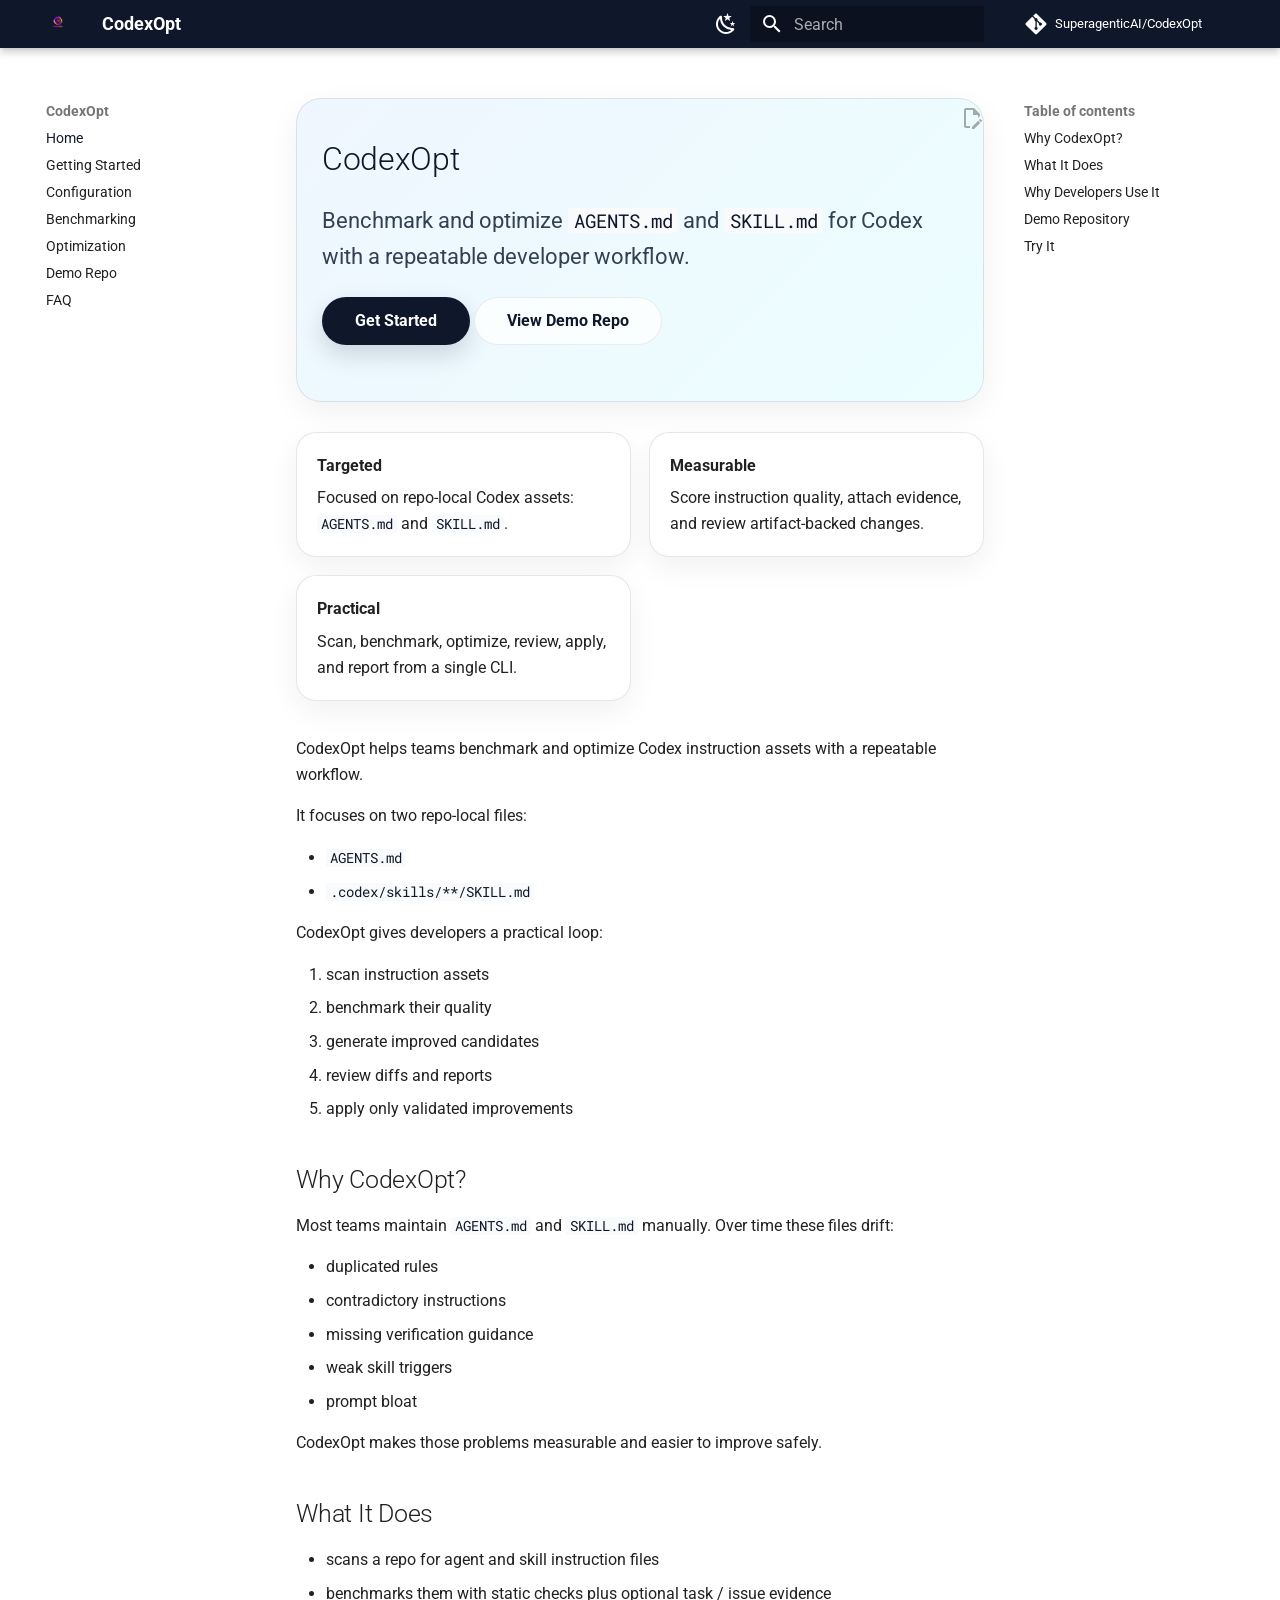
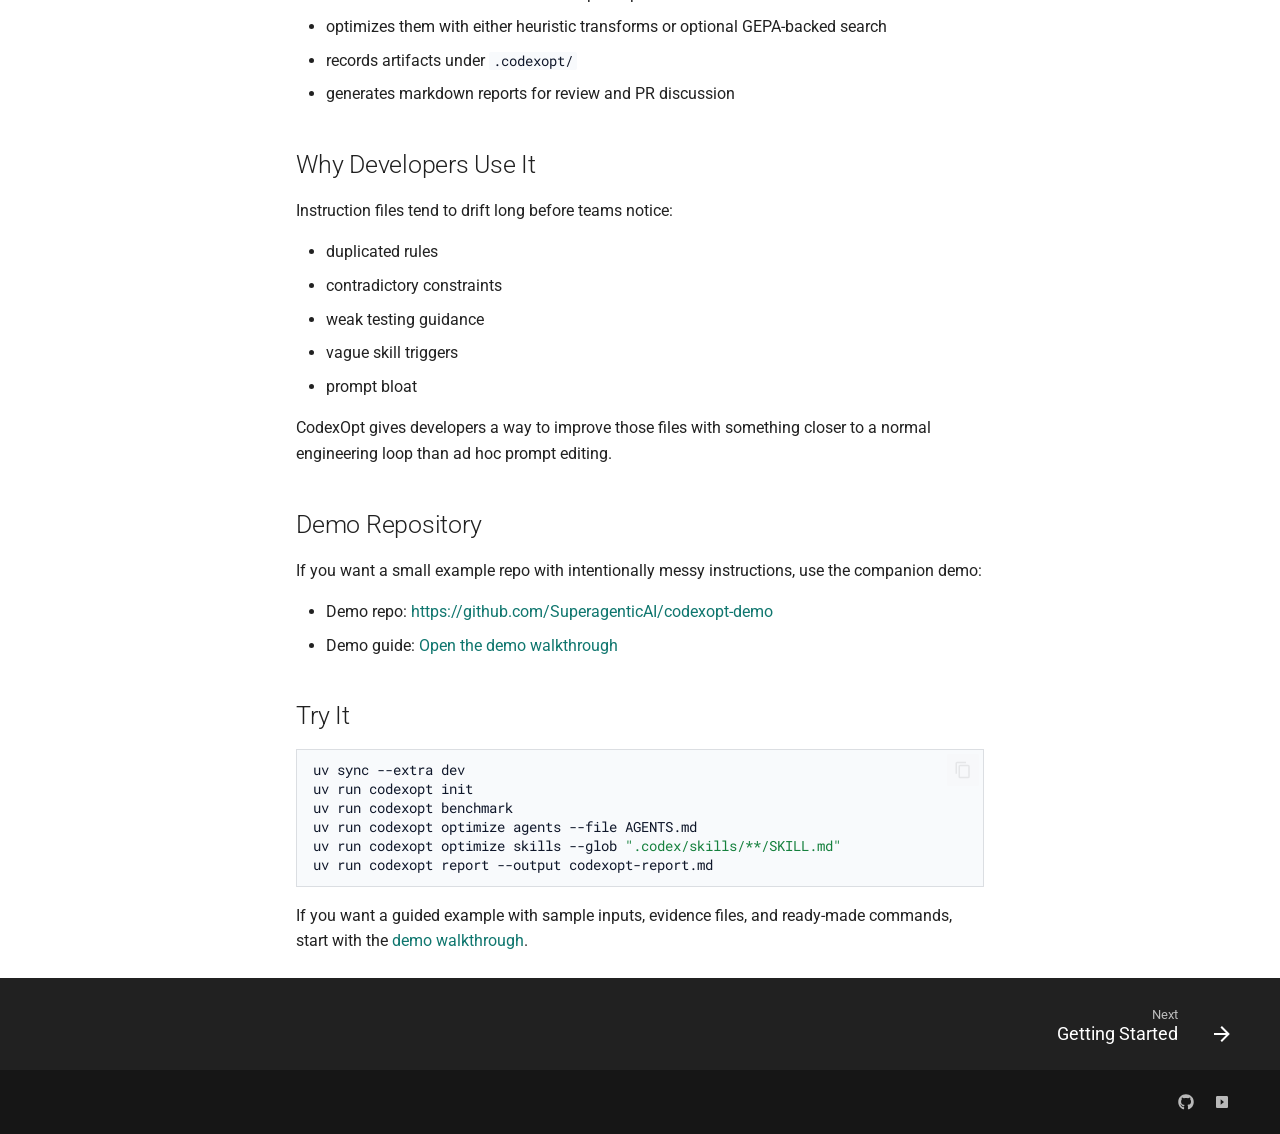
==== commit 6fc72990: "deploy: 46c0b795cb383015f12d07713f4d8319a9d42322" ====
--- a/index.html
+++ b/index.html
@@ -787,11 +787,6 @@
       <div class="md-copyright">
   
   
-    Made with
-    <a href="https://squidfunk.github.io/mkdocs-material/" target="_blank" rel="noopener">
-      Material for MkDocs
-    </a>
-  
 </div>
       
         
--- a/stylesheets/extra.css
+++ b/stylesheets/extra.css
@@ -19,8 +19,14 @@
   --codexopt-link: #0f766e;
   --codexopt-code-bg: #f8fafc;
   --codexopt-code-fg: #0f172a;
-  --codexopt-pre-bg: #0f172a;
-  --codexopt-pre-fg: #e2e8f0;
+  --codexopt-pre-bg: #f8fafc;
+  --codexopt-pre-fg: #0f172a;
+  --codexopt-pre-border: rgba(15, 23, 42, 0.12);
+  --codexopt-code-muted: #475569;
+  --codexopt-code-keyword: #7c3aed;
+  --codexopt-code-string: #15803d;
+  --codexopt-code-function: #1d4ed8;
+  --codexopt-code-number: #b45309;
   --codexopt-hero-primary-btn-bg: #0f172a;
   --codexopt-hero-primary-btn-fg: #ffffff;
   --codexopt-hero-secondary-btn-bg: rgba(255, 255, 255, 0.78);
@@ -51,6 +57,12 @@
   --codexopt-code-fg: #93c5fd;
   --codexopt-pre-bg: #050b16;
   --codexopt-pre-fg: #e2e8f0;
+  --codexopt-pre-border: rgba(148, 163, 184, 0.16);
+  --codexopt-code-muted: #94a3b8;
+  --codexopt-code-keyword: #c084fc;
+  --codexopt-code-string: #86efac;
+  --codexopt-code-function: #60a5fa;
+  --codexopt-code-number: #f59e0b;
   --codexopt-hero-primary-btn-bg: #5eead4;
   --codexopt-hero-primary-btn-fg: #06202b;
   --codexopt-hero-secondary-btn-bg: rgba(15, 23, 42, 0.72);
@@ -141,70 +153,63 @@
   background: var(--codexopt-code-bg);
 }
 
-.md-typeset pre > code {
+.md-typeset pre > code,
+.highlight code,
+.highlight code span {
   color: var(--codexopt-pre-fg);
+  background: transparent;
+}
+
+.highlight {
+  background: var(--codexopt-pre-bg);
+  border-radius: 0.1rem;
 }
 
 .highlight pre {
   background: var(--codexopt-pre-bg);
-  border: 1px solid var(--codexopt-card-border);
+  border: 1px solid var(--codexopt-pre-border);
   box-shadow: inset 0 1px 0 rgba(255, 255, 255, 0.03);
 }
 
-[data-md-color-scheme="default"] .highlight .k,
-[data-md-color-scheme="default"] .highlight .kd,
-[data-md-color-scheme="default"] .highlight .kn {
-  color: #7c3aed;
-}
-
-[data-md-color-scheme="default"] .highlight .s,
-[data-md-color-scheme="default"] .highlight .sa,
-[data-md-color-scheme="default"] .highlight .sb,
-[data-md-color-scheme="default"] .highlight .s1,
-[data-md-color-scheme="default"] .highlight .s2 {
-  color: #15803d;
-}
-
-[data-md-color-scheme="default"] .highlight .nf,
-[data-md-color-scheme="default"] .highlight .nb {
-  color: #1d4ed8;
-}
-
-[data-md-color-scheme="default"] .highlight .c,
-[data-md-color-scheme="default"] .highlight .c1 {
-  color: #64748b;
-}
-
-[data-md-color-scheme="default"] .highlight .m,
-[data-md-color-scheme="default"] .highlight .mi {
-  color: #b45309;
-}
-
-[data-md-color-scheme="slate"] .highlight .k,
-[data-md-color-scheme="slate"] .highlight .kd,
-[data-md-color-scheme="slate"] .highlight .kn {
-  color: #c084fc;
-}
-
-[data-md-color-scheme="slate"] .highlight .s,
-[data-md-color-scheme="slate"] .highlight .sa,
-[data-md-color-scheme="slate"] .highlight .sb,
-[data-md-color-scheme="slate"] .highlight .s1,
-[data-md-color-scheme="slate"] .highlight .s2 {
-  color: #86efac;
-}
-
-[data-md-color-scheme="slate"] .highlight .nf,
-[data-md-color-scheme="slate"] .highlight .nb {
-  color: #60a5fa;
-}
-
-[data-md-color-scheme="slate"] .highlight .c,
-[data-md-color-scheme="slate"] .highlight .c1 {
-  color: #94a3b8;
-}
-
-[data-md-color-scheme="slate"] .highlight .m,
-[data-md-color-scheme="slate"] .highlight .mi {
-  color: #f59e0b;
-}
+.highlight .k,
+.highlight .kd,
+.highlight .kn {
+  color: var(--codexopt-code-keyword);
+}
+
+.highlight .s,
+.highlight .sa,
+.highlight .sb,
+.highlight .s1,
+.highlight .s2 {
+  color: var(--codexopt-code-string);
+}
+
+.highlight .nf,
+.highlight .nb {
+  color: var(--codexopt-code-function);
+}
+
+.highlight .c,
+.highlight .c1,
+.highlight .w,
+.highlight .p,
+.highlight .o,
+.highlight .go,
+.highlight .gp,
+.highlight .gh,
+.highlight .gt {
+  color: var(--codexopt-code-muted);
+}
+
+.highlight .n,
+.highlight .nv,
+.highlight .no,
+.highlight .nd {
+  color: var(--codexopt-pre-fg);
+}
+
+.highlight .m,
+.highlight .mi {
+  color: var(--codexopt-code-number);
+}
